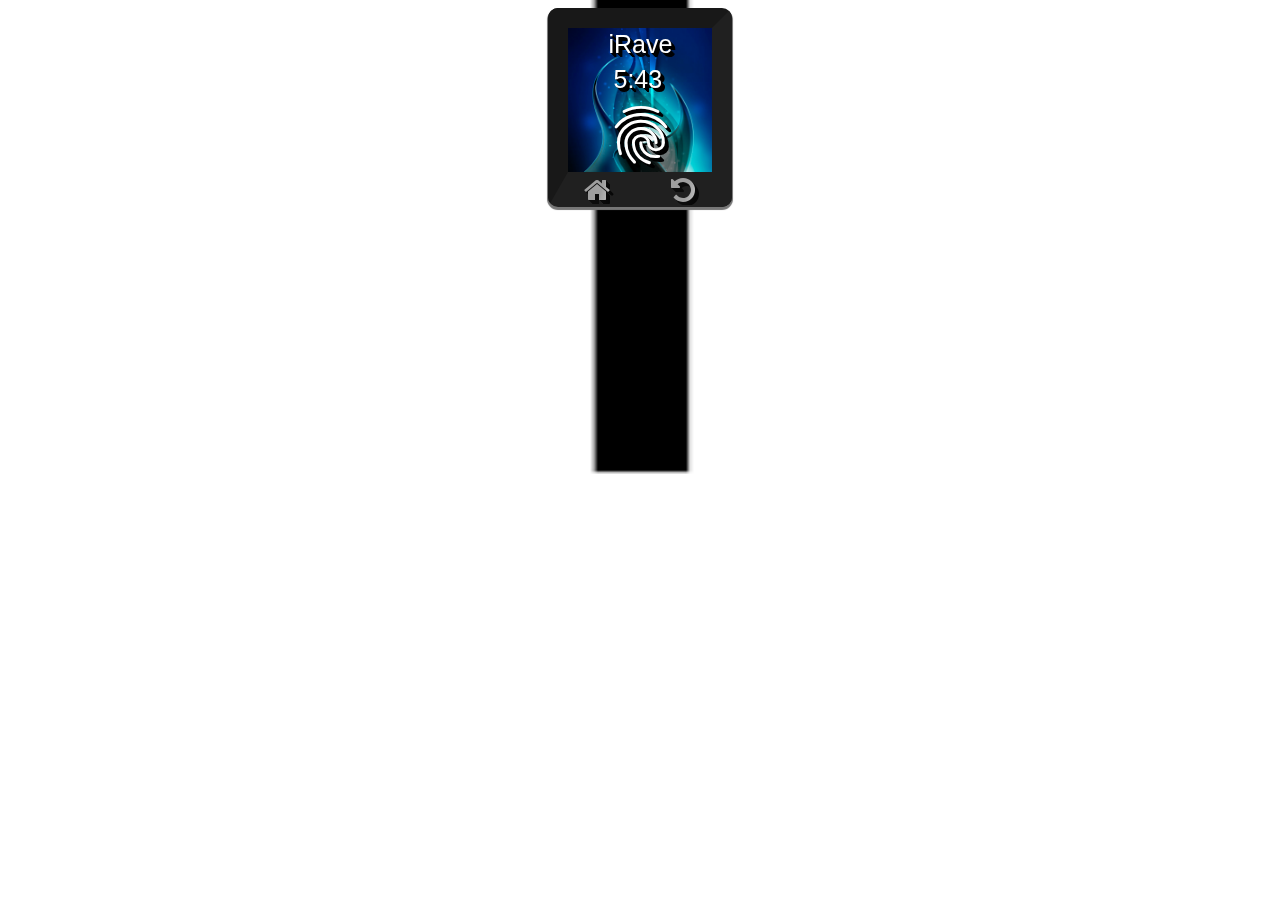
==== index.html @ 32898854 "arrow" ====
<!DOCTYPE html>
<html>
<meta charset="UTF-8">

<head>
  
    <link href="https://fonts.googleapis.com/icon?family=Material+Icons" rel="stylesheet">
    <link type="text/css" rel="stylesheet" href="stylesheetdrop.css">
    <link rel="stylesheet" href="https://cdnjs.cloudflare.com/ajax/libs/font-awesome/4.7.0/css/font-awesome.min.css">

	<script type="text/javascript" src="interactions.js">
	
	 </script>
   <script type="text/javascript" src="jquery-3.3.1.js"></script>
   <script type="text/javascript" src="QTransform.js"></script>

    </style>
</head>

<body onload="startTime()" >
<div id="watch-background"></div>
    <div id="iRave">
           iRave
        <p id="horas"></p>
        <i  href="#" onclick="plusSlides(0); return show('MenuSecundario','iRave');" class="material-icons" >fingerprint</i>
        <i class="HomeButton"><i class="fa fa-home" href="#" onclick="return show('iRave','iRave');"></i></i>
        <i class="ReturnButton"><i class="fa fa-undo" href="#" onclick="return show('iRave','iRave');"></i></i>
    </div>

    <div id="MenuSecundario" style="display:none">
        <div class="slideshow-container ">

            <div class="mySlides">
               
                <div class="text1" href="#" onclick="plusSlidesNavegacao(0);return show('MenuNavegacao','MenuSecundario')">Navegação</div>
              
            </div>
    
            <div class="mySlides">
               
                <div class="text2">Pagamento</div>
            </div>
    
            <div class="mySlides">
             
                <div class="text3" href="#" onclick="plusSlidesInformacao(0);return show('MenuInformacao','MenuSecundario')">Informação</div>
            </div>
    
            <div class="mySlides">
                
                <div class="text4">Ajuda</div>
            </div>
          
            <a class="prev " onclick="plusSlides(-1);">&#8249;</a>
            <a class="next" onclick="plusSlides(1);">&#8250;</a>
          
            <div class="dots"style="text-align:center" >
                <span class="dot" ></span>
                <span class="dot" ></span>
                <span class="dot" ></span>
                <span class="dot" > </span>
            
                
          </div>
          <i class="ReturnButton"><i class="fa fa-undo" href="#" onclick="return show('iRave','MenuSecundario');"></i></i>
          <i class="HomeButton" href="#" onclick="return show('iRave','MenuSecundario');"><i class="fa fa-home" href="#" onclick="return show('iRave','MenuSecundario');"></i></i> 
        </div>
    </div>

    <div id="MenuInformacao" style="display:none">
        <div class="slideshow-container">

            <div class="mySlidesInformacao">
                
                <div class="Concertos" href="#" onclick="plusSlidesDias(0);return show('MenuDias','MenuInformacao')" >Atuações</div>
              
            </div>
    
            <div class="mySlidesInformacao">
               
                <div class="Passatempos" href="#" onclick="plusSlidesPassatempos(0);return show('MenuPassatempos','MenuInformacao')">Atividades</div>
            </div>
            <div class="mySlidesInformacao">
               
                <div class="Metereologia" href="#" onclick="plusSlidesDias2(0);return show('MenuDias2','MenuInformacao')">Metereologia</div>
            </div>
          
            <a class="prev " onclick="plusSlidesInformacao(-1);">&#8249;</a>
            <a class="next" onclick="plusSlidesInformacao(1);">&#8250;</a>
          
            <div class="dotsInformacao"style="text-align:center" >
                <span class="dotInformacao" ></span>
                <span class="dotInformacao" ></span>
                <span class="dotInformacao" ></span>
             
          </div>
          <i class="ReturnButton"><i class="fa fa-undo" href="#" onclick="return show('MenuSecundario','MenuInformacao');"></i></i>
          <i class="HomeButton" href="#" onclick="return show('iRave','MenuInformacao');"><i class="fa fa-home" href="#" onclick="return show('iRave','MenuSecundario');"></i></i> 
        </div> 
    </div>
    
    <div id="MenuNavegacao" style="display:none">
        <div class="slideshow-container">

            <div class="mySlidesNavegacao">
                
                <div class="Amigos" href="#" onclick="return show('TabelaAmigos','MenuNavegacao')" >Amigos</div>
              
            </div>
    
            <div class="mySlidesNavegacao">
               
                <div class="PontosInteresse" href="#" onclick="plusSlidesInteresse(0);return show('MenuInteresse','MenuNavegacao')">Pontos de Interesse</div>
            </div>
           
          
            <a class="prev " onclick="plusSlidesNavegacao(-1);">&#8249;</a>
            <a class="next" onclick="plusSlidesNavegacao(1);">&#8250;</a>
          
            <div class="dotsNavegacao"style="text-align:center" >
                <span class="dotNavegacao" ></span>
                <span class="dotNavegacao" ></span>
          </div>
          <i class="ReturnButton"><i class="fa fa-undo" href="#" onclick="return show('MenuSecundario','MenuNavegacao');"></i></i>
          <i class="HomeButton" href="#" onclick="return show('iRave','MenuNavegacao');"><i class="fa fa-home" href="#" onclick="return show('iRave','MenuNavegacao');"></i></i> 
        </div> 
    </div>

    <div id="MenuInteresse" style="display:none">
        <div class="slideshow-container">

            <div class="mySlidesInteresse">
                
                <div class="PalcosInteresse" href="#" onclick="return show('TabelaPalcos','MenuInteresse')" >Palcos</div>
              
            </div>
    
            <div class="mySlidesInteresse">
               
                <div class="LazerInteresse" href="#" onclick="return show('TabelaLazer','MenuInteresse')">Pontos de Lazer</div>
            </div>

            <div class="mySlidesInteresse">
                
                <div class="RestauracaoInteresse" href="#" onclick="return show('TabelaRestauracao','MenuInteresse')" >Pontos de Restauração</div>
              </div>
            <div class="mySlidesInteresse">
                
                <div class="WCinteresse" href="#" onclick="return show('TabelaWC','MenuInteresse')" >WC's</div>
                  
             </div>
        

            <a class="prev " onclick="plusSlidesInteresse(-1);">&#8249;</a>
            <a class="next" onclick="plusSlidesInteresse(1);">&#8250;</a>
          
            <div class="dotsInteresse"style="text-align:center" >
                <span class="dotInteresse" ></span>
                <span class="dotInteresse" ></span>
                <span class="dotInteresse" ></span>
                <span class="dotInteresse" ></span>
          </div>
          <i class="ReturnButton"><i class="fa fa-undo" href="#" onclick="return show('MenuNavegacao','MenuInteresse');"></i></i>
          <i class="HomeButton" href="#" onclick="return show('iRave','MenuInteresse');"><i class="fa fa-home" href="#" onclick="return show('iRave','MenuInteresse');"></i></i> 
        </div> 
    </div>



    <div id="MenuDias" style="display:none">
        <div class="slideshow-container">
            
            <div class="mySlidesDias">
             
                <div class="Dia1" href="#" onclick="plusSlidesConcertos(0);return show('MenuConcerto','MenuDias')">Dia </div>
            </div>
            
            <div class="mySlidesDias">
             
                <div class="Dia2" href="#" onclick="plusSlidesConcertos2(-1);return show('MenuConcerto2','MenuDias')">Dia </div>
            </div>
          
            <a class="prev " onclick="plusSlidesDias(-1);">&#8249;</a>
            <a class="next" onclick="plusSlidesDias(1);">&#8250;</a>
          
            <div class="dotsDias"style="text-align:center" >
                <span class="dotDia" ></span>
                <span class="dotDia" ></span>
                
          </div>
          <i class="ReturnButton"><i class="fa fa-undo" href="#" onclick="return show('MenuInformacao','MenuDias');"></i></i>
          <i class="HomeButton" href="#" onclick="return show('iRave','MenuSecundario');"><i class="fa fa-home" href="#" onclick="return show('iRave','MenuDias');"></i></i> 
        </div>
    </div>
    
    <div id="MenuDias2" style="display:none">
        <div class="slideshow-container">
            
            <div class="mySlidesDias2">
             
                <div class="Dia1" href="#" onclick="return show('Metereologia1','MenuDias2')">Dia </div>
            </div>
            
            <div class="mySlidesDias2">
             
                <div class="Dia2" href="#" onclick="return show('Metereologia2','MenuDias2')">Dia </div>
            </div>
          
            <a class="prev " onclick="plusSlidesDias2(-1);">&#8249;</a>
            <a class="next" onclick="plusSlidesDias2(1);">&#8250;</a>
          
            <div class="dotsDias2"style="text-align:center" >
                <span class="dotDia2" ></span>
                <span class="dotDia2" ></span>
                
          </div>
          <i class="ReturnButton"><i class="fa fa-undo" href="#" onclick="return show('MenuInformacao','MenuDias2');"></i></i>
          <i class="HomeButton" href="#" onclick="return show('iRave','MenuDias2');"><i class="fa fa-home" href="#" onclick="return show('iRave','MenuDias2');"></i></i> 
        </div>
    </div>
    
    <div id="MenuConcerto" style="display:none">
        <div class="slideshow-container">

            <div class="mySlidesConcertos">
                
                <div class="Palco1" href="#" onclick="return show('TabelaConcertos1','MenuConcerto');" >Palco </div>
              
            </div>
    
            <div class="mySlidesConcertos">
               
                <div class="Palco2" href="#" onclick="return show('TabelaConcertos2','MenuConcerto');" >Palco </div>
            </div>
           
            <div class="mySlidesConcertos">
               
                <div class="Palco3" href="#" onclick="return show('TabelaConcertos3','MenuConcerto');" >Palco </div>
            </div>
          
            <a class="prev " onclick="plusSlidesConcertos(-1);">&#8249;</a>
            <a class="next" onclick="plusSlidesConcertos(1);">&#8250;</a>
          
            <div class="dotsConcerto"style="text-align:center" >
                <span class="dotConcerto" ></span>
                <span class="dotConcerto" ></span>
                <span class="dotConcerto" ></span>
             
          </div>
          <i class="ReturnButton"><i class="fa fa-undo" href="#" onclick="return show('MenuDias','MenuConcerto');"></i></i>
          <i class="HomeButton" href="#" onclick="return show('iRave','MenuConcerto');"><i class="fa fa-home" href="#" onclick="return show('iRave','MenuConcerto');"></i></i> 
        </div>
</div>

<div id="MenuConcerto2" style="display:none">
    <div class="slideshow-container">

        <div class="mySlidesConcertos2">
            
            <div class="Palco1" href="#" onclick="return show('TabelaConcertos5','MenuConcerto2');" >Palco </div>
          
        </div>

        <div class="mySlidesConcertos2">
           
            <div class="Palco2" href="#" onclick="return show('TabelaConcertos6','MenuConcerto2');" >Palco </div>
        </div>
       
        <div class="mySlidesConcertos2">
           
            <div class="Palco3" href="#" onclick="return show('TabelaConcertos7','MenuConcerto2');" >Palco </div>
        </div>
      
        <a class="prev " onclick="plusSlidesConcertos2(-1);">&#8249;</a>
        <a class="next" onclick="plusSlidesConcertos2(1);">&#8250;</a>
      
        <div class="dotsConcerto2"style="text-align:center" >
            <span class="dotConcerto2" ></span>
            <span class="dotConcerto2" ></span>
            <span class="dotConcerto2" ></span>
         
      </div>
      <i class="ReturnButton"><i class="fa fa-undo" href="#" onclick="return show('MenuDias','MenuConcerto2');"></i></i>
      <i class="HomeButton" href="#" onclick="return show('iRave','MenuConcerto2');"><i class="fa fa-home" href="#" onclick="return show('iRave','MenuConcerto');"></i></i> 
    </div>
</div>

    <div id="MenuPassatempos" style="display:none">
        <div class="slideshow-container">

            <div class="mySlidesPassatempos">
                
                <div class="Zona1" href="#" onclick="return show('TabelaPassatempos1','MenuPassatempos');" >Zona YORN</div>
              
            </div>
    
            <div class="mySlidesPassatempos" >
               
                <div class="Zona2" href="#" onclick="return show('TabelaPassatempos2','MenuPassatempos');">Zona MEO</div>
            </div>
          
            <a class="prev " onclick="plusSlidesPassatempos(-1);">&#8249;</a>
            <a class="next" onclick="plusSlidesPassatempos(1);">&#8250;</a>
          
            <div class="dotsPassatempos"style="text-align:center" >
                <span class="dotPassatempo" ></span>
                <span class="dotPassatempo" ></span>
               
             
          </div>
          <i class="ReturnButton"><i class="fa fa-undo" href="#" onclick="return show('MenuInformacao','MenuPassatempos');"></i></i>
          <i class="HomeButton" href="#" onclick="return show('iRave','MenuPassatempos');"><i class="fa fa-home" href="#" onclick="return show('iRave','MenuSecundario');"></i></i> 

        </div>

    </div>
</div>
    

        <div id="TabelaConcertos2" style="display:none">

            <table class="infoC" cellpadding="1,5" >
            <tr>
            <th>Artista(s)</th>
            <th>Hora</th>
            </tr>
            <tr>
            <td>NiN</td>
            <td>22:30</td>
            </tr>
            <tr>
            <td>Snow Patrol</td>
            <td>23:30</td>
            </tr>
            <tr>
            <td>D'Alva</td>
            <td>00:30</td>
            </tr>
            <tr>
            <td>Artic Monkeys</td>
            <td>01:30</td>
            </tr> 
            <i class="ReturnButton"><i class="fa fa-undo" href="#" onclick="return show('MenuConcerto','TabelaConcertos2');"></i></i>
            <i class="HomeButton" href="#" onclick="return show('iRave','MenuPassatempos');"><i class="fa fa-home" href="#" onclick="return show('iRave','TabelaConcertos2');"></i></i>  
            </table>
        </div>

        <div id="TabelaConcertos3" style="display:none">

            <table class="infoC" cellpadding="1,5" >
            <tr>
            <th>Artista(s)</th>
            <th>Hora</th>
            </tr>
            <tr>
            <td>DJ Glue</td>
            <td>23:30</td>
            </tr>
            <tr>
            <td>Fumaxa</td>
            <td>00:30</td>
            </tr>
            <tr>
            <td>Jain</td>
            <td>01:30</td>
            </tr>
            <tr>
            <td>Spdeville</td>
            <td>02:30</td>
            </tr>  
            <i class="ReturnButton"><i class="fa fa-undo" href="#" onclick="return show('MenuConcerto','TabelaConcertos3');"></i></i>
            <i class="HomeButton" href="#" onclick="return show('iRave','MenuPassatempos');"><i class="fa fa-home" href="#" onclick="return show('iRave','TabelaConcertos3');"></i></i> 
            </table>
        </div>
        <div id="TabelaConcertos1" style="display:none">

            <table class="infoC" cellpadding="1,5" >
            <tr>
            <th>Artista(s)</th>
            <th>Hora</th>
            </tr>
            <tr>
            <td>Khalid</td>
            <td>21:30</td>
            </tr>
            <tr>
            <td>Friendly Fires</td>
            <td>22:30</td>
            </tr>
            <tr>
            <td>Wolf Alice</td>
            <td>23:30</td>
            </tr>
            <tr>
            <td>Sampha</td>
            <td>00:30</td>
            </tr>  
            <i class="ReturnButton"><i class="fa fa-undo" href="#" onclick="return show('MenuConcerto','TabelaConcertos1');"></i></i>
            <i class="HomeButton" href="#" onclick="return show('iRave','MenuPassatempos');"><i class="fa fa-home" href="#" onclick="return show('iRave','TabelaConcertos1');"></i></i> 
            </table>
        </div>
       
       
        <div id="TabelaPassatempos1" style="display:none" >

            <table class="info" cellpadding="1,5" >
            <tr>
            <th>Atividades</th>
            </tr>
            <tr>
            <td href="#" onclick="return show('Atividade1','TabelaPassatempos1');">Escalada</td>
            </tr>
            <tr>
            <td href="#" onclick="return show('Atividade2','TabelaPassatempos1');">Futebol de praia</td>
            </tr>
            <tr>
            <td href="#" onclick="return show('Atividade3','TabelaPassatempos1');">Bungee jumping</td>
            </tr>
            <tr>
            <td href="#" onclick="return show('Atividade4','TabelaPassatempos1');">Concurso de Penaltis</td>
            </tr>  
            <tr>
            <td href="#" onclick="return show('Atividade5','TabelaPassatempos1');">Paintball</td>
            </tr> 
            <i class="ReturnButton"><i class="fa fa-undo" href="#" onclick="return show('MenuPassatempos','TabelaPassatempos1');"></i></i>
            <i class="HomeButton" href="#" onclick="return show('iRave','TabelaPassatempos2');"><i class="fa fa-home" href="#" onclick="return show('iRave','TabelaPassatempos1');"></i></i> 
            </table>
            </div>
    
            <div id="TabelaPassatempos2" style="display:none" >
    
                <table class="info" cellpadding="1,5" >
                <tr>
                <th>Atividades</th>
                </tr>
                <tr>
                <td href="#" onclick="return show('Atividade6','TabelaPassatempos2');">Tiro ao alvo</td>
                </tr>
                <tr>
                <td href="#" onclick="return show('Atividade7','TabelaPassatempos2');">Concurso de Twerk</td>
                </tr>
                <tr>
                <td href="#" onclick="return show('Atividade8','TabelaPassatempos2');">Roda Gigante</td>
                </tr>
                <tr>
                <td href="#" onclick="return show('Atividade9','TabelaPassatempos2');" >Montanha-Russa</td>
                </tr>  
                <tr>
                <td href="#" onclick="return show('Atividade10','TabelaPassatempos2');">Insuflável</td>
                </tr> 
                <i class="ReturnButton"><i class="fa fa-undo" href="#" onclick="return show('MenuPassatempos','TabelaPassatempos2');"></i></i>
                <i class="HomeButton" href="#" onclick="return show('iRave','TabelaPassatempos2');"><i class="fa fa-home" href="#" onclick="return show('iRave','TabelaPassatempos2');"></i></i> 
                </table>
            </div>
    
            
    
            <div id="TabelaConcertos5" style="display:none">
    
                <table class="infoC" cellpadding="1,5" >
                    <tr>
                    <th>Artista(s)</th>
                    <th>Hora</th>
                    </tr>
                    <tr>
                    <td>Martin Garrix</td>
                    <td>23:30</td>
                    </tr>
                    <tr>
                    <td>Hardwell</td>
                    <td>00:30</td>
                    </tr>
                    <tr>
                    <td>Deadmau</td>
                    <td>01:30</td>
                    </tr>
                    <tr>
                    <td>Calvin Harris</td>
                    <td>02:30</td>
                    </tr>  
                    <i class="ReturnButton"><i class="fa fa-undo" href="#" onclick="return show('MenuConcerto2','TabelaConcertos5');"></i></i>
                    <i class="HomeButton" href="#" onclick="return show('iRave','TabelaConcertos5');"><i class="fa fa-home" href="#" onclick="return show('iRave','TabelaConcertos5');"></i></i> 
                    </table>
            </div>
    
            <div id="TabelaConcertos6" style="display:none">
    
                <table class="infoC" cellpadding="1,5" >
                <tr>
                <th>Artista(s)</th>
                <th>Hora</th>
                </tr>
                <tr>
                <td>The Kooks</td>
                <td>23:30</td>
                </tr>
                <tr>
                <td>Surma</td>
                <td>00:30</td>
                </tr>
                <tr>
                <td>Bernardo</td>
                <td>01:30</td>
                </tr>
                <tr>
                <td>Yo la Tengo</td>
                <td>02:30</td>
                </tr>  
                <i class="ReturnButton"><i class="fa fa-undo" href="#" onclick="return show('MenuConcerto2','TabelaConcertos6');"></i></i>
                <i class="HomeButton" href="#" onclick="return show('iRave','TabelaConcertos6');"><i class="fa fa-home" href="#" onclick="return show('iRave','TabelaConcertos6');"></i></i> 
                </table>
            </div>
                <div id="TabelaConcertos7" style="display:none">
    
                    <table class="infoC" cellpadding="1,5" >
                    <tr>
                    <th>Artista(s)</th>
                    <th>Hora</th>
                    </tr>
                    <tr>
                    <td>BRMC</td>
                    <td>23:30</td>
                    </tr>
                    <tr>
                    <td>KOKOKO</td>
                    <td>00:30</td>
                    </tr>
                    <tr>
                    <td>BRANKO</td>
                    <td>01:30</td>
                    </tr>
                    <tr>
                    <td>Pearl Jam</td>
                    <td>02:30</td>
                    </tr>  
                    <i class="ReturnButton"><i class="fa fa-undo" href="#" onclick="return show('MenuConcerto2','TabelaConcertos7');"></i></i>
                    <i class="HomeButton" href="#" onclick="return show('iRave','TabelaConcertos7');"><i class="fa fa-home" href="#" onclick="return show('iRave','TabelaConcertos7');"></i></i> 
                    </table>
                    </div>

                    <div id="Atividade1" style="display:none" >
                             <h id="h1">PREÇO:GRÁTIS</h>
                             <h  id="h2">INÍCIO: 12:00 
                              FECHO:15:00
                             </h>
                             
                             <h id="h3">IDADE MÍNIMA:12</h>
                            <i class="ReturnButton"><i class="fa fa-undo" href="#" onclick="return show('TabelaPassatempos1','Atividade1');"></i></i>
                            <i class="HomeButton" href="#" onclick="return show('iRave','Atividade1');"><i class="fa fa-home" href="#" onclick="return show('iRave','Atividade1');"></i></i> 
                    </div>

                    <div id="Atividade2" style="display:none" >
                            <h id="h1">PREÇO:GRÁTIS</h>
                            <h  id="h2">INÍCIO: 14:00 
                             FECHO:15:00
                            </h>
                            
                            <h id="h3">IDADE MÍNIMA:6</h>
                           <i class="ReturnButton"><i class="fa fa-undo" href="#" onclick="return show('TabelaPassatempos1','Atividade2');"></i></i>
                           <i class="HomeButton" href="#" onclick="return show('iRave','Atividade2');"><i class="fa fa-home" href="#" onclick="return show('iRave','Atividade2');"></i></i> 
                   </div>

                   <div id="Atividade3" style="display:none" >
                        <h id="h1">PREÇO:10 EUROS</h>
                        <h  id="h2">INÍCIO: 12:00 
                         FECHO:15:00
                        </h>
                        
                        <h id="h3">IDADE MÍNIMA:16</h>
                       <i class="ReturnButton"><i class="fa fa-undo" href="#" onclick="return show('TabelaPassatempos1','Atividade3');"></i></i>
                       <i class="HomeButton" href="#" onclick="return show('iRave','Atividade3');"><i class="fa fa-home" href="#" onclick="return show('iRave','Atividade3');"></i></i> 
               </div>

               <div id="Atividade4" style="display:none" >
                    <h id="h1">PREÇO:GRÁTIS</h>
                    <h  id="h2">INÍCIO: 18:00 
                     FECHO:18:30
                    </h>
                    
                    <h id="h3">IDADE MÍNIMA:18</h>
                   <i class="ReturnButton"><i class="fa fa-undo" href="#" onclick="return show('TabelaPassatempos1','Atividade4');"></i></i>
                   <i class="HomeButton" href="#" onclick="return show('iRave','Atividade4');"><i class="fa fa-home" href="#" onclick="return show('iRave','Atividade4');"></i></i> 
           </div>

           <div id="Atividade5" style="display:none" >
                <h id="h1">PREÇO:GRÁTIS</h>
                <h  id="h2">INÍCIO: 12:00 
                 FECHO:15:00
                </h>
                
                <h id="h3">IDADE MÍNIMA:12</h>
               <i class="ReturnButton"><i class="fa fa-undo" href="#" onclick="return show('TabelaPassatempos1','Atividade5');"></i></i>
               <i class="HomeButton" href="#" onclick="return show('iRave','Atividade5');"><i class="fa fa-home" href="#" onclick="return show('iRave','Atividade5');"></i></i> 
       </div>
  
       <div id="Atividade6" style="display:none" >
            <h id="h1">PREÇO:GRÁTIS</h>
            <h  id="h2">INÍCIO: 12:00 
             FECHO:15:00
            </h>
            
            <h id="h3">IDADE MÍNIMA:18</h>
           <i class="ReturnButton"><i class="fa fa-undo" href="#" onclick="return show('TabelaPassatempos2','Atividade6');"></i></i>
           <i class="HomeButton" href="#" onclick="return show('iRave','Atividade6');"><i class="fa fa-home" href="#" onclick="return show('iRave','Atividade6');"></i></i> 
   </div>

   <div id="Atividade7" style="display:none" >
           <h id="h1">PREÇO:GRÁTIS</h>
           <h  id="h2">INÍCIO: 14:00 
            FECHO:15:00
           </h>
           
           <h id="h3">IDADE MÍNIMA:18</h>
          <i class="ReturnButton"><i class="fa fa-undo" href="#" onclick="return show('TabelaPassatempos2','Atividade7');"></i></i>
          <i class="HomeButton" href="#" onclick="return show('iRave','Atividade7');"><i class="fa fa-home" href="#" onclick="return show('iRave','Atividade7');"></i></i> 
  </div>

  <div id="Atividade8" style="display:none" >
       <h id="h1">PREÇO:10 EUROS</h>
       <h  id="h2">INÍCIO: 12:00 
        FECHO:15:00
       </h>
       
       <h id="h3">IDADE MÍNIMA:12</h>
      <i class="ReturnButton"><i class="fa fa-undo" href="#" onclick="return show('TabelaPassatempos2','Atividade8');"></i></i>
      <i class="HomeButton" href="#" onclick="return show('iRave','Atividade8');"><i class="fa fa-home" href="#" onclick="return show('iRave','Atividade8');"></i></i> 
</div>

<div id="Atividade9" style="display:none" >
   <h id="h1">PREÇO:GRÁTIS</h>
   <h  id="h2">INÍCIO: 18:00 
    FECHO:18:30
   </h>
   
   <h id="h3">IDADE MÍNIMA:14</h>
  <i class="ReturnButton"><i class="fa fa-undo" href="#" onclick="return show('TabelaPassatempos2','Atividade9');"></i></i>
  <i class="HomeButton" href="#" onclick="return show('iRave','Atividade9');"><i class="fa fa-home" href="#" onclick="return show('iRave','Atividade9');"></i></i> 
</div>

<div id="Atividade10" style="display:none" >
<h id="h1">PREÇO:GRÁTIS</h>
<h  id="h2">INÍCIO: 10:00 
FECHO:18:00
</h>

<h id="h3">IDADE MÍNIMA:6</h>
<i class="ReturnButton"><i class="fa fa-undo" href="#" onclick="return show('TabelaPassatempos2','Atividade10');"></i></i>
<i class="HomeButton" href="#" onclick="return show('iRave','Atividade10');"><i class="fa fa-home" href="#" onclick="return show('iRave','Atividade10');"></i></i> 
</div>

<div id="Metereologia1" style="display:none" >
   <div class="icon1"></div>
<p class="card-info">Tempo estável com algumas nuvens</p>
<p class="temperatura">30</p>
   <i class="ReturnButton"><i class="fa fa-undo" href="#" onclick="return show('MenuDias2','Metereologia1');"></i></i>
   <i class="HomeButton" href="#" onclick="return show('iRave','Metereologia1');"><i class="fa fa-home" href="#" onclick="return show('iRave','Metereologia1');"></i></i> 

</div>

 <div id="Metereologia2" style="display:none" >
    <div class="icon2"></div>
    <p class="card-info1">Céu limpo</p>
    <p class="temperatura">35</p>
    <i class="ReturnButton"><i class="fa fa-undo" href="#" onclick="return show('MenuDias2','Metereologia2');"></i></i>
    <i class="HomeButton" href="#" onclick="return show('iRave','Metereologia2');"><i class="fa fa-home" href="#" onclick="return show('iRave','Metereologia2');"></i></i> 
  </div>
  
  <div id="TabelaAmigos" style="display:none" >
    
    <table class="info" cellpadding="1,5" >
    <tr>
    <th>Amigos</th>
    </tr>
    <tr>
    <td href="#" onclick="return show('mapaBruno','TabelaAmigos');">Bruno </td>
    </tr>
    <tr>
    <td href="#" onclick="return show('','TabelaAmigos');">César</td>
    </tr>
    <tr>
    <td href="#" onclick="return show('','TabelaAmigos');">João</td>
    </tr>
    <tr>
    <td href="#" onclick="return show('','TabelaAmigos');" >Francisca</td>
    </tr>  
    <i class="ReturnButton"><i class="fa fa-undo" href="#" onclick="return show('MenuNavegacao','TabelaAmigos');"></i></i>
    <i class="HomeButton" href="#" onclick="return show('iRave','TabelaAmigos');"><i class="fa fa-home" href="#" onclick="return show('iRave','TabelaAmigos');"></i></i> 
    </table>
</div>

<div id="TabelaLazer" style="display:none" >
    
    <table class="info" cellpadding="1,5" >
    <tr>
    <th>Pontos de Lazer</th>
    </tr>
    <tr>
    <td href="#" onclick="return show('','TabelaLazer');">Zona MEO</td>
    </tr>
    <tr>
    <td href="#" onclick="return show('','TabelaLazer');">Zona Yorn</td>
    </tr>
    <tr>
        <td href="#" onclick="return show('','TabelaLazer');">Zona Vodafone</td>
        </tr>
    <i class="ReturnButton"><i class="fa fa-undo" href="#" onclick="return show('MenuInteresse','TabelaLazer');"></i></i>
    <i class="HomeButton" href="#" onclick="return show('iRave','TabelaLazer');"><i class="fa fa-home" href="#" onclick="return show('iRave','TabelaLazer');"></i></i> 
    </table>
</div>

<div id="TabelaWC" style="display:none" >
    
    <table class="info" cellpadding="1,5" >
    <tr>
    <th>WC</th>
    </tr>
    <tr>
    <td href="#" onclick="return show('','TabelaWC');">WC (norte)</td>
    </tr>
    <tr>
    <td href="#" onclick="return show('','TabelaWC');">WC (oeste)</td>
    </tr>
    <tr>
    <td href="#" onclick="return show('','TabelaWC');">WC (sul)</td>
    </tr>
   
    <i class="ReturnButton"><i class="fa fa-undo" href="#" onclick="return show('MenuInteresse','TabelaWC');"></i></i>
    <i class="HomeButton" href="#" onclick="return show('iRave','TabelaWC');"><i class="fa fa-home" href="#" onclick="return show('iRave','TabelaWC');"></i></i> 
    </table>
</div>

<div id="TabelaPalcos" style="display:none" >
    
    <table class="info" cellpadding="1,5" >
    <tr>
    <th>Palcos</th>
    </tr>
    <tr>
    <td href="#" onclick="return show('','TabelaPalcos');">Palco SuperBock</td>
    </tr>
    <tr>
    <td href="#" onclick="return show('','TabelaPalcos');">Palco Eristoff</td>
    </tr>
    <tr>
    <td href="#" onclick="return show('','TabelaPalcos');">Palco Heineken</td>
    </tr>
    <i class="ReturnButton"><i class="fa fa-undo" href="#" onclick="return show('MenuInteresse','TabelaPalcos');"></i></i>
    <i class="HomeButton" href="#" onclick="return show('iRave','TabelaPalcos');"><i class="fa fa-home" href="#" onclick="return show('iRave','TabelaPalcos');"></i></i> 
    </table>
</div>

<div id="TabelaRestauracao" style="display:none" >
    
    <table class="info" cellpadding="1,5" >
    <tr>
    <th>Pontos de Restauração</th>
    </tr>
    <tr>
    <td href="#" onclick="return show('','TabelaAmigos');">Casa do Falafel</td>
    </tr>
    <tr>
    <td href="#" onclick="return show('','TabelaAmigos');">Bifanas de Trancoso</td>
    </tr>
    <tr>
    <td href="#" onclick="return show('','TabelaAmigos');">Palácio do Kebab</td>
    </tr>
    
    <i class="ReturnButton"><i class="fa fa-undo" href="#" onclick="return show('MenuInteresse','TabelaRestauracao');"></i></i>
    <i class="HomeButton" href="#" onclick="return show('iRave','TabelaRestauracao');"><i class="fa fa-home" href="#" onclick="return show('iRave','TabelaRestauracao');"></i></i> 
    </table>
</div>

<div id="mapaBruno" style="display:none">
        <div class="pin"></div>
        <div class ="flag" href="#"
          onclick="show('Bussola','mapaBruno');navigate(35);"></div>
    <i class="ReturnButton"><i class="fa fa-undo" href="#" onclick="return show('MenuNavegacao','mapaBruno');"></i></i>
    <i class="HomeButton" href="#" onclick="return show('iRave','mapaBruno');"><i class="fa fa-home" href="#" onclick="return show('iRave','mapaBruno');"></i></i> 
    </div>

    <div id="Bussola" style="display:none">
            <div class="seta">
              <i class="fa fa-location-arrow"></i>
            </div>
            <div class ="BarraProgresso">
              <span id="distance">xm</span>
            </div>
     <i class="ReturnButton"><i class="fa fa-undo" href="#" onclick="return show('mapaBruno','Bussola');"></i></i>
    <i class="HomeButton" href="#" onclick="return show('iRave','Bussola');"><i class="fa fa-home" href="#" onclick="return show('iRave','Bussola');"></i></i> 
 </div>
</body>


</html>
---- stylesheetdrop.css ----
html {
	overflow: hidden; /* Disable Page scrolling */
	background-color:white;
	display:table;
	margin:auto;
	height:100%;
	background-image:url("blackstripe.png");
	background-repeat: no-repeat;
	background-position:center center;
	background-size:900px 500px  ;
	background-position:absolute;
	background-position-y: -5%;
	background-position-x: 52%;
	
	

	
}

body  {
	
	height: 144px;
	width: 144px;
	border: 1px solid black;
	border-width: 20px;
	border-radius: 10px;
	background-image: url("back4.png");
	background-repeat: no-repeat;
	background-position:center center;
	background-color:#fff;
    background-size:100% 100%;
    border-style:solid;
    border-top-color:#181818;
    border-left-color:#181818;
    border-bottom-color:#202020;
    border-right-color:#202020;
	box-shadow:0px 2px .7px 1px #777;
	border-bottom-width:35px;
	overflow:auto;
	
}

#horas{
	color:white;
	font-size: 25px;
	position:absolute;
	top:10px;
	left:5px;
	font-family:Sans-serif;
	text-shadow: 1px 1px black , 
	2px 2px black, 
	3px 3px black,
	4px 4px  black;
}

.material-icons{
	
	width:50px;
	height:50px;
	top:70px;
	left:-3px;

	position:absolute;
	font-size:70px;
	color:white;
 	display: inline-block;
  	cursor: pointer;
}

.material-icons:hover{
	color:#202020;
	text-shadow: 0 0 10px rgba(255,255,255,1) , 0 0 20px rgba(255,255,255,1) , 0 0 30px rgba(255,255,255,1) , 0 0 40px white , 0 0 70px white , 0 0 80px white , 0 0 100px white ;
	-webkit-transition: all 200ms cubic-bezier(0.42, 0, 0.58, 1);
	-moz-transition: all 200ms cubic-bezier(0.42, 0, 0.58, 1);
	-o-transition: all 200ms cubic-bezier(0.42, 0, 0.58, 1);
	transition: all 200ms cubic-bezier(0.42, 0, 0.58, 1);

}

#iRave{
	color:white;
	font-size: 25px;
	top:30px;
	position:fixed;
	margin-left:40.5px;
	font-family:"Gill Sans Extrabold",Helvetica, sans-serif;
	text-shadow: 1px 1px black, 
	2px 2px black, 
	3px 3px black,
	4px 4px  black;
	
}

#MenuSecundario{
	color:white;
	font-size: 25px;
	top:30px;
	font-family:Sans-serif;
	background-size:100% 100%;
	height: 144px;
	width: 144px;
	background-image: url("back4.png");
	background-repeat: no-repeat;
	background-position:center center;
	background-color:#fff;


}

a {
    text-decoration: none;
    display: inline-block;
	padding: 8px 16px;
	border-radius:50%;
	
}

a:active{
	background-color:grey;
}

.prev {
	background-color:black;
    position:absolute;
	color:white;
	font-size:30px;
	left:0px;
	font-weight: bold;
	top:85px;
	text-shadow:none;
	width:15px;
}

.next {
	background-color:black;
	position:absolute;
	left:97px;
	font-size:30px;
	font-weight: bold;
	text-shadow:none;
	top:85px;
	width:15px;
}

.text1{
	cursor:pointer;
    color:black;
	font-size: 25px;
	position:relative;
	font-family:Sans-serif;
	font-weight:bold;
	text-align:center;
	background-image:url("mapa.png");
	height:100px;
	background-size:60px ;
	background-repeat: no-repeat;
	background-position:center bottom 5px;
	background-color:white;	
	-webkit-mask-image: linear-gradient(-75deg, rgba(0,0,0,.6) 30%, #000 50%, rgba(0,0,0,.6) 70%);
	-webkit-mask-size: 200%;
	animation: shine 2s infinite;
	
  }
  @-webkit-keyframes shine {
	  from {
		-webkit-mask-position: 150%;
	  }
	  
	  to {
		-webkit-mask-position: -50%;
	  }
	}  

.text2{
    cursor:pointer;
	position:relative;
	top:0px;
	text-align:center;
	background-size:60px ;
	color:black;
	height:100px;
	font-weight:bold;
	background-image:url("pagamento.png");
	background-repeat: no-repeat;
	background-color:white;
	-webkit-mask-image: linear-gradient(-75deg, rgba(0,0,0,.6) 30%, #000 50%, rgba(0,0,0,.6) 70%);
	-webkit-mask-size: 200%;
	animation: shine 2s infinite;
	background-color:white;
	background-position:center bottom 5px;
  }
  @-webkit-keyframes shine {
	  from {
		-webkit-mask-position: 150%;
	  }
	  
	  to {
		-webkit-mask-position: -50%;
	  }
	}

.text3{
    cursor:pointer;
	position:relative;
	top:0px;
	text-align:center;
	font-weight:bold;
	color:black;
	background-image:url("information.png");
	height:100px;
	background-size:130px 80px;
	background-repeat: no-repeat;
	-webkit-mask-image: linear-gradient(-75deg, rgba(0,0,0,.6) 30%, #000 50%, rgba(0,0,0,.6) 70%);
	-webkit-mask-size: 200%;
	animation: shine 2s infinite;
	background-color:white;
	background-size:60px ;
	background-position:center bottom 5px;
  }
  @-webkit-keyframes shine {
	  from {
		-webkit-mask-position: 150%;
	  }
	  
	  to {
		-webkit-mask-position: -50%;
	  }
	}

.text4{
    cursor:pointer;
	position:relative;
	top:0px;
	color:black;
	font-weight:bold;
	text-align:center;
	background-image:url("help.png");
	height:100px;
	background-size:130px 80px;
	background-repeat: no-repeat;
	-webkit-mask-image: linear-gradient(-75deg, rgba(0,0,0,.6) 30%, #000 50%, rgba(0,0,0,.6) 70%);
	-webkit-mask-size: 200%;
	animation: shine 2s infinite;
	background-color:white;
	background-size:60px ;
	background-position:center bottom 5px;
  }
  @-webkit-keyframes shine {
	  from {
		-webkit-mask-position: 150%;
	  }
	  
	  to {
		-webkit-mask-position: -50%;
	  }
	}

.dot ,.dotInteresse{

	height: 7.5px;
	width: 7.5px;
	margin: 0 2px;
	background-color:white;
	border-radius: 50%;
	display: inline-block;
	
}

.active
{
	background-color:black;
	-moz-box-shadow: 0px 0px 11px white;
-webkit-box-shadow: 0px 0px 11px white;
box-shadow: 0px 0px 11px white;
	
}

.slideshow-container {
	width: 144px;
	height: 144px;
	position: relative;
	margin:auto;
	
	
}

.mySlides{
	opacity:1;
	
}

.dots,.dotsInteresse{
	position:absolute;
	bottom:0px;
	height:-10px;
	left:40px;
}
.dotsInformacao{
	position:absolute;
	left:55px;
	top:115px;
}
.dotInformacao{
	height: 8px;
	width: 8px;
	margin: 0 2px;
	background-color:white;
	border-radius: 50%;
	display: inline-block;

}
.active{
	background-color:black;
	-moz-box-shadow: 0px 0px 11px white;
-webkit-box-shadow: 0px 0px 11px white;
box-shadow: 0px 0px 11px white;
	
}
.HomeButton{
	position:fixed;
	cursor:pointer;
	width:60px;
	height:30px;
	top:175px;
	right:51%;
	background-color:transparent;
	text-align:center;
    color: whitesmoke;
    font-size: 28px;
	
	-webkit-mask-image: linear-gradient(-75deg, rgba(0,0,0,.6) 30%, #000 50%, rgba(0,0,0,.6) 70%);
	-webkit-mask-size: 200%;
	animation: shine 2s infinite;
}
@-webkit-keyframes shine {
	from {
	  -webkit-mask-position: 150%;
	}
	
	to {
	  -webkit-mask-position: -50%;
	}
  }  

.ReturnButton{
	position:fixed;
	cursor:pointer;
	width:60px;
	height:30px;
	top:175px;
	left:51%;
	background-color:transparent;
	text-align:center;
    color: whitesmoke;
    font-size: 28px;
	
	-webkit-mask-image: linear-gradient(-75deg, rgba(0,0,0,.6) 30%, #000 50%, rgba(0,0,0,.6) 70%);
	-webkit-mask-size: 200%;
	animation: shine 2s infinite;
}


 #MenuInformacao,#MenuNavegacao,#MenuInteresse{
	color:white;
	font-size: 22px;
	top:30px;
	font-family:Sans-serif;
	background-size:100% 100%;
	height: 144px;
	width: 144px;
	background-image: url("back4.png");
	background-repeat: no-repeat;
	background-position:center center;
	background-color:#fff;

 }

 .Concertos,.Amigos,.PontosInteresse,.PalcosInteresse,.LazerInteresse,.WCinteresse,.RestauracaoInteresse{
	cursor:pointer;
    color:black;
	font-size: 25px;
	position:relative;
	font-family:Sans-serif;
	font-weight:bold;
	text-align:center;
	background-image:url("Concert.png");
	height:100px;
	background-size:60px ;
	background-repeat: no-repeat;
	background-position:center bottom 5px;
	background-color:white;	
	-webkit-mask-image: linear-gradient(-75deg, rgba(0,0,0,.6) 30%, #000 50%, rgba(0,0,0,.6) 70%);
	-webkit-mask-size: 200%;
	animation: shine 2s infinite;

 }

 .Passatempos{
	cursor:pointer;
    color:black;
	position:relative;
	font-family:Sans-serif;
	font-weight:bold;
	text-align:center;
	background-image:url("passatempo.png");
	height:100px;
	background-size:60px ;
	background-repeat: no-repeat;
	background-position:center bottom 5px;
	background-color:white;	
	-webkit-mask-image: linear-gradient(-75deg, rgba(0,0,0,.6) 30%, #000 50%, rgba(0,0,0,.6) 70%);
	-webkit-mask-size: 200%;
	animation: shine 2s infinite;

 }

 .Metereologia{
	cursor:pointer;
    color:black;
	position:relative;
	font-family:Sans-serif;
	font-weight:bold;
	text-align:center;
	background-image:url("weather.png");
	height:100px;
	background-size:60px ;
	background-repeat: no-repeat;
	background-position:center bottom 5px;
	background-color:white;	
	-webkit-mask-image: linear-gradient(-75deg, rgba(0,0,0,.6) 30%, #000 50%, rgba(0,0,0,.6) 70%);
	-webkit-mask-size: 200%;
	animation: shine 2s infinite;

 }

 .dotsConcerto,.dotsConcerto2,.dotsNavegacao{
	position:absolute;
	left:47px;
	top:115px;
}
.dotsNavegacao{
	left:56px;
}
.dotConcerto,.dotConcerto2,.dotNavegacao{
	height: 7.5px;
	width: 7.5px;
	margin: 0 2px;
	background-color:white;
	border-radius: 50%;
	display: inline-block;

}
.active{
	background-color:black;
	-moz-box-shadow: 0px 0px 11px white;
-webkit-box-shadow: 0px 0px 11px white;
box-shadow: 0px 0px 11px white;
	
}
#MenuConcerto,#mapaBruno {
	color:white;
	font-size: 25px;
	top:30px;
	font-family:Sans-serif;
	background-size:100% 100%;
	height: 144px;
	width: 144px;
	background-image: url("back4.png");
	background-repeat: no-repeat;
	background-position:center center;
	background-color:#fff;

 }
 #MenuConcerto2 {
	color:white;
	font-size: 25px;
	top:30px;
	font-family:Sans-serif;
	background-size:100% 100%;
	height: 144px;
	width: 144px;
	background-image: url("back4.png");
	background-repeat: no-repeat;
	background-position:center center;
	background-color:#fff;

 }
 .Palco1{
	cursor:pointer;
    color:black;
	font-size: 25px;
	position:relative;
	font-family:Sans-serif;
	font-weight:bold;
	text-align:center;
	background-image:url("superbock.png");
	height:100px;
	background-size:75px ;
	background-repeat: no-repeat;
	background-position:center bottom 5px;
	background-color:white;	
	-webkit-mask-image: linear-gradient(-75deg, rgba(0,0,0,.6) 30%, #000 50%, rgba(0,0,0,.6) 70%);
	-webkit-mask-size: 200%;
	animation: shine 2s infinite;

 }

 
 
	.Palco2{
		cursor:pointer;
		color:black;
		font-size: 25px;
		position:relative;
		font-family:Sans-serif;
		font-weight:bold;
		text-align:center;
		background-image:url("Eristoff.png");
		height:100px;
		background-size:110px ;
		background-repeat: no-repeat;
		background-position:center bottom 5px;
		background-color:white;	
		-webkit-mask-image: linear-gradient(-75deg, rgba(0,0,0,.6) 30%, #000 50%, rgba(0,0,0,.6) 70%);
		-webkit-mask-size: 200%;
		animation: shine 2s infinite;
	
	 }
	
	 .Palco3{
		cursor:pointer;
		color:black;
		position:relative;
		font-family:Sans-serif;
		font-weight:bold;
		text-align:center;
		background-image:url("heineken.png");
		height:100px;
		background-size:90px ;
		background-repeat: no-repeat;
		background-position:center bottom 5px;
		background-color:white;	
		-webkit-mask-image: linear-gradient(-75deg, rgba(0,0,0,.6) 30%, #000 50%, rgba(0,0,0,.6) 70%);
		-webkit-mask-size: 200%;
		animation: shine 2s infinite;
	 }
	.dotsPassatempos{
			position:absolute;
			left:55px;
			top:112px;
		}
	.dotPassatempo{
			height: 8px;
			width: 8px;
			margin: 0 2px;
			background-color:white;
			border-radius: 50%;
			display: inline-block;
		
		}
	.active{
			background-color:black;
			-moz-box-shadow: 0px 0px 11px white;
		-webkit-box-shadow: 0px 0px 11px white;
		box-shadow: 0px 0px 11px white;
			
		}
	#MenuPassatempos{
			color:white;
			font-size: 25px;
			top:30px;
			font-family:Sans-serif;
			background-size:100% 100%;
			height: 144px;
			width: 144px;
			background-image: url("back4.png");
			background-repeat: no-repeat;
			background-position:center center;
			background-color:#fff;
		
		 }
	 .Zona1{
			cursor:pointer;
			color:black;
			font-size: 25px;
			position:relative;
			font-family:Sans-serif;
			font-weight:bold;
			text-align:center;
			background-image:url("yorn.png");
			height:100px;
			background-size:160px ;
			background-repeat: no-repeat;
			background-position:center bottom -10px;
			background-color:white;	
			-webkit-mask-image: linear-gradient(-75deg, rgba(0,0,0,.6) 30%, #000 50%, rgba(0,0,0,.6) 70%);
			-webkit-mask-size: 200%;
			animation: shine 2s infinite;
		
		 }
		
	.Zona2{
				cursor:pointer;
				color:black;
				font-size: 25px;
				position:relative;
				font-family:Sans-serif;
				font-weight:bold;
				text-align:center;
				background-image:url("MEO.png");
				height:100px;
				background-size:80px ;
				background-repeat: no-repeat;
				background-position:center bottom 30px;
				background-color:white;	
				-webkit-mask-image: linear-gradient(-75deg, rgba(0,0,0,.6) 30%, #000 50%, rgba(0,0,0,.6) 70%);
				-webkit-mask-size: 200%;
				animation: shine 2s infinite;
			
			 }
	 table.info{
				border-collapse:collapse;
				width:135px;
				height:144px;
				
				
				}
	  table.info th, table.info td {
				text-align:center;
				border:1px solid black;
				font-family: Sans-Serif;
				font-weight: bold;
				background:white;
                text-shadow: 0 0 2px white;
			
	  }
			
			
				
			  
	  table.info th {  
				box-shadow:0px -2px black;	
				background-color:black;
				color:white;
				position:sticky;
				top:0;
				width:144px;
				height:44px;
				
				}
			  
	  table.info td:first-child
				{
				  
					text-decoration: underline solid black ;
				  cursor:pointer;
				  height:45px;
				}
				
				table.info td:first-child:hover
				{
					color:grey;
					text-decoration: underline solid black ;
				}
	  div.TabelaPassatempos1,div.TabelaAmigos,div.TabelaLazer,div.TabelaRestauracao,div.TabelaWC,div.TabelaPalcos {
				  background-color: lightblue;
				  overflow:auto;
				  height: 144px;
				  width: 161px;
		  }
	  div.TabelaPassatempos2{
				background-color: lightblue;
				overflow:auto;
				height: 144px;
				width: 161px;
				
			}

			table.infoC{
				border-collapse:collapse;
				width:130px;
				height:144px;
			}
			  table.infoC th, table.infoC td {
				text-align:center;
				border:1px solid black;
				font-family: Sans-Serif;
				font-weight: bold;
				background-color: white;
				color:black;
				text-shadow: 0 0 2px white;
				}
			 
			  table.infoC th {
				box-shadow:0px -2px;
				background-color:black;
				color:white;
				position:sticky;
				top:0;
				width:130px;
				height:44px;
				box-shadow:0px -2px black;	
				}
			  
			  table.infoC td:first-child
				{
					
					background-color:white;
				  height:45px;
				}
				
			 
				
			  
			  div.TabelaConcertos1 {
				  background-color: transparent;
				  overflow:auto;
				  height: 144px;
				  width: 161px;
			  }
			 div.TabelaConcertos2 {
					background-color: transparent;
					overflow:auto;
					height: 144px;
					width: 161px;
			 }
			div.TabelaConcertos3{
					background-color: transparent;
					overflow:auto;
					height: 144px;
					width: 161px;
			}
			
			::-webkit-scrollbar {
				width: 14px;
				
			}
			
			::-webkit-scrollbar-thumb {
				-webkit-border-radius: 10px;
				border-radius: 10px;
				background: linear-gradient(45deg, grey, black); 
				
			}
			::-webkit-scrollbar-track
			{
				-webkit-box-shadow: inset 0 0 6px rgba(0,0,0,0.3);
				
				background-color: #F5F5F5;
			}
			
			::-webkit-scrollbar-thumb:hover {
				background:grey;
				
			}
			.dotsDias,.dotsDias2{
				position:absolute;
				left:55px;
				top:110px;
			}
			.dotDia,.dotDia2{
				height: 7.5px;
				width: 7.5px;
				margin: 0 2px;
				background-color:white;
				border-radius: 50%;
				display: inline-block;
			
			}
			.active{
				background-color:black;
				-moz-box-shadow: 0px 0px 11px white;
			-webkit-box-shadow: 0px 0px 11px white;
			box-shadow: 0px 0px 11px white;
				
			}
			#MenuDias,#MenuDias2{
				color:white;
				font-size: 25px;
				top:30px;
				font-family:Sans-serif;
				background-size:100% 100%;
				height: 144px;
				width: 144px;
				background-image: url("back4.png");
				background-repeat: no-repeat;
				background-position:center center;
				background-color:#fff;
			
			 }
			 .Dia1,.Dia2{
				cursor:pointer;
				color:black;
				font-size: 25px;
				position:relative;
				font-family:Sans-serif;
				font-weight:bold;
				text-align:center;
				background-image:url("1.png");
				height:100px;
				background-size:75px ;
				background-repeat: no-repeat;
				background-position:center bottom 5px;
				background-color:white;	
				-webkit-mask-image: linear-gradient(-75deg, rgba(0,0,0,.6) 30%, #000 50%, rgba(0,0,0,.6) 70%);
				-webkit-mask-size: 200%;
				animation: shine 2s infinite;

				
			
			 }
			 .Dia2{
				
				background-image:url("2.png");
			 }
			
			
			#Atividade1{
				background-color: white;
				height:144px;
				width: 144px;
			}
			#h1,#h2,#h3{
				position:absolute;
				color:black;
				font-weight:bold;
				font-family: Sans-serif;
				width:144px;
				top:4%;
			}
			
			#h2{
               top:8%;
			}
			
			#h3{
              top:14%;
			}

			#Atividade2{
				background-color: white;
				height:144px;
				width: 144px;
			}

			#Atividade3{
				background-color: white;
				height:144px;
				width: 144px;
			}
			#Atividade4{
				background-color: white;
				height:144px;
				width: 144px;
			}


			#Atividade5{
				background-color: white;
				height:144px;
				width: 144px;
			}

			#Atividade6{
				background-color: white;
				height:144px;
				width: 144px;
			}
			
			#Atividade7{
				background-color: white;
				height:144px;
				width: 144px;
			}

			#Atividade8{
				background-color: white;
				height:144px;
				width: 144px;
			}

			#Atividade9{
				background-color: white;
				height:144px;
				width: 144px;
			}

			#Atividade10{
				background-color: white;
				height:144px;
				width: 144px;
			}
			
         
		  .temperatura{
			position:absolute;
			top:13%;
			font-size: 25px;
			display: inline-block;
			margin-left: auto;
			margin-right: auto;
			right:49%;
			font-family: Sans-serif;
			   color: black;
		
		}
		.temperatura::after{
			content: "\00B0";
		}
		.card-info,.card-info1{
			position:absolute;
			top:2%;
			width:144px;
			height:144px;
			font-weight:bold;
			font-family:Sans-serif;
			font-size:15.5px;
			text-align:center;
		}
		#Metereologia1,#Metereologia2{
			background-color: white;
				height:144px;
				width: 144px;

		}

		.icon1,.icon2{
			position:absolute;
		    width:144px;
			height:85px;
			background-image:url("cloud.png");
			
			top:9%;
			background-size:90px ;
			background-repeat: no-repeat;
			background-position:center bottom 5px;
			background-color:white;	
		}

		.icon2{
			background-image:url("sun.png");
			top:7%;
			background-size:70px ;
		}
       .card-info1{
		   font-size:20px;
	   }

	   .Amigos{
        background-image:url("friends.png");
	   }

	   .LazerInteresse{
		 background-image:url("interesse.png");
		 background-size:40px;
	   }
	   .PalcosInteresse{

		background-image:url("Concert.png");
		background-size:60px;
	   }

	   .PontosInteresse{

		background-image:url("interesse.png");
		background-size:40px;
	   }
	.WCinteresse{
		background-image:url("wc.png");
		background-size:60px;
	}

	.RestauracaoInteresse{
		background-image:url("restauracao.png");
		background-size:40px;
		font-size:23px;
	}

	#mapaBruno{
		background-image: url("festival.png");
	}
	.pin{
		width:30px;
		height:50px;
		background-image:url("pin.png");
		top:5%;
		right:50%;
		background-size:35px;
		background-repeat: no-repeat;
		position:absolute;
	}

	.flag{
		width:50px;
		height:50px;
		background-image:url("flag.png");
		top:13%;
		right:48%;
		background-size:40px;
		background-repeat: no-repeat;
		position:absolute;
		cursor:pointer;
	}

.seta {
    font-size: 5em;
    color: Tomato;
}

.fa-location-arrow {
    margin-top: 20px;
    margin-left: 40px;
}

.BarraProgresso {
    color: white;
    text-align: center;
}
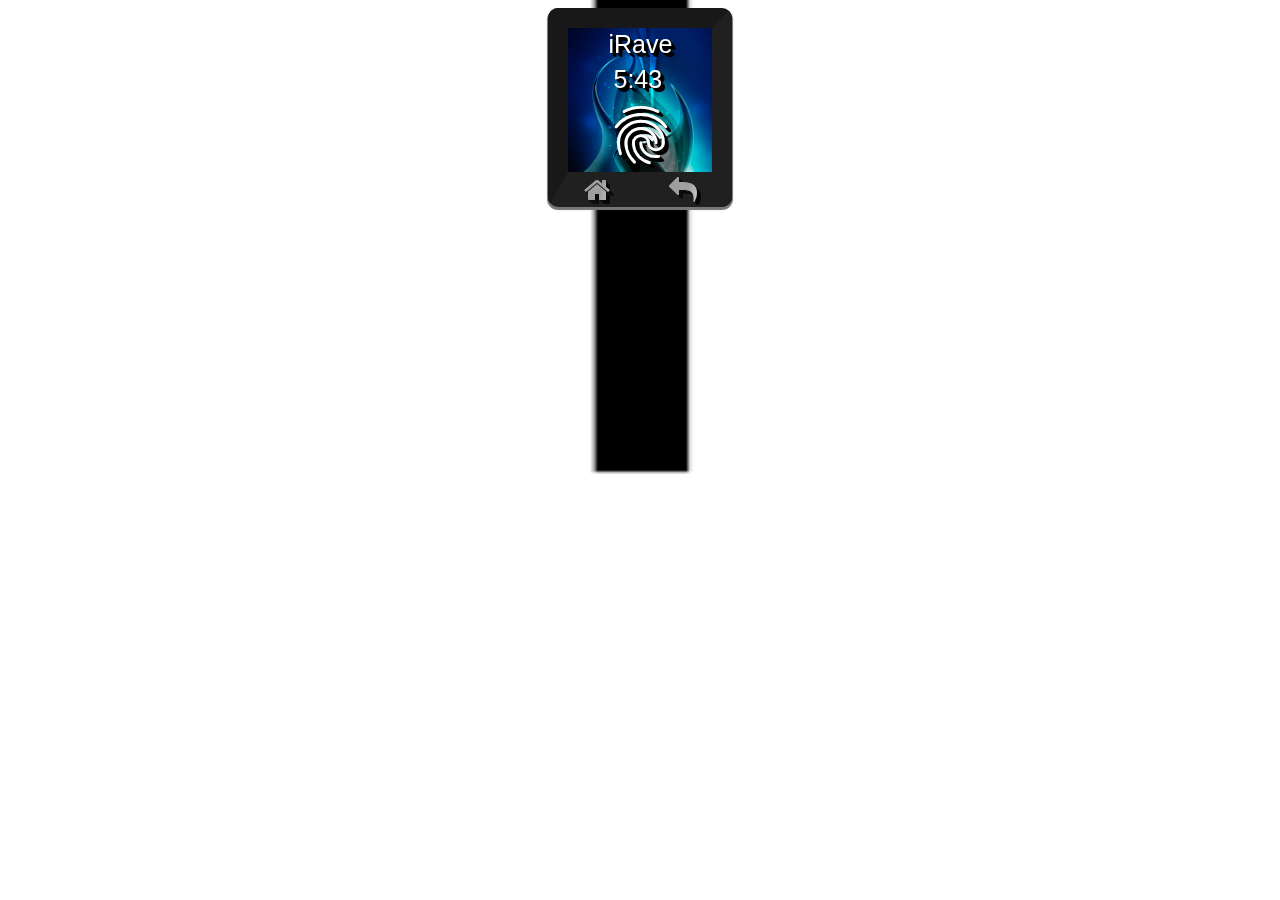
==== commit 1d96e8d2: "cenas novas" ====
--- a/index.html
+++ b/index.html
@@ -13,6 +13,8 @@
 	 </script>
    <script type="text/javascript" src="jquery-3.3.1.js"></script>
    <script type="text/javascript" src="QTransform.js"></script>
+   <script type="text/javascript" src="point.js"></script>
+   <script type="text/javascript" src="nav.js"></script>
 
     </style>
 </head>
@@ -24,7 +26,7 @@
         <p id="horas"></p>
         <i  href="#" onclick="plusSlides(0); return show('MenuSecundario','iRave');" class="material-icons" >fingerprint</i>
         <i class="HomeButton"><i class="fa fa-home" href="#" onclick="return show('iRave','iRave');"></i></i>
-        <i class="ReturnButton"><i class="fa fa-undo" href="#" onclick="return show('iRave','iRave');"></i></i>
+        <i class="ReturnButton"><i class="fa fa-reply" href="#" onclick="return show('iRave','iRave');"></i></i>
     </div>
 
     <div id="MenuSecundario" style="display:none">
@@ -38,7 +40,7 @@
     
             <div class="mySlides">
                
-                <div class="text2">Pagamento</div>
+                <div class="text2"onclick="plusSlidesPagamento(0);return show('MenuPagamento','MenuSecundario')" >Pagamento</div>
             </div>
     
             <div class="mySlides">
@@ -62,7 +64,7 @@
             
                 
           </div>
-          <i class="ReturnButton"><i class="fa fa-undo" href="#" onclick="return show('iRave','MenuSecundario');"></i></i>
+          <i class="ReturnButton"><i class="fa fa-reply" href="#" onclick="return show('iRave','MenuSecundario');"></i></i>
           <i class="HomeButton" href="#" onclick="return show('iRave','MenuSecundario');"><i class="fa fa-home" href="#" onclick="return show('iRave','MenuSecundario');"></i></i> 
         </div>
     </div>
@@ -94,7 +96,7 @@
                 <span class="dotInformacao" ></span>
              
           </div>
-          <i class="ReturnButton"><i class="fa fa-undo" href="#" onclick="return show('MenuSecundario','MenuInformacao');"></i></i>
+          <i class="ReturnButton"><i class="fa fa-reply" href="#" onclick="return show('MenuSecundario','MenuInformacao');"></i></i>
           <i class="HomeButton" href="#" onclick="return show('iRave','MenuInformacao');"><i class="fa fa-home" href="#" onclick="return show('iRave','MenuSecundario');"></i></i> 
         </div> 
     </div>
@@ -121,7 +123,7 @@
                 <span class="dotNavegacao" ></span>
                 <span class="dotNavegacao" ></span>
           </div>
-          <i class="ReturnButton"><i class="fa fa-undo" href="#" onclick="return show('MenuSecundario','MenuNavegacao');"></i></i>
+          <i class="ReturnButton"><i class="fa fa-reply" href="#" onclick="return show('MenuSecundario','MenuNavegacao');"></i></i>
           <i class="HomeButton" href="#" onclick="return show('iRave','MenuNavegacao');"><i class="fa fa-home" href="#" onclick="return show('iRave','MenuNavegacao');"></i></i> 
         </div> 
     </div>
@@ -160,7 +162,7 @@
                 <span class="dotInteresse" ></span>
                 <span class="dotInteresse" ></span>
           </div>
-          <i class="ReturnButton"><i class="fa fa-undo" href="#" onclick="return show('MenuNavegacao','MenuInteresse');"></i></i>
+          <i class="ReturnButton"><i class="fa fa-reply" href="#" onclick="return show('MenuNavegacao','MenuInteresse');"></i></i>
           <i class="HomeButton" href="#" onclick="return show('iRave','MenuInteresse');"><i class="fa fa-home" href="#" onclick="return show('iRave','MenuInteresse');"></i></i> 
         </div> 
     </div>
@@ -188,7 +190,7 @@
                 <span class="dotDia" ></span>
                 
           </div>
-          <i class="ReturnButton"><i class="fa fa-undo" href="#" onclick="return show('MenuInformacao','MenuDias');"></i></i>
+          <i class="ReturnButton"><i class="fa fa-reply" href="#" onclick="return show('MenuInformacao','MenuDias');"></i></i>
           <i class="HomeButton" href="#" onclick="return show('iRave','MenuSecundario');"><i class="fa fa-home" href="#" onclick="return show('iRave','MenuDias');"></i></i> 
         </div>
     </div>
@@ -214,7 +216,7 @@
                 <span class="dotDia2" ></span>
                 
           </div>
-          <i class="ReturnButton"><i class="fa fa-undo" href="#" onclick="return show('MenuInformacao','MenuDias2');"></i></i>
+          <i class="ReturnButton"><i class="fa fa-reply" href="#" onclick="return show('MenuInformacao','MenuDias2');"></i></i>
           <i class="HomeButton" href="#" onclick="return show('iRave','MenuDias2');"><i class="fa fa-home" href="#" onclick="return show('iRave','MenuDias2');"></i></i> 
         </div>
     </div>
@@ -247,7 +249,7 @@
                 <span class="dotConcerto" ></span>
              
           </div>
-          <i class="ReturnButton"><i class="fa fa-undo" href="#" onclick="return show('MenuDias','MenuConcerto');"></i></i>
+          <i class="ReturnButton"><i class="fa fa-reply" href="#" onclick="return show('MenuDias','MenuConcerto');"></i></i>
           <i class="HomeButton" href="#" onclick="return show('iRave','MenuConcerto');"><i class="fa fa-home" href="#" onclick="return show('iRave','MenuConcerto');"></i></i> 
         </div>
 </div>
@@ -280,7 +282,7 @@
             <span class="dotConcerto2" ></span>
          
       </div>
-      <i class="ReturnButton"><i class="fa fa-undo" href="#" onclick="return show('MenuDias','MenuConcerto2');"></i></i>
+      <i class="ReturnButton"><i class="fa fa-reply" href="#" onclick="return show('MenuDias','MenuConcerto2');"></i></i>
       <i class="HomeButton" href="#" onclick="return show('iRave','MenuConcerto2');"><i class="fa fa-home" href="#" onclick="return show('iRave','MenuConcerto');"></i></i> 
     </div>
 </div>
@@ -308,7 +310,7 @@
                
              
           </div>
-          <i class="ReturnButton"><i class="fa fa-undo" href="#" onclick="return show('MenuInformacao','MenuPassatempos');"></i></i>
+          <i class="ReturnButton"><i class="fa fa-reply" href="#" onclick="return show('MenuInformacao','MenuPassatempos');"></i></i>
           <i class="HomeButton" href="#" onclick="return show('iRave','MenuPassatempos');"><i class="fa fa-home" href="#" onclick="return show('iRave','MenuSecundario');"></i></i> 
 
         </div>
@@ -316,7 +318,65 @@
     </div>
 </div>
     
-
+<div id="MenuPagamento" style="display:none">
+    <div class="slideshow-container">
+
+        <div class="mySlidesPagamento">
+            
+            <div class="Merchandise" href="#" onclick="" >Merchandise</div>
+          
+        </div>
+
+        <div class="mySlidesPagamento">
+           
+            <div class="Comida" href="#" onclick="">Comida</div>
+        </div>
+        <div class="mySlidesPagamento">
+           
+            <div class="Bebidas" href="#" onclick="plusSlidesBebida(0);return show('MenuBebida','MenuPagamento')">Bebida</div>
+        </div>
+      
+        <a class="prev " onclick="plusSlidesPagamento(-1);">&#8249;</a>
+        <a class="next" onclick="plusSlidesPagamento(1);">&#8250;</a>
+      
+        <div class="dotsPagamento"style="text-align:center" >
+            <span class="dotPagamento" ></span>
+            <span class="dotPagamento" ></span>
+            <span class="dotPagamento" ></span>
+         
+      </div>
+      <i class="ReturnButton"><i class="fa fa-reply" href="#" onclick="return show('MenuSecundario','MenuPagamento');"></i></i>
+      <i class="HomeButton" href="#" onclick="return show('iRave','MenuPagamento');"><i class="fa fa-home" href="#" onclick="return show('iRave','MenuPagamento');"></i></i> 
+    </div> 
+</div>
+
+
+<div id="MenuBebida" style="display:none">
+    <div class="slideshow-container">
+
+        <div class="mySlidesBebida">
+            
+            <div class="ComAlcool" href="#" onclick="" >Com Álcool</div>
+          
+        </div>
+
+        <div class="mySlidesBebida">
+           
+            <div class="SemAlcool" href="#" onclick="">Sem Álcool</div>
+        </div>
+      
+        <a class="prev " onclick="plusSlidesBebida(-1);">&#8249;</a>
+        <a class="next" onclick="plusSlidesBebida(1);">&#8250;</a>
+      
+        <div class="dotsBebida"style="text-align:center" >
+            <span class="dotBebida" ></span>
+            <span class="dotBebida" ></span>
+           
+         
+      </div>
+      <i class="ReturnButton"><i class="fa fa-reply" href="#" onclick="return show('MenuPagamento','MenuBebida');"></i></i>
+      <i class="HomeButton" href="#" onclick="return show('iRave','MenuBebida');"><i class="fa fa-home" href="#" onclick="return show('iRave','MenuBebida');"></i></i> 
+    </div> 
         <div id="TabelaConcertos2" style="display:none">
 
             <table class="infoC" cellpadding="1,5" >
@@ -340,7 +400,7 @@
             <td>Artic Monkeys</td>
             <td>01:30</td>
             </tr> 
-            <i class="ReturnButton"><i class="fa fa-undo" href="#" onclick="return show('MenuConcerto','TabelaConcertos2');"></i></i>
+            <i class="ReturnButton"><i class="fa fa-reply" href="#" onclick="return show('MenuConcerto','TabelaConcertos2');"></i></i>
             <i class="HomeButton" href="#" onclick="return show('iRave','MenuPassatempos');"><i class="fa fa-home" href="#" onclick="return show('iRave','TabelaConcertos2');"></i></i>  
             </table>
         </div>
@@ -368,7 +428,7 @@
             <td>Spdeville</td>
             <td>02:30</td>
             </tr>  
-            <i class="ReturnButton"><i class="fa fa-undo" href="#" onclick="return show('MenuConcerto','TabelaConcertos3');"></i></i>
+            <i class="ReturnButton"><i class="fa fa-reply" href="#" onclick="return show('MenuConcerto','TabelaConcertos3');"></i></i>
             <i class="HomeButton" href="#" onclick="return show('iRave','MenuPassatempos');"><i class="fa fa-home" href="#" onclick="return show('iRave','TabelaConcertos3');"></i></i> 
             </table>
         </div>
@@ -395,7 +455,7 @@
             <td>Sampha</td>
             <td>00:30</td>
             </tr>  
-            <i class="ReturnButton"><i class="fa fa-undo" href="#" onclick="return show('MenuConcerto','TabelaConcertos1');"></i></i>
+            <i class="ReturnButton"><i class="fa fa-reply" href="#" onclick="return show('MenuConcerto','TabelaConcertos1');"></i></i>
             <i class="HomeButton" href="#" onclick="return show('iRave','MenuPassatempos');"><i class="fa fa-home" href="#" onclick="return show('iRave','TabelaConcertos1');"></i></i> 
             </table>
         </div>
@@ -422,7 +482,7 @@
             <tr>
             <td href="#" onclick="return show('Atividade5','TabelaPassatempos1');">Paintball</td>
             </tr> 
-            <i class="ReturnButton"><i class="fa fa-undo" href="#" onclick="return show('MenuPassatempos','TabelaPassatempos1');"></i></i>
+            <i class="ReturnButton"><i class="fa fa-reply" href="#" onclick="return show('MenuPassatempos','TabelaPassatempos1');"></i></i>
             <i class="HomeButton" href="#" onclick="return show('iRave','TabelaPassatempos2');"><i class="fa fa-home" href="#" onclick="return show('iRave','TabelaPassatempos1');"></i></i> 
             </table>
             </div>
@@ -448,7 +508,7 @@
                 <tr>
                 <td href="#" onclick="return show('Atividade10','TabelaPassatempos2');">Insuflável</td>
                 </tr> 
-                <i class="ReturnButton"><i class="fa fa-undo" href="#" onclick="return show('MenuPassatempos','TabelaPassatempos2');"></i></i>
+                <i class="ReturnButton"><i class="fa fa-reply" href="#" onclick="return show('MenuPassatempos','TabelaPassatempos2');"></i></i>
                 <i class="HomeButton" href="#" onclick="return show('iRave','TabelaPassatempos2');"><i class="fa fa-home" href="#" onclick="return show('iRave','TabelaPassatempos2');"></i></i> 
                 </table>
             </div>
@@ -478,7 +538,7 @@
                     <td>Calvin Harris</td>
                     <td>02:30</td>
                     </tr>  
-                    <i class="ReturnButton"><i class="fa fa-undo" href="#" onclick="return show('MenuConcerto2','TabelaConcertos5');"></i></i>
+                    <i class="ReturnButton"><i class="fa fa-reply" href="#" onclick="return show('MenuConcerto2','TabelaConcertos5');"></i></i>
                     <i class="HomeButton" href="#" onclick="return show('iRave','TabelaConcertos5');"><i class="fa fa-home" href="#" onclick="return show('iRave','TabelaConcertos5');"></i></i> 
                     </table>
             </div>
@@ -506,7 +566,7 @@
                 <td>Yo la Tengo</td>
                 <td>02:30</td>
                 </tr>  
-                <i class="ReturnButton"><i class="fa fa-undo" href="#" onclick="return show('MenuConcerto2','TabelaConcertos6');"></i></i>
+                <i class="ReturnButton"><i class="fa fa-reply" href="#" onclick="return show('MenuConcerto2','TabelaConcertos6');"></i></i>
                 <i class="HomeButton" href="#" onclick="return show('iRave','TabelaConcertos6');"><i class="fa fa-home" href="#" onclick="return show('iRave','TabelaConcertos6');"></i></i> 
                 </table>
             </div>
@@ -533,7 +593,7 @@
                     <td>Pearl Jam</td>
                     <td>02:30</td>
                     </tr>  
-                    <i class="ReturnButton"><i class="fa fa-undo" href="#" onclick="return show('MenuConcerto2','TabelaConcertos7');"></i></i>
+                    <i class="ReturnButton"><i class="fa fa-reply" href="#" onclick="return show('MenuConcerto2','TabelaConcertos7');"></i></i>
                     <i class="HomeButton" href="#" onclick="return show('iRave','TabelaConcertos7');"><i class="fa fa-home" href="#" onclick="return show('iRave','TabelaConcertos7');"></i></i> 
                     </table>
                     </div>
@@ -545,7 +605,7 @@
                              </h>
                              
                              <h id="h3">IDADE MÍNIMA:12</h>
-                            <i class="ReturnButton"><i class="fa fa-undo" href="#" onclick="return show('TabelaPassatempos1','Atividade1');"></i></i>
+                            <i class="ReturnButton"><i class="fa fa-reply" href="#" onclick="return show('TabelaPassatempos1','Atividade1');"></i></i>
                             <i class="HomeButton" href="#" onclick="return show('iRave','Atividade1');"><i class="fa fa-home" href="#" onclick="return show('iRave','Atividade1');"></i></i> 
                     </div>
 
@@ -556,7 +616,7 @@
                             </h>
                             
                             <h id="h3">IDADE MÍNIMA:6</h>
-                           <i class="ReturnButton"><i class="fa fa-undo" href="#" onclick="return show('TabelaPassatempos1','Atividade2');"></i></i>
+                           <i class="ReturnButton"><i class="fa fa-reply" href="#" onclick="return show('TabelaPassatempos1','Atividade2');"></i></i>
                            <i class="HomeButton" href="#" onclick="return show('iRave','Atividade2');"><i class="fa fa-home" href="#" onclick="return show('iRave','Atividade2');"></i></i> 
                    </div>
 
@@ -567,7 +627,7 @@
                         </h>
                         
                         <h id="h3">IDADE MÍNIMA:16</h>
-                       <i class="ReturnButton"><i class="fa fa-undo" href="#" onclick="return show('TabelaPassatempos1','Atividade3');"></i></i>
+                       <i class="ReturnButton"><i class="fa fa-reply" href="#" onclick="return show('TabelaPassatempos1','Atividade3');"></i></i>
                        <i class="HomeButton" href="#" onclick="return show('iRave','Atividade3');"><i class="fa fa-home" href="#" onclick="return show('iRave','Atividade3');"></i></i> 
                </div>
 
@@ -578,7 +638,7 @@
                     </h>
                     
                     <h id="h3">IDADE MÍNIMA:18</h>
-                   <i class="ReturnButton"><i class="fa fa-undo" href="#" onclick="return show('TabelaPassatempos1','Atividade4');"></i></i>
+                   <i class="ReturnButton"><i class="fa fa-reply" href="#" onclick="return show('TabelaPassatempos1','Atividade4');"></i></i>
                    <i class="HomeButton" href="#" onclick="return show('iRave','Atividade4');"><i class="fa fa-home" href="#" onclick="return show('iRave','Atividade4');"></i></i> 
            </div>
 
@@ -589,7 +649,7 @@
                 </h>
                 
                 <h id="h3">IDADE MÍNIMA:12</h>
-               <i class="ReturnButton"><i class="fa fa-undo" href="#" onclick="return show('TabelaPassatempos1','Atividade5');"></i></i>
+               <i class="ReturnButton"><i class="fa fa-reply" href="#" onclick="return show('TabelaPassatempos1','Atividade5');"></i></i>
                <i class="HomeButton" href="#" onclick="return show('iRave','Atividade5');"><i class="fa fa-home" href="#" onclick="return show('iRave','Atividade5');"></i></i> 
        </div>
   
@@ -600,7 +660,7 @@
             </h>
             
             <h id="h3">IDADE MÍNIMA:18</h>
-           <i class="ReturnButton"><i class="fa fa-undo" href="#" onclick="return show('TabelaPassatempos2','Atividade6');"></i></i>
+           <i class="ReturnButton"><i class="fa fa-reply" href="#" onclick="return show('TabelaPassatempos2','Atividade6');"></i></i>
            <i class="HomeButton" href="#" onclick="return show('iRave','Atividade6');"><i class="fa fa-home" href="#" onclick="return show('iRave','Atividade6');"></i></i> 
    </div>
 
@@ -611,7 +671,7 @@
            </h>
            
            <h id="h3">IDADE MÍNIMA:18</h>
-          <i class="ReturnButton"><i class="fa fa-undo" href="#" onclick="return show('TabelaPassatempos2','Atividade7');"></i></i>
+          <i class="ReturnButton"><i class="fa fa-reply" href="#" onclick="return show('TabelaPassatempos2','Atividade7');"></i></i>
           <i class="HomeButton" href="#" onclick="return show('iRave','Atividade7');"><i class="fa fa-home" href="#" onclick="return show('iRave','Atividade7');"></i></i> 
   </div>
 
@@ -622,7 +682,7 @@
        </h>
        
        <h id="h3">IDADE MÍNIMA:12</h>
-      <i class="ReturnButton"><i class="fa fa-undo" href="#" onclick="return show('TabelaPassatempos2','Atividade8');"></i></i>
+      <i class="ReturnButton"><i class="fa fa-reply" href="#" onclick="return show('TabelaPassatempos2','Atividade8');"></i></i>
       <i class="HomeButton" href="#" onclick="return show('iRave','Atividade8');"><i class="fa fa-home" href="#" onclick="return show('iRave','Atividade8');"></i></i> 
 </div>
 
@@ -633,7 +693,7 @@
    </h>
    
    <h id="h3">IDADE MÍNIMA:14</h>
-  <i class="ReturnButton"><i class="fa fa-undo" href="#" onclick="return show('TabelaPassatempos2','Atividade9');"></i></i>
+  <i class="ReturnButton"><i class="fa fa-reply" href="#" onclick="return show('TabelaPassatempos2','Atividade9');"></i></i>
   <i class="HomeButton" href="#" onclick="return show('iRave','Atividade9');"><i class="fa fa-home" href="#" onclick="return show('iRave','Atividade9');"></i></i> 
 </div>
 
@@ -644,7 +704,7 @@
 </h>
 
 <h id="h3">IDADE MÍNIMA:6</h>
-<i class="ReturnButton"><i class="fa fa-undo" href="#" onclick="return show('TabelaPassatempos2','Atividade10');"></i></i>
+<i class="ReturnButton"><i class="fa fa-reply" href="#" onclick="return show('TabelaPassatempos2','Atividade10');"></i></i>
 <i class="HomeButton" href="#" onclick="return show('iRave','Atividade10');"><i class="fa fa-home" href="#" onclick="return show('iRave','Atividade10');"></i></i> 
 </div>
 
@@ -652,7 +712,7 @@
    <div class="icon1"></div>
 <p class="card-info">Tempo estável com algumas nuvens</p>
 <p class="temperatura">30</p>
-   <i class="ReturnButton"><i class="fa fa-undo" href="#" onclick="return show('MenuDias2','Metereologia1');"></i></i>
+   <i class="ReturnButton"><i class="fa fa-reply" href="#" onclick="return show('MenuDias2','Metereologia1');"></i></i>
    <i class="HomeButton" href="#" onclick="return show('iRave','Metereologia1');"><i class="fa fa-home" href="#" onclick="return show('iRave','Metereologia1');"></i></i> 
 
 </div>
@@ -661,7 +721,7 @@
     <div class="icon2"></div>
     <p class="card-info1">Céu limpo</p>
     <p class="temperatura">35</p>
-    <i class="ReturnButton"><i class="fa fa-undo" href="#" onclick="return show('MenuDias2','Metereologia2');"></i></i>
+    <i class="ReturnButton"><i class="fa fa-reply" href="#" onclick="return show('MenuDias2','Metereologia2');"></i></i>
     <i class="HomeButton" href="#" onclick="return show('iRave','Metereologia2');"><i class="fa fa-home" href="#" onclick="return show('iRave','Metereologia2');"></i></i> 
   </div>
   
@@ -675,15 +735,15 @@
     <td href="#" onclick="return show('mapaBruno','TabelaAmigos');">Bruno </td>
     </tr>
     <tr>
-    <td href="#" onclick="return show('','TabelaAmigos');">César</td>
-    </tr>
-    <tr>
-    <td href="#" onclick="return show('','TabelaAmigos');">João</td>
-    </tr>
-    <tr>
-    <td href="#" onclick="return show('','TabelaAmigos');" >Francisca</td>
+    <td href="#" onclick="return show('mapaBarata','TabelaAmigos');">Barata</td>
+    </tr>
+    <tr>
+    <td href="#" onclick="return show('mapaJoao','TabelaAmigos');">João</td>
+    </tr>
+    <tr>
+    <td href="#" onclick="return show('mapaFrancisca','TabelaAmigos');" >Francisca</td>
     </tr>  
-    <i class="ReturnButton"><i class="fa fa-undo" href="#" onclick="return show('MenuNavegacao','TabelaAmigos');"></i></i>
+    <i class="ReturnButton"><i class="fa fa-reply" href="#" onclick="return show('MenuNavegacao','TabelaAmigos');"></i></i>
     <i class="HomeButton" href="#" onclick="return show('iRave','TabelaAmigos');"><i class="fa fa-home" href="#" onclick="return show('iRave','TabelaAmigos');"></i></i> 
     </table>
 </div>
@@ -695,15 +755,15 @@
     <th>Pontos de Lazer</th>
     </tr>
     <tr>
-    <td href="#" onclick="return show('','TabelaLazer');">Zona MEO</td>
-    </tr>
-    <tr>
-    <td href="#" onclick="return show('','TabelaLazer');">Zona Yorn</td>
-    </tr>
-    <tr>
-        <td href="#" onclick="return show('','TabelaLazer');">Zona Vodafone</td>
+    <td href="#" onclick="return show('Lazer1','TabelaLazer');">Zona MEO</td>
+    </tr>
+    <tr>
+    <td href="#" onclick="return show('Lazer2','TabelaLazer');">Zona Yorn</td>
+    </tr>
+    <tr>
+        <td href="#" onclick="return show('Lazer3','TabelaLazer');">Zona Vodafone</td>
         </tr>
-    <i class="ReturnButton"><i class="fa fa-undo" href="#" onclick="return show('MenuInteresse','TabelaLazer');"></i></i>
+    <i class="ReturnButton"><i class="fa fa-reply" href="#" onclick="return show('MenuInteresse','TabelaLazer');"></i></i>
     <i class="HomeButton" href="#" onclick="return show('iRave','TabelaLazer');"><i class="fa fa-home" href="#" onclick="return show('iRave','TabelaLazer');"></i></i> 
     </table>
 </div>
@@ -715,16 +775,16 @@
     <th>WC</th>
     </tr>
     <tr>
-    <td href="#" onclick="return show('','TabelaWC');">WC (norte)</td>
-    </tr>
-    <tr>
-    <td href="#" onclick="return show('','TabelaWC');">WC (oeste)</td>
-    </tr>
-    <tr>
-    <td href="#" onclick="return show('','TabelaWC');">WC (sul)</td>
+    <td href="#" onclick="return show('WC1','TabelaWC');">WC (norte)</td>
+    </tr>
+    <tr>
+    <td href="#" onclick="return show('WC2','TabelaWC');">WC (oeste)</td>
+    </tr>
+    <tr>
+    <td href="#" onclick="return show('WC3','TabelaWC');">WC (sul)</td>
     </tr>
    
-    <i class="ReturnButton"><i class="fa fa-undo" href="#" onclick="return show('MenuInteresse','TabelaWC');"></i></i>
+    <i class="ReturnButton"><i class="fa fa-reply" href="#" onclick="return show('MenuInteresse','TabelaWC');"></i></i>
     <i class="HomeButton" href="#" onclick="return show('iRave','TabelaWC');"><i class="fa fa-home" href="#" onclick="return show('iRave','TabelaWC');"></i></i> 
     </table>
 </div>
@@ -736,15 +796,15 @@
     <th>Palcos</th>
     </tr>
     <tr>
-    <td href="#" onclick="return show('','TabelaPalcos');">Palco SuperBock</td>
-    </tr>
-    <tr>
-    <td href="#" onclick="return show('','TabelaPalcos');">Palco Eristoff</td>
-    </tr>
-    <tr>
-    <td href="#" onclick="return show('','TabelaPalcos');">Palco Heineken</td>
-    </tr>
-    <i class="ReturnButton"><i class="fa fa-undo" href="#" onclick="return show('MenuInteresse','TabelaPalcos');"></i></i>
+    <td href="#" onclick="return show('Palco11','TabelaPalcos');">Palco SuperBock</td>
+    </tr>
+    <tr>
+    <td href="#" onclick="return show('Palco22','TabelaPalcos');">Palco Eristoff</td>
+    </tr>
+    <tr>
+    <td href="#" onclick="return show('Palco33','TabelaPalcos');">Palco Heineken</td>
+    </tr>
+    <i class="ReturnButton"><i class="fa fa-reply" href="#" onclick="return show('MenuInteresse','TabelaPalcos');"></i></i>
     <i class="HomeButton" href="#" onclick="return show('iRave','TabelaPalcos');"><i class="fa fa-home" href="#" onclick="return show('iRave','TabelaPalcos');"></i></i> 
     </table>
 </div>
@@ -756,16 +816,16 @@
     <th>Pontos de Restauração</th>
     </tr>
     <tr>
-    <td href="#" onclick="return show('','TabelaAmigos');">Casa do Falafel</td>
-    </tr>
-    <tr>
-    <td href="#" onclick="return show('','TabelaAmigos');">Bifanas de Trancoso</td>
-    </tr>
-    <tr>
-    <td href="#" onclick="return show('','TabelaAmigos');">Palácio do Kebab</td>
-    </tr>
-    
-    <i class="ReturnButton"><i class="fa fa-undo" href="#" onclick="return show('MenuInteresse','TabelaRestauracao');"></i></i>
+    <td href="#" onclick="return show('Piteu1','TabelaRestauracao');">Casa do Falafel</td>
+    </tr>
+    <tr>
+    <td href="#" onclick="return show('Piteu2','TabelaRestauracao');">Bifanas de Trancoso</td>
+    </tr>
+    <tr>
+    <td href="#" onclick="return show('Piteu3','TabelaRestauracao');">Palácio do Kebab</td>
+    </tr>
+    
+    <i class="ReturnButton"><i class="fa fa-reply" href="#" onclick="return show('MenuInteresse','TabelaRestauracao');"></i></i>
     <i class="HomeButton" href="#" onclick="return show('iRave','TabelaRestauracao');"><i class="fa fa-home" href="#" onclick="return show('iRave','TabelaRestauracao');"></i></i> 
     </table>
 </div>
@@ -773,9 +833,17 @@
 <div id="mapaBruno" style="display:none">
         <div class="pin"></div>
         <div class ="flag" href="#"
-          onclick="show('Bussola','mapaBruno');navigate(35);"></div>
-    <i class="ReturnButton"><i class="fa fa-undo" href="#" onclick="return show('MenuNavegacao','mapaBruno');"></i></i>
+          onclick="show('Bussola','mapaBruno');navigate(locations.bruno);"></div>
+    <i class="ReturnButton"><i class="fa fa-reply" href="#" onclick="return show('TabelaAmigos','mapaBruno');"></i></i>
     <i class="HomeButton" href="#" onclick="return show('iRave','mapaBruno');"><i class="fa fa-home" href="#" onclick="return show('iRave','mapaBruno');"></i></i> 
+    </div>
+
+    <div id="arrival" style="display:none">
+      
+          
+
+    <i class="ReturnButton"><i class="fa fa-reply" href="#" onclick="return show('MenuNavegacao','arrival');"></i></i>
+    <i class="HomeButton" href="#" onclick="return show('iRave','arrival');"><i class="fa fa-home" href="#" onclick="return show('iRave','arrival');"></i></i> 
     </div>
 
     <div id="Bussola" style="display:none">
@@ -783,11 +851,137 @@
               <i class="fa fa-location-arrow"></i>
             </div>
             <div class ="BarraProgresso">
-              <span id="distance">xm</span>
-            </div>
-     <i class="ReturnButton"><i class="fa fa-undo" href="#" onclick="return show('mapaBruno','Bussola');"></i></i>
-    <i class="HomeButton" href="#" onclick="return show('iRave','Bussola');"><i class="fa fa-home" href="#" onclick="return show('iRave','Bussola');"></i></i> 
+              <span id="distance">m</span>
+            </div>
+     <i class="ReturnButton"><i class="fa fa-reply" href="#"
+         onclick="clearTimeout(gnav); show('MenuNavegacao','Bussola');"></i></i>
+    <i class="HomeButton" href="#" onclick="clearTimeout(gnav); show('iRave','Bussola');"><i class="fa fa-home" href="#" onclick="return show('iRave','Bussola');"></i></i> 
  </div>
+
+    <div id="ArrivalScreen" style="display:none">
+        <div class ="text"></div>
+    </div>
+ 
+
+ <div id="mapaBarata" style="display:none">
+    <div class="pin"></div>
+    <div class ="flag1" href="#"
+      onclick="show('Bussola','mapaBarata');navigate(locations.barata);"></div>
+<i class="ReturnButton"><i class="fa fa-reply" href="#" onclick="return show('TabelaAmigos','mapaBarata');"></i></i>
+<i class="HomeButton" href="#" onclick="return show('iRave','mapaBarata');"><i class="fa fa-home" href="#" onclick="return show('iRave','mapaBarata');"></i></i> 
+</div>
+
+<div id="mapaJoao" style="display:none">
+    <div class="pin"></div>
+    <div class ="flag2" href="#"
+      onclick="show('Bussola','mapaJoao');navigate(locations.joao);"></div>
+<i class="ReturnButton"><i class="fa fa-reply" href="#" onclick="return show('TabelaAmigos','mapaJoao');"></i></i>
+<i class="HomeButton" href="#" onclick="return show('iRave','mapaJoao');"><i class="fa fa-home" href="#" onclick="return show('iRave','mapaJoao');"></i></i> 
+</div>
+
+
+<div id="mapaFrancisca" style="display:none">
+    <div class="pin"></div>
+    <div class ="flag3" href="#"
+      onclick="show('Bussola','mapaFrancisca');navigate(locations.francisca);"></div>
+<i class="ReturnButton"><i class="fa fa-reply" href="#" onclick="return show('TabelaAmigos','mapaFrancisca');"></i></i>
+<i class="HomeButton" href="#" onclick="return show('iRave','mapaFrancisca');"><i class="fa fa-home" href="#" onclick="return show('iRave','mapaFrancisca');"></i></i> 
+</div>
+
+<div id="Lazer1" style="display:none">
+    <div class="pin"></div>
+    <div class ="flag4" href="#"
+      onclick="show('Bussola','Lazer1');navigate(locations.lazer1);"></div>
+<i class="ReturnButton"><i class="fa fa-reply" href="#" onclick="return show('TabelaLazer','Lazer1');"></i></i>
+<i class="HomeButton" href="#" onclick="return show('iRave','Lazer1');"><i class="fa fa-home" href="#" onclick="return show('iRave','Lazer1');"></i></i> 
+</div>
+
+<div id="Lazer2" style="display:none">
+    <div class="pin"></div>
+    <div class ="flag5" href="#"
+      onclick="show('Bussola','Lazer2');navigate(locations.lazer2);"></div>
+<i class="ReturnButton"><i class="fa fa-reply" href="#" onclick="return show('TabelaLazer','Lazer2');"></i></i>
+<i class="HomeButton" href="#" onclick="return show('iRave','Lazer2');"><i class="fa fa-home" href="#" onclick="return show('iRave','Lazer2');"></i></i> 
+</div>
+
+<div id="Lazer3" style="display:none">
+    <div class="pin"></div>
+    <div class ="flag6" href="#"
+      onclick="show('Bussola','Lazer3');navigate(locations.lazer3);"></div>
+<i class="ReturnButton"><i class="fa fa-reply" href="#" onclick="return show('TabelaLazer','Lazer3');"></i></i>
+<i class="HomeButton" href="#" onclick="return show('iRave','Lazer3');"><i class="fa fa-home" href="#" onclick="return show('iRave','Lazer3');"></i></i> 
+</div>
+
+<div id="WC3" style="display:none">
+    <div class="pin"></div>
+    <div class ="flag7" href="#"
+      onclick="show('Bussola','WC3');navigate(locations.wc3);"></div>
+<i class="ReturnButton"><i class="fa fa-reply" href="#" onclick="return show('TabelaWC','WC3');"></i></i>
+<i class="HomeButton" href="#" onclick="return show('iRave','WC3');"><i class="fa fa-home" href="#" onclick="return show('iRave','WC3');"></i></i> 
+</div>
+
+<div id="WC1" style="display:none">
+    <div class="pin"></div>
+    <div class ="flag8" href="#"
+      onclick="show('Bussola','WC1');navigate(locations.wc1);"></div>
+<i class="ReturnButton"><i class="fa fa-reply" href="#" onclick="return show('TabelaWC','WC1');"></i></i>
+<i class="HomeButton" href="#" onclick="return show('iRave','WC1');"><i class="fa fa-home" href="#" onclick="return show('iRave','WC1');"></i></i> 
+</div>
+
+<div id="WC2" style="display:none">
+    <div class="pin"></div>
+    <div class ="flag9" href="#"
+      onclick="show('Bussola','WC2');navigate(locaitons.wc2);"></div>
+<i class="ReturnButton"><i class="fa fa-reply" href="#" onclick="return show('TabelaWC','WC2');"></i></i>
+<i class="HomeButton" href="#" onclick="return show('iRave','WC2');"><i class="fa fa-home" href="#" onclick="return show('iRave','WC2');"></i></i> 
+</div>
+
+<div id="Palco11" style="display:none">
+    <div class="pin"></div>
+    <div class ="flag10" href="#"
+      onclick="show('Bussola','Palco11');navigate(locations.palco1);"></div>
+<i class="ReturnButton"><i class="fa fa-reply" href="#" onclick="return show('TabelaPalcos','Palco11');"></i></i>
+<i class="HomeButton" href="#" onclick="return show('iRave','Palco11');"><i class="fa fa-home" href="#" onclick="return show('iRave','Palco11');"></i></i> 
+</div>
+
+<div id="Palco22" style="display:none">
+    <div class="pin"></div>
+    <div class ="flag11" href="#"
+      onclick="show('Bussola','Palco22');navigate(locations.palco2);"></div>
+<i class="ReturnButton"><i class="fa fa-reply" href="#" onclick="return show('TabelaPalcos','Palco22');"></i></i>
+<i class="HomeButton" href="#" onclick="return show('iRave','Palco22');"><i class="fa fa-home" href="#" onclick="return show('iRave','Palco22');"></i></i> 
+</div>
+
+<div id="Palco33" style="display:none">
+    <div class="pin"></div>
+    <div class ="flag12" href="#"
+      onclick="show('Bussola','Palco33');navigate(locations.palco3);"></div>
+<i class="ReturnButton"><i class="fa fa-reply" href="#" onclick="return show('TabelaPalcos','Palco33');"></i></i>
+<i class="HomeButton" href="#" onclick="return show('iRave','Palco33');"><i class="fa fa-home" href="#" onclick="return show('iRave','Palco33');"></i></i> 
+</div>
+
+<div id="Piteu1" style="display:none">
+    <div class="pin"></div>
+    <div class ="flag13" href="#"
+      onclick="show('Bussola','Piteu1');navigate(locations.piteu1);"></div>
+<i class="ReturnButton"><i class="fa fa-reply" href="#" onclick="return show('TabelaRestauracao','Piteu1');"></i></i>
+<i class="HomeButton" href="#" onclick="return show('iRave','Piteu1');"><i class="fa fa-home" href="#" onclick="return show('iRave','Piteu1');"></i></i> 
+</div>
+<div id="Piteu2" style="display:none">
+    <div class="pin"></div>
+    <div class ="flag14" href="#"
+      onclick="show('Bussola','Piteu2');navigate(locations.piteu2);"></div>
+<i class="ReturnButton"><i class="fa fa-reply" href="#" onclick="return show('TabelaRestauracao','Piteu2');"></i></i>
+<i class="HomeButton" href="#" onclick="return show('iRave','Piteu2');"><i class="fa fa-home" href="#" onclick="return show('iRave','Piteu2');"></i></i> 
+</div>
+<div id="Piteu3" style="display:none">
+    <div class="pin"></div>
+    <div class ="flag15" href="#"
+      onclick="show('Bussola','Piteu3');navigate(locations.piteu3);"></div>
+<i class="ReturnButton"><i class="fa fa-reply" href="#" onclick="return show('TabelaRestauracao','Piteu3');"></i></i>
+<i class="HomeButton" href="#" onclick="return show('iRave','Piteu3');"><i class="fa fa-home" href="#" onclick="return show('iRave','Piteu3');"></i></i> 
+</div>
+
 </body>
 
 
--- a/stylesheetdrop.css
+++ b/stylesheetdrop.css
@@ -297,19 +297,22 @@
 	height:-10px;
 	left:40px;
 }
-.dotsInformacao{
+.dotsInformacao,.dotsPagamento{
 	position:absolute;
-	left:55px;
+	left:48px;
 	top:115px;
 }
-.dotInformacao{
+
+.dotInformacao,.dotPagamento{
 	height: 8px;
 	width: 8px;
 	margin: 0 2px;
 	background-color:white;
 	border-radius: 50%;
 	display: inline-block;
-
+}
+.dotsPagamento{
+	text-align: center;
 }
 .active{
 	background-color:black;
@@ -362,7 +365,7 @@
 }
 
 
- #MenuInformacao,#MenuNavegacao,#MenuInteresse{
+ #MenuInformacao,#MenuNavegacao,#MenuInteresse,#MenuPagamento,#MenuBebida{
 	color:white;
 	font-size: 22px;
 	top:30px;
@@ -377,7 +380,7 @@
 
  }
 
- .Concertos,.Amigos,.PontosInteresse,.PalcosInteresse,.LazerInteresse,.WCinteresse,.RestauracaoInteresse{
+ .Concertos,.Amigos,.PontosInteresse,.PalcosInteresse,.LazerInteresse,.WCinteresse,.RestauracaoInteresse,.SemAlcool,.ComAlcool{
 	cursor:pointer;
     color:black;
 	font-size: 25px;
@@ -396,7 +399,12 @@
 	animation: shine 2s infinite;
 
  }
-
+.ComAlcool{
+	background-image:url("beer.png");
+}
+.SemAlcool{
+	background-image:url("juice.png");
+}
  .Passatempos{
 	cursor:pointer;
     color:black;
@@ -435,15 +443,15 @@
 
  }
 
- .dotsConcerto,.dotsConcerto2,.dotsNavegacao{
+ .dotsConcerto,.dotsConcerto2,.dotsNavegacao,.dotsBebida{
 	position:absolute;
-	left:47px;
+	left:56px;
 	top:115px;
 }
 .dotsNavegacao{
 	left:56px;
 }
-.dotConcerto,.dotConcerto2,.dotNavegacao{
+.dotConcerto,.dotConcerto2,.dotNavegacao,.dotBebida{
 	height: 7.5px;
 	width: 7.5px;
 	margin: 0 2px;
@@ -459,7 +467,7 @@
 box-shadow: 0px 0px 11px white;
 	
 }
-#MenuConcerto,#mapaBruno {
+#MenuConcerto,#mapaBruno,#mapaBarata,#mapaFrancisca,#mapaJoao, #Lazer1, #Lazer2, #Lazer3, #Palco11, #Palco22, #Palco33, #WC1, #WC2, #WC3, #Piteu1, #Piteu2, #Piteu3{
 	color:white;
 	font-size: 25px;
 	top:30px;
@@ -487,7 +495,7 @@
 	background-color:#fff;
 
  }
- .Palco1{
+ .Palco1,.Comida,.Bebidas,.Merchandise{
 	cursor:pointer;
     color:black;
 	font-size: 25px;
@@ -507,7 +515,20 @@
 
  }
 
- 
+ .Comida{
+	background-image:url("burguer.png");
+ }
+
+ .Bebidas{
+
+	background-image:url("drink.png");
+ }
+
+
+ .Merchandise{
+	background-image:url("shirt.png");
+	font-size:23px;
+ }
  
 	.Palco2{
 		cursor:pointer;
@@ -978,7 +999,7 @@
 		font-size:23px;
 	}
 
-	#mapaBruno{
+	#mapaBruno,#mapaBarata, #mapaFrancisca, #mapaJoao, #Lazer1, #Lazer2, #Lazer3, #Palco11, #Palco22, #Palco33, #WC1, #WC2, #WC3, #Piteu1, #Piteu2, #Piteu3{
 		background-image: url("festival.png");
 	}
 	.pin{
@@ -992,29 +1013,121 @@
 		position:absolute;
 	}
 
-	.flag{
-		width:50px;
+	.flag,.flag1,.flag2,.flag3,.flag4,.flag5,.flag6,.flag7,.flag8,.flag9,.flag10,.flag11,.flag12,.flag13,.flag14,.flag15{
+		width:60px;
 		height:50px;
 		background-image:url("flag.png");
-		top:13%;
-		right:48%;
 		background-size:40px;
 		background-repeat: no-repeat;
 		position:absolute;
 		cursor:pointer;
+		background-color:white;
+		border-radius:60px;
+		-webkit-mask-image: linear-gradient(-75deg, rgba(0,0,0,.6) 30%, #000 50%, rgba(0,0,0,.6) 70%);
+				-webkit-mask-size: 200%;
+				animation: shine 2s infinite;
+		background-position:center;
+
+	}
+
+	.flag1{
+		top:13%;
+		right:49%;
+	}
+
+	.flag2{
+		top:11%;
+		right:48%;
+	}
+
+	.flag{
+		top:13%;
+		right:48%;
+	}
+
+	.flag3{
+		top:12%;
+		right:50%;
+	}
+
+	.flag4{
+		top:13%;
+		right:48%;
+	}
+
+	.flag5{
+		top:10%;
+		right:48%;
+	}
+
+	.flag6{
+		top:12%;
+		right:49%;
+	}
+
+	.flag7{
+		top:12%;
+		right:47%;
+	}
+	.flag8{
+		top:12%;
+		right:49%;
+	}
+	.flag9{
+		top:12%;
+		right:49%;
+	}
+	.flag10{
+		top:9%;
+		right:50%;
+	}
+	.flag11{
+		top:12%;
+		right:49%;
+	}
+	.flag12{
+		top:8%;
+		right:51%;
+	}
+	.flag13{
+		top:11%;
+		right:50%;
+	}
+	.flag14{
+		top:11%;
+		right:50%;
+	}
+	.flag15{
+		top:12%;
+		right:51%;
 	}
 
 .seta {
     font-size: 5em;
-    color: Tomato;
+    color: black;
 }
 
 .fa-location-arrow {
     margin-top: 20px;
-    margin-left: 40px;
+	margin-left: 40px;
+	font-weight:bold;
+	width:60px;
 }
 
 .BarraProgresso {
-    color: white;
-    text-align: center;
-}
+    color: black;
+	text-align: center;
+	font-weight:bold;
+	font-size:30px;
+	background-color:white;
+	height:25%;
+}
+
+#Bussola{
+	background-image:url('path.gif');
+	background-size:cover;
+	background-size: 100% 75%;
+	height:144px;
+	width:144px;
+}
+
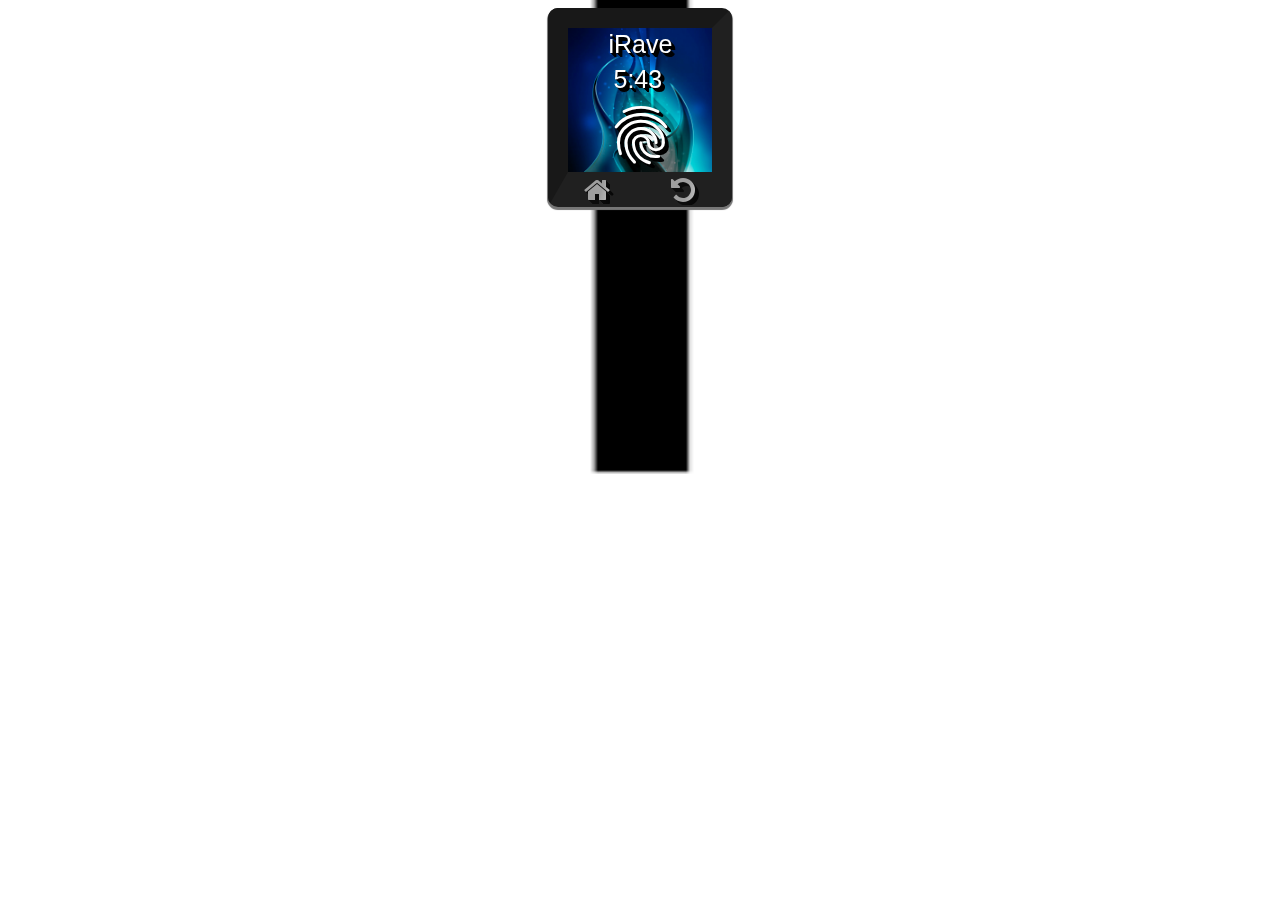
==== commit 7959ed9f: "oiiiii" ====
--- a/index.html
+++ b/index.html
@@ -11,10 +11,6 @@
 	<script type="text/javascript" src="interactions.js">
 	
 	 </script>
-   <script type="text/javascript" src="jquery-3.3.1.js"></script>
-   <script type="text/javascript" src="QTransform.js"></script>
-   <script type="text/javascript" src="point.js"></script>
-   <script type="text/javascript" src="nav.js"></script>
 
     </style>
 </head>
@@ -26,7 +22,7 @@
         <p id="horas"></p>
         <i  href="#" onclick="plusSlides(0); return show('MenuSecundario','iRave');" class="material-icons" >fingerprint</i>
         <i class="HomeButton"><i class="fa fa-home" href="#" onclick="return show('iRave','iRave');"></i></i>
-        <i class="ReturnButton"><i class="fa fa-reply" href="#" onclick="return show('iRave','iRave');"></i></i>
+        <i class="ReturnButton"><i class="fa fa-undo" href="#" onclick="return show('iRave','iRave');"></i></i>
     </div>
 
     <div id="MenuSecundario" style="display:none">
@@ -40,7 +36,7 @@
     
             <div class="mySlides">
                
-                <div class="text2"onclick="plusSlidesPagamento(0);return show('MenuPagamento','MenuSecundario')" >Pagamento</div>
+                <div class="text2">Pagamento</div>
             </div>
     
             <div class="mySlides">
@@ -64,7 +60,7 @@
             
                 
           </div>
-          <i class="ReturnButton"><i class="fa fa-reply" href="#" onclick="return show('iRave','MenuSecundario');"></i></i>
+          <i class="ReturnButton"><i class="fa fa-undo" href="#" onclick="return show('iRave','MenuSecundario');"></i></i>
           <i class="HomeButton" href="#" onclick="return show('iRave','MenuSecundario');"><i class="fa fa-home" href="#" onclick="return show('iRave','MenuSecundario');"></i></i> 
         </div>
     </div>
@@ -96,7 +92,7 @@
                 <span class="dotInformacao" ></span>
              
           </div>
-          <i class="ReturnButton"><i class="fa fa-reply" href="#" onclick="return show('MenuSecundario','MenuInformacao');"></i></i>
+          <i class="ReturnButton"><i class="fa fa-undo" href="#" onclick="return show('MenuSecundario','MenuInformacao');"></i></i>
           <i class="HomeButton" href="#" onclick="return show('iRave','MenuInformacao');"><i class="fa fa-home" href="#" onclick="return show('iRave','MenuSecundario');"></i></i> 
         </div> 
     </div>
@@ -123,7 +119,7 @@
                 <span class="dotNavegacao" ></span>
                 <span class="dotNavegacao" ></span>
           </div>
-          <i class="ReturnButton"><i class="fa fa-reply" href="#" onclick="return show('MenuSecundario','MenuNavegacao');"></i></i>
+          <i class="ReturnButton"><i class="fa fa-undo" href="#" onclick="return show('MenuSecundario','MenuNavegacao');"></i></i>
           <i class="HomeButton" href="#" onclick="return show('iRave','MenuNavegacao');"><i class="fa fa-home" href="#" onclick="return show('iRave','MenuNavegacao');"></i></i> 
         </div> 
     </div>
@@ -162,7 +158,7 @@
                 <span class="dotInteresse" ></span>
                 <span class="dotInteresse" ></span>
           </div>
-          <i class="ReturnButton"><i class="fa fa-reply" href="#" onclick="return show('MenuNavegacao','MenuInteresse');"></i></i>
+          <i class="ReturnButton"><i class="fa fa-undo" href="#" onclick="return show('MenuNavegacao','MenuInteresse');"></i></i>
           <i class="HomeButton" href="#" onclick="return show('iRave','MenuInteresse');"><i class="fa fa-home" href="#" onclick="return show('iRave','MenuInteresse');"></i></i> 
         </div> 
     </div>
@@ -190,7 +186,7 @@
                 <span class="dotDia" ></span>
                 
           </div>
-          <i class="ReturnButton"><i class="fa fa-reply" href="#" onclick="return show('MenuInformacao','MenuDias');"></i></i>
+          <i class="ReturnButton"><i class="fa fa-undo" href="#" onclick="return show('MenuInformacao','MenuDias');"></i></i>
           <i class="HomeButton" href="#" onclick="return show('iRave','MenuSecundario');"><i class="fa fa-home" href="#" onclick="return show('iRave','MenuDias');"></i></i> 
         </div>
     </div>
@@ -216,7 +212,7 @@
                 <span class="dotDia2" ></span>
                 
           </div>
-          <i class="ReturnButton"><i class="fa fa-reply" href="#" onclick="return show('MenuInformacao','MenuDias2');"></i></i>
+          <i class="ReturnButton"><i class="fa fa-undo" href="#" onclick="return show('MenuInformacao','MenuDias2');"></i></i>
           <i class="HomeButton" href="#" onclick="return show('iRave','MenuDias2');"><i class="fa fa-home" href="#" onclick="return show('iRave','MenuDias2');"></i></i> 
         </div>
     </div>
@@ -249,7 +245,7 @@
                 <span class="dotConcerto" ></span>
              
           </div>
-          <i class="ReturnButton"><i class="fa fa-reply" href="#" onclick="return show('MenuDias','MenuConcerto');"></i></i>
+          <i class="ReturnButton"><i class="fa fa-undo" href="#" onclick="return show('MenuDias','MenuConcerto');"></i></i>
           <i class="HomeButton" href="#" onclick="return show('iRave','MenuConcerto');"><i class="fa fa-home" href="#" onclick="return show('iRave','MenuConcerto');"></i></i> 
         </div>
 </div>
@@ -282,7 +278,7 @@
             <span class="dotConcerto2" ></span>
          
       </div>
-      <i class="ReturnButton"><i class="fa fa-reply" href="#" onclick="return show('MenuDias','MenuConcerto2');"></i></i>
+      <i class="ReturnButton"><i class="fa fa-undo" href="#" onclick="return show('MenuDias','MenuConcerto2');"></i></i>
       <i class="HomeButton" href="#" onclick="return show('iRave','MenuConcerto2');"><i class="fa fa-home" href="#" onclick="return show('iRave','MenuConcerto');"></i></i> 
     </div>
 </div>
@@ -310,7 +306,7 @@
                
              
           </div>
-          <i class="ReturnButton"><i class="fa fa-reply" href="#" onclick="return show('MenuInformacao','MenuPassatempos');"></i></i>
+          <i class="ReturnButton"><i class="fa fa-undo" href="#" onclick="return show('MenuInformacao','MenuPassatempos');"></i></i>
           <i class="HomeButton" href="#" onclick="return show('iRave','MenuPassatempos');"><i class="fa fa-home" href="#" onclick="return show('iRave','MenuSecundario');"></i></i> 
 
         </div>
@@ -318,65 +314,7 @@
     </div>
 </div>
     
-<div id="MenuPagamento" style="display:none">
-    <div class="slideshow-container">
-
-        <div class="mySlidesPagamento">
-            
-            <div class="Merchandise" href="#" onclick="" >Merchandise</div>
-          
-        </div>
-
-        <div class="mySlidesPagamento">
-           
-            <div class="Comida" href="#" onclick="">Comida</div>
-        </div>
-        <div class="mySlidesPagamento">
-           
-            <div class="Bebidas" href="#" onclick="plusSlidesBebida(0);return show('MenuBebida','MenuPagamento')">Bebida</div>
-        </div>
-      
-        <a class="prev " onclick="plusSlidesPagamento(-1);">&#8249;</a>
-        <a class="next" onclick="plusSlidesPagamento(1);">&#8250;</a>
-      
-        <div class="dotsPagamento"style="text-align:center" >
-            <span class="dotPagamento" ></span>
-            <span class="dotPagamento" ></span>
-            <span class="dotPagamento" ></span>
-         
-      </div>
-      <i class="ReturnButton"><i class="fa fa-reply" href="#" onclick="return show('MenuSecundario','MenuPagamento');"></i></i>
-      <i class="HomeButton" href="#" onclick="return show('iRave','MenuPagamento');"><i class="fa fa-home" href="#" onclick="return show('iRave','MenuPagamento');"></i></i> 
-    </div> 
-</div>
-
-
-<div id="MenuBebida" style="display:none">
-    <div class="slideshow-container">
-
-        <div class="mySlidesBebida">
-            
-            <div class="ComAlcool" href="#" onclick="" >Com Álcool</div>
-          
-        </div>
-
-        <div class="mySlidesBebida">
-           
-            <div class="SemAlcool" href="#" onclick="">Sem Álcool</div>
-        </div>
-      
-        <a class="prev " onclick="plusSlidesBebida(-1);">&#8249;</a>
-        <a class="next" onclick="plusSlidesBebida(1);">&#8250;</a>
-      
-        <div class="dotsBebida"style="text-align:center" >
-            <span class="dotBebida" ></span>
-            <span class="dotBebida" ></span>
-           
-         
-      </div>
-      <i class="ReturnButton"><i class="fa fa-reply" href="#" onclick="return show('MenuPagamento','MenuBebida');"></i></i>
-      <i class="HomeButton" href="#" onclick="return show('iRave','MenuBebida');"><i class="fa fa-home" href="#" onclick="return show('iRave','MenuBebida');"></i></i> 
-    </div> 
+
         <div id="TabelaConcertos2" style="display:none">
 
             <table class="infoC" cellpadding="1,5" >
@@ -400,7 +338,7 @@
             <td>Artic Monkeys</td>
             <td>01:30</td>
             </tr> 
-            <i class="ReturnButton"><i class="fa fa-reply" href="#" onclick="return show('MenuConcerto','TabelaConcertos2');"></i></i>
+            <i class="ReturnButton"><i class="fa fa-undo" href="#" onclick="return show('MenuConcerto','TabelaConcertos2');"></i></i>
             <i class="HomeButton" href="#" onclick="return show('iRave','MenuPassatempos');"><i class="fa fa-home" href="#" onclick="return show('iRave','TabelaConcertos2');"></i></i>  
             </table>
         </div>
@@ -428,7 +366,7 @@
             <td>Spdeville</td>
             <td>02:30</td>
             </tr>  
-            <i class="ReturnButton"><i class="fa fa-reply" href="#" onclick="return show('MenuConcerto','TabelaConcertos3');"></i></i>
+            <i class="ReturnButton"><i class="fa fa-undo" href="#" onclick="return show('MenuConcerto','TabelaConcertos3');"></i></i>
             <i class="HomeButton" href="#" onclick="return show('iRave','MenuPassatempos');"><i class="fa fa-home" href="#" onclick="return show('iRave','TabelaConcertos3');"></i></i> 
             </table>
         </div>
@@ -455,7 +393,7 @@
             <td>Sampha</td>
             <td>00:30</td>
             </tr>  
-            <i class="ReturnButton"><i class="fa fa-reply" href="#" onclick="return show('MenuConcerto','TabelaConcertos1');"></i></i>
+            <i class="ReturnButton"><i class="fa fa-undo" href="#" onclick="return show('MenuConcerto','TabelaConcertos1');"></i></i>
             <i class="HomeButton" href="#" onclick="return show('iRave','MenuPassatempos');"><i class="fa fa-home" href="#" onclick="return show('iRave','TabelaConcertos1');"></i></i> 
             </table>
         </div>
@@ -482,7 +420,7 @@
             <tr>
             <td href="#" onclick="return show('Atividade5','TabelaPassatempos1');">Paintball</td>
             </tr> 
-            <i class="ReturnButton"><i class="fa fa-reply" href="#" onclick="return show('MenuPassatempos','TabelaPassatempos1');"></i></i>
+            <i class="ReturnButton"><i class="fa fa-undo" href="#" onclick="return show('MenuPassatempos','TabelaPassatempos1');"></i></i>
             <i class="HomeButton" href="#" onclick="return show('iRave','TabelaPassatempos2');"><i class="fa fa-home" href="#" onclick="return show('iRave','TabelaPassatempos1');"></i></i> 
             </table>
             </div>
@@ -508,7 +446,7 @@
                 <tr>
                 <td href="#" onclick="return show('Atividade10','TabelaPassatempos2');">Insuflável</td>
                 </tr> 
-                <i class="ReturnButton"><i class="fa fa-reply" href="#" onclick="return show('MenuPassatempos','TabelaPassatempos2');"></i></i>
+                <i class="ReturnButton"><i class="fa fa-undo" href="#" onclick="return show('MenuPassatempos','TabelaPassatempos2');"></i></i>
                 <i class="HomeButton" href="#" onclick="return show('iRave','TabelaPassatempos2');"><i class="fa fa-home" href="#" onclick="return show('iRave','TabelaPassatempos2');"></i></i> 
                 </table>
             </div>
@@ -538,7 +476,7 @@
                     <td>Calvin Harris</td>
                     <td>02:30</td>
                     </tr>  
-                    <i class="ReturnButton"><i class="fa fa-reply" href="#" onclick="return show('MenuConcerto2','TabelaConcertos5');"></i></i>
+                    <i class="ReturnButton"><i class="fa fa-undo" href="#" onclick="return show('MenuConcerto2','TabelaConcertos5');"></i></i>
                     <i class="HomeButton" href="#" onclick="return show('iRave','TabelaConcertos5');"><i class="fa fa-home" href="#" onclick="return show('iRave','TabelaConcertos5');"></i></i> 
                     </table>
             </div>
@@ -566,7 +504,7 @@
                 <td>Yo la Tengo</td>
                 <td>02:30</td>
                 </tr>  
-                <i class="ReturnButton"><i class="fa fa-reply" href="#" onclick="return show('MenuConcerto2','TabelaConcertos6');"></i></i>
+                <i class="ReturnButton"><i class="fa fa-undo" href="#" onclick="return show('MenuConcerto2','TabelaConcertos6');"></i></i>
                 <i class="HomeButton" href="#" onclick="return show('iRave','TabelaConcertos6');"><i class="fa fa-home" href="#" onclick="return show('iRave','TabelaConcertos6');"></i></i> 
                 </table>
             </div>
@@ -593,7 +531,7 @@
                     <td>Pearl Jam</td>
                     <td>02:30</td>
                     </tr>  
-                    <i class="ReturnButton"><i class="fa fa-reply" href="#" onclick="return show('MenuConcerto2','TabelaConcertos7');"></i></i>
+                    <i class="ReturnButton"><i class="fa fa-undo" href="#" onclick="return show('MenuConcerto2','TabelaConcertos7');"></i></i>
                     <i class="HomeButton" href="#" onclick="return show('iRave','TabelaConcertos7');"><i class="fa fa-home" href="#" onclick="return show('iRave','TabelaConcertos7');"></i></i> 
                     </table>
                     </div>
@@ -605,7 +543,7 @@
                              </h>
                              
                              <h id="h3">IDADE MÍNIMA:12</h>
-                            <i class="ReturnButton"><i class="fa fa-reply" href="#" onclick="return show('TabelaPassatempos1','Atividade1');"></i></i>
+                            <i class="ReturnButton"><i class="fa fa-undo" href="#" onclick="return show('TabelaPassatempos1','Atividade1');"></i></i>
                             <i class="HomeButton" href="#" onclick="return show('iRave','Atividade1');"><i class="fa fa-home" href="#" onclick="return show('iRave','Atividade1');"></i></i> 
                     </div>
 
@@ -616,7 +554,7 @@
                             </h>
                             
                             <h id="h3">IDADE MÍNIMA:6</h>
-                           <i class="ReturnButton"><i class="fa fa-reply" href="#" onclick="return show('TabelaPassatempos1','Atividade2');"></i></i>
+                           <i class="ReturnButton"><i class="fa fa-undo" href="#" onclick="return show('TabelaPassatempos1','Atividade2');"></i></i>
                            <i class="HomeButton" href="#" onclick="return show('iRave','Atividade2');"><i class="fa fa-home" href="#" onclick="return show('iRave','Atividade2');"></i></i> 
                    </div>
 
@@ -627,7 +565,7 @@
                         </h>
                         
                         <h id="h3">IDADE MÍNIMA:16</h>
-                       <i class="ReturnButton"><i class="fa fa-reply" href="#" onclick="return show('TabelaPassatempos1','Atividade3');"></i></i>
+                       <i class="ReturnButton"><i class="fa fa-undo" href="#" onclick="return show('TabelaPassatempos1','Atividade3');"></i></i>
                        <i class="HomeButton" href="#" onclick="return show('iRave','Atividade3');"><i class="fa fa-home" href="#" onclick="return show('iRave','Atividade3');"></i></i> 
                </div>
 
@@ -638,7 +576,7 @@
                     </h>
                     
                     <h id="h3">IDADE MÍNIMA:18</h>
-                   <i class="ReturnButton"><i class="fa fa-reply" href="#" onclick="return show('TabelaPassatempos1','Atividade4');"></i></i>
+                   <i class="ReturnButton"><i class="fa fa-undo" href="#" onclick="return show('TabelaPassatempos1','Atividade4');"></i></i>
                    <i class="HomeButton" href="#" onclick="return show('iRave','Atividade4');"><i class="fa fa-home" href="#" onclick="return show('iRave','Atividade4');"></i></i> 
            </div>
 
@@ -649,7 +587,7 @@
                 </h>
                 
                 <h id="h3">IDADE MÍNIMA:12</h>
-               <i class="ReturnButton"><i class="fa fa-reply" href="#" onclick="return show('TabelaPassatempos1','Atividade5');"></i></i>
+               <i class="ReturnButton"><i class="fa fa-undo" href="#" onclick="return show('TabelaPassatempos1','Atividade5');"></i></i>
                <i class="HomeButton" href="#" onclick="return show('iRave','Atividade5');"><i class="fa fa-home" href="#" onclick="return show('iRave','Atividade5');"></i></i> 
        </div>
   
@@ -660,7 +598,7 @@
             </h>
             
             <h id="h3">IDADE MÍNIMA:18</h>
-           <i class="ReturnButton"><i class="fa fa-reply" href="#" onclick="return show('TabelaPassatempos2','Atividade6');"></i></i>
+           <i class="ReturnButton"><i class="fa fa-undo" href="#" onclick="return show('TabelaPassatempos2','Atividade6');"></i></i>
            <i class="HomeButton" href="#" onclick="return show('iRave','Atividade6');"><i class="fa fa-home" href="#" onclick="return show('iRave','Atividade6');"></i></i> 
    </div>
 
@@ -671,7 +609,7 @@
            </h>
            
            <h id="h3">IDADE MÍNIMA:18</h>
-          <i class="ReturnButton"><i class="fa fa-reply" href="#" onclick="return show('TabelaPassatempos2','Atividade7');"></i></i>
+          <i class="ReturnButton"><i class="fa fa-undo" href="#" onclick="return show('TabelaPassatempos2','Atividade7');"></i></i>
           <i class="HomeButton" href="#" onclick="return show('iRave','Atividade7');"><i class="fa fa-home" href="#" onclick="return show('iRave','Atividade7');"></i></i> 
   </div>
 
@@ -682,7 +620,7 @@
        </h>
        
        <h id="h3">IDADE MÍNIMA:12</h>
-      <i class="ReturnButton"><i class="fa fa-reply" href="#" onclick="return show('TabelaPassatempos2','Atividade8');"></i></i>
+      <i class="ReturnButton"><i class="fa fa-undo" href="#" onclick="return show('TabelaPassatempos2','Atividade8');"></i></i>
       <i class="HomeButton" href="#" onclick="return show('iRave','Atividade8');"><i class="fa fa-home" href="#" onclick="return show('iRave','Atividade8');"></i></i> 
 </div>
 
@@ -693,7 +631,7 @@
    </h>
    
    <h id="h3">IDADE MÍNIMA:14</h>
-  <i class="ReturnButton"><i class="fa fa-reply" href="#" onclick="return show('TabelaPassatempos2','Atividade9');"></i></i>
+  <i class="ReturnButton"><i class="fa fa-undo" href="#" onclick="return show('TabelaPassatempos2','Atividade9');"></i></i>
   <i class="HomeButton" href="#" onclick="return show('iRave','Atividade9');"><i class="fa fa-home" href="#" onclick="return show('iRave','Atividade9');"></i></i> 
 </div>
 
@@ -704,7 +642,7 @@
 </h>
 
 <h id="h3">IDADE MÍNIMA:6</h>
-<i class="ReturnButton"><i class="fa fa-reply" href="#" onclick="return show('TabelaPassatempos2','Atividade10');"></i></i>
+<i class="ReturnButton"><i class="fa fa-undo" href="#" onclick="return show('TabelaPassatempos2','Atividade10');"></i></i>
 <i class="HomeButton" href="#" onclick="return show('iRave','Atividade10');"><i class="fa fa-home" href="#" onclick="return show('iRave','Atividade10');"></i></i> 
 </div>
 
@@ -712,7 +650,7 @@
    <div class="icon1"></div>
 <p class="card-info">Tempo estável com algumas nuvens</p>
 <p class="temperatura">30</p>
-   <i class="ReturnButton"><i class="fa fa-reply" href="#" onclick="return show('MenuDias2','Metereologia1');"></i></i>
+   <i class="ReturnButton"><i class="fa fa-undo" href="#" onclick="return show('MenuDias2','Metereologia1');"></i></i>
    <i class="HomeButton" href="#" onclick="return show('iRave','Metereologia1');"><i class="fa fa-home" href="#" onclick="return show('iRave','Metereologia1');"></i></i> 
 
 </div>
@@ -721,7 +659,7 @@
     <div class="icon2"></div>
     <p class="card-info1">Céu limpo</p>
     <p class="temperatura">35</p>
-    <i class="ReturnButton"><i class="fa fa-reply" href="#" onclick="return show('MenuDias2','Metereologia2');"></i></i>
+    <i class="ReturnButton"><i class="fa fa-undo" href="#" onclick="return show('MenuDias2','Metereologia2');"></i></i>
     <i class="HomeButton" href="#" onclick="return show('iRave','Metereologia2');"><i class="fa fa-home" href="#" onclick="return show('iRave','Metereologia2');"></i></i> 
   </div>
   
@@ -735,15 +673,15 @@
     <td href="#" onclick="return show('mapaBruno','TabelaAmigos');">Bruno </td>
     </tr>
     <tr>
-    <td href="#" onclick="return show('mapaBarata','TabelaAmigos');">Barata</td>
-    </tr>
-    <tr>
-    <td href="#" onclick="return show('mapaJoao','TabelaAmigos');">João</td>
-    </tr>
-    <tr>
-    <td href="#" onclick="return show('mapaFrancisca','TabelaAmigos');" >Francisca</td>
+    <td href="#" onclick="return show('','TabelaAmigos');">César</td>
+    </tr>
+    <tr>
+    <td href="#" onclick="return show('','TabelaAmigos');">João</td>
+    </tr>
+    <tr>
+    <td href="#" onclick="return show('','TabelaAmigos');" >Francisca</td>
     </tr>  
-    <i class="ReturnButton"><i class="fa fa-reply" href="#" onclick="return show('MenuNavegacao','TabelaAmigos');"></i></i>
+    <i class="ReturnButton"><i class="fa fa-undo" href="#" onclick="return show('MenuNavegacao','TabelaAmigos');"></i></i>
     <i class="HomeButton" href="#" onclick="return show('iRave','TabelaAmigos');"><i class="fa fa-home" href="#" onclick="return show('iRave','TabelaAmigos');"></i></i> 
     </table>
 </div>
@@ -755,15 +693,15 @@
     <th>Pontos de Lazer</th>
     </tr>
     <tr>
-    <td href="#" onclick="return show('Lazer1','TabelaLazer');">Zona MEO</td>
-    </tr>
-    <tr>
-    <td href="#" onclick="return show('Lazer2','TabelaLazer');">Zona Yorn</td>
-    </tr>
-    <tr>
-        <td href="#" onclick="return show('Lazer3','TabelaLazer');">Zona Vodafone</td>
+    <td href="#" onclick="return show('','TabelaLazer');">Zona MEO</td>
+    </tr>
+    <tr>
+    <td href="#" onclick="return show('','TabelaLazer');">Zona Yorn</td>
+    </tr>
+    <tr>
+        <td href="#" onclick="return show('','TabelaLazer');">Zona Vodafone</td>
         </tr>
-    <i class="ReturnButton"><i class="fa fa-reply" href="#" onclick="return show('MenuInteresse','TabelaLazer');"></i></i>
+    <i class="ReturnButton"><i class="fa fa-undo" href="#" onclick="return show('MenuInteresse','TabelaLazer');"></i></i>
     <i class="HomeButton" href="#" onclick="return show('iRave','TabelaLazer');"><i class="fa fa-home" href="#" onclick="return show('iRave','TabelaLazer');"></i></i> 
     </table>
 </div>
@@ -775,16 +713,16 @@
     <th>WC</th>
     </tr>
     <tr>
-    <td href="#" onclick="return show('WC1','TabelaWC');">WC (norte)</td>
-    </tr>
-    <tr>
-    <td href="#" onclick="return show('WC2','TabelaWC');">WC (oeste)</td>
-    </tr>
-    <tr>
-    <td href="#" onclick="return show('WC3','TabelaWC');">WC (sul)</td>
+    <td href="#" onclick="return show('','TabelaWC');">WC (norte)</td>
+    </tr>
+    <tr>
+    <td href="#" onclick="return show('','TabelaWC');">WC (oeste)</td>
+    </tr>
+    <tr>
+    <td href="#" onclick="return show('','TabelaWC');">WC (sul)</td>
     </tr>
    
-    <i class="ReturnButton"><i class="fa fa-reply" href="#" onclick="return show('MenuInteresse','TabelaWC');"></i></i>
+    <i class="ReturnButton"><i class="fa fa-undo" href="#" onclick="return show('MenuInteresse','TabelaWC');"></i></i>
     <i class="HomeButton" href="#" onclick="return show('iRave','TabelaWC');"><i class="fa fa-home" href="#" onclick="return show('iRave','TabelaWC');"></i></i> 
     </table>
 </div>
@@ -796,15 +734,15 @@
     <th>Palcos</th>
     </tr>
     <tr>
-    <td href="#" onclick="return show('Palco11','TabelaPalcos');">Palco SuperBock</td>
-    </tr>
-    <tr>
-    <td href="#" onclick="return show('Palco22','TabelaPalcos');">Palco Eristoff</td>
-    </tr>
-    <tr>
-    <td href="#" onclick="return show('Palco33','TabelaPalcos');">Palco Heineken</td>
-    </tr>
-    <i class="ReturnButton"><i class="fa fa-reply" href="#" onclick="return show('MenuInteresse','TabelaPalcos');"></i></i>
+    <td href="#" onclick="return show('','TabelaPalcos');">Palco SuperBock</td>
+    </tr>
+    <tr>
+    <td href="#" onclick="return show('','TabelaPalcos');">Palco Eristoff</td>
+    </tr>
+    <tr>
+    <td href="#" onclick="return show('','TabelaPalcos');">Palco Heineken</td>
+    </tr>
+    <i class="ReturnButton"><i class="fa fa-undo" href="#" onclick="return show('MenuInteresse','TabelaPalcos');"></i></i>
     <i class="HomeButton" href="#" onclick="return show('iRave','TabelaPalcos');"><i class="fa fa-home" href="#" onclick="return show('iRave','TabelaPalcos');"></i></i> 
     </table>
 </div>
@@ -816,172 +754,33 @@
     <th>Pontos de Restauração</th>
     </tr>
     <tr>
-    <td href="#" onclick="return show('Piteu1','TabelaRestauracao');">Casa do Falafel</td>
-    </tr>
-    <tr>
-    <td href="#" onclick="return show('Piteu2','TabelaRestauracao');">Bifanas de Trancoso</td>
-    </tr>
-    <tr>
-    <td href="#" onclick="return show('Piteu3','TabelaRestauracao');">Palácio do Kebab</td>
-    </tr>
-    
-    <i class="ReturnButton"><i class="fa fa-reply" href="#" onclick="return show('MenuInteresse','TabelaRestauracao');"></i></i>
+    <td href="#" onclick="return show('','TabelaAmigos');">Casa do Falafel</td>
+    </tr>
+    <tr>
+    <td href="#" onclick="return show('','TabelaAmigos');">Bifanas de Trancoso</td>
+    </tr>
+    <tr>
+    <td href="#" onclick="return show('','TabelaAmigos');">Palácio do Kebab</td>
+    </tr>
+    
+    <i class="ReturnButton"><i class="fa fa-undo" href="#" onclick="return show('MenuInteresse','TabelaRestauracao');"></i></i>
     <i class="HomeButton" href="#" onclick="return show('iRave','TabelaRestauracao');"><i class="fa fa-home" href="#" onclick="return show('iRave','TabelaRestauracao');"></i></i> 
     </table>
 </div>
 
 <div id="mapaBruno" style="display:none">
         <div class="pin"></div>
-        <div class ="flag" href="#"
-          onclick="show('Bussola','mapaBruno');navigate(locations.bruno);"></div>
-    <i class="ReturnButton"><i class="fa fa-reply" href="#" onclick="return show('TabelaAmigos','mapaBruno');"></i></i>
+        <div class ="flag" href="#" onclick="return show('Bussola','mapaBruno');"></div>
+    <i class="ReturnButton"><i class="fa fa-undo" href="#" onclick="return show('MenuNavegacao','mapaBruno');"></i></i>
     <i class="HomeButton" href="#" onclick="return show('iRave','mapaBruno');"><i class="fa fa-home" href="#" onclick="return show('iRave','mapaBruno');"></i></i> 
     </div>
 
-    <div id="arrival" style="display:none">
-      
-          
-
-    <i class="ReturnButton"><i class="fa fa-reply" href="#" onclick="return show('MenuNavegacao','arrival');"></i></i>
-    <i class="HomeButton" href="#" onclick="return show('iRave','arrival');"><i class="fa fa-home" href="#" onclick="return show('iRave','arrival');"></i></i> 
-    </div>
-
     <div id="Bussola" style="display:none">
-            <div class="seta">
-              <i class="fa fa-location-arrow"></i>
-            </div>
-            <div class ="BarraProgresso">
-              <span id="distance">m</span>
-            </div>
-     <i class="ReturnButton"><i class="fa fa-reply" href="#"
-         onclick="clearTimeout(gnav); show('MenuNavegacao','Bussola');"></i></i>
-    <i class="HomeButton" href="#" onclick="clearTimeout(gnav); show('iRave','Bussola');"><i class="fa fa-home" href="#" onclick="return show('iRave','Bussola');"></i></i> 
+            <div class="seta"></div>
+            <div class ="BarraProgresso"></div>
+     <i class="ReturnButton"><i class="fa fa-undo" href="#" onclick="return show('mapaBruno','Bussola');"></i></i>
+    <i class="HomeButton" href="#" onclick="return show('iRave','Bussola');"><i class="fa fa-home" href="#" onclick="return show('iRave','Bussola');"></i></i> 
  </div>
-
-    <div id="ArrivalScreen" style="display:none">
-        <div class ="text"></div>
-    </div>
- 
-
- <div id="mapaBarata" style="display:none">
-    <div class="pin"></div>
-    <div class ="flag1" href="#"
-      onclick="show('Bussola','mapaBarata');navigate(locations.barata);"></div>
-<i class="ReturnButton"><i class="fa fa-reply" href="#" onclick="return show('TabelaAmigos','mapaBarata');"></i></i>
-<i class="HomeButton" href="#" onclick="return show('iRave','mapaBarata');"><i class="fa fa-home" href="#" onclick="return show('iRave','mapaBarata');"></i></i> 
-</div>
-
-<div id="mapaJoao" style="display:none">
-    <div class="pin"></div>
-    <div class ="flag2" href="#"
-      onclick="show('Bussola','mapaJoao');navigate(locations.joao);"></div>
-<i class="ReturnButton"><i class="fa fa-reply" href="#" onclick="return show('TabelaAmigos','mapaJoao');"></i></i>
-<i class="HomeButton" href="#" onclick="return show('iRave','mapaJoao');"><i class="fa fa-home" href="#" onclick="return show('iRave','mapaJoao');"></i></i> 
-</div>
-
-
-<div id="mapaFrancisca" style="display:none">
-    <div class="pin"></div>
-    <div class ="flag3" href="#"
-      onclick="show('Bussola','mapaFrancisca');navigate(locations.francisca);"></div>
-<i class="ReturnButton"><i class="fa fa-reply" href="#" onclick="return show('TabelaAmigos','mapaFrancisca');"></i></i>
-<i class="HomeButton" href="#" onclick="return show('iRave','mapaFrancisca');"><i class="fa fa-home" href="#" onclick="return show('iRave','mapaFrancisca');"></i></i> 
-</div>
-
-<div id="Lazer1" style="display:none">
-    <div class="pin"></div>
-    <div class ="flag4" href="#"
-      onclick="show('Bussola','Lazer1');navigate(locations.lazer1);"></div>
-<i class="ReturnButton"><i class="fa fa-reply" href="#" onclick="return show('TabelaLazer','Lazer1');"></i></i>
-<i class="HomeButton" href="#" onclick="return show('iRave','Lazer1');"><i class="fa fa-home" href="#" onclick="return show('iRave','Lazer1');"></i></i> 
-</div>
-
-<div id="Lazer2" style="display:none">
-    <div class="pin"></div>
-    <div class ="flag5" href="#"
-      onclick="show('Bussola','Lazer2');navigate(locations.lazer2);"></div>
-<i class="ReturnButton"><i class="fa fa-reply" href="#" onclick="return show('TabelaLazer','Lazer2');"></i></i>
-<i class="HomeButton" href="#" onclick="return show('iRave','Lazer2');"><i class="fa fa-home" href="#" onclick="return show('iRave','Lazer2');"></i></i> 
-</div>
-
-<div id="Lazer3" style="display:none">
-    <div class="pin"></div>
-    <div class ="flag6" href="#"
-      onclick="show('Bussola','Lazer3');navigate(locations.lazer3);"></div>
-<i class="ReturnButton"><i class="fa fa-reply" href="#" onclick="return show('TabelaLazer','Lazer3');"></i></i>
-<i class="HomeButton" href="#" onclick="return show('iRave','Lazer3');"><i class="fa fa-home" href="#" onclick="return show('iRave','Lazer3');"></i></i> 
-</div>
-
-<div id="WC3" style="display:none">
-    <div class="pin"></div>
-    <div class ="flag7" href="#"
-      onclick="show('Bussola','WC3');navigate(locations.wc3);"></div>
-<i class="ReturnButton"><i class="fa fa-reply" href="#" onclick="return show('TabelaWC','WC3');"></i></i>
-<i class="HomeButton" href="#" onclick="return show('iRave','WC3');"><i class="fa fa-home" href="#" onclick="return show('iRave','WC3');"></i></i> 
-</div>
-
-<div id="WC1" style="display:none">
-    <div class="pin"></div>
-    <div class ="flag8" href="#"
-      onclick="show('Bussola','WC1');navigate(locations.wc1);"></div>
-<i class="ReturnButton"><i class="fa fa-reply" href="#" onclick="return show('TabelaWC','WC1');"></i></i>
-<i class="HomeButton" href="#" onclick="return show('iRave','WC1');"><i class="fa fa-home" href="#" onclick="return show('iRave','WC1');"></i></i> 
-</div>
-
-<div id="WC2" style="display:none">
-    <div class="pin"></div>
-    <div class ="flag9" href="#"
-      onclick="show('Bussola','WC2');navigate(locaitons.wc2);"></div>
-<i class="ReturnButton"><i class="fa fa-reply" href="#" onclick="return show('TabelaWC','WC2');"></i></i>
-<i class="HomeButton" href="#" onclick="return show('iRave','WC2');"><i class="fa fa-home" href="#" onclick="return show('iRave','WC2');"></i></i> 
-</div>
-
-<div id="Palco11" style="display:none">
-    <div class="pin"></div>
-    <div class ="flag10" href="#"
-      onclick="show('Bussola','Palco11');navigate(locations.palco1);"></div>
-<i class="ReturnButton"><i class="fa fa-reply" href="#" onclick="return show('TabelaPalcos','Palco11');"></i></i>
-<i class="HomeButton" href="#" onclick="return show('iRave','Palco11');"><i class="fa fa-home" href="#" onclick="return show('iRave','Palco11');"></i></i> 
-</div>
-
-<div id="Palco22" style="display:none">
-    <div class="pin"></div>
-    <div class ="flag11" href="#"
-      onclick="show('Bussola','Palco22');navigate(locations.palco2);"></div>
-<i class="ReturnButton"><i class="fa fa-reply" href="#" onclick="return show('TabelaPalcos','Palco22');"></i></i>
-<i class="HomeButton" href="#" onclick="return show('iRave','Palco22');"><i class="fa fa-home" href="#" onclick="return show('iRave','Palco22');"></i></i> 
-</div>
-
-<div id="Palco33" style="display:none">
-    <div class="pin"></div>
-    <div class ="flag12" href="#"
-      onclick="show('Bussola','Palco33');navigate(locations.palco3);"></div>
-<i class="ReturnButton"><i class="fa fa-reply" href="#" onclick="return show('TabelaPalcos','Palco33');"></i></i>
-<i class="HomeButton" href="#" onclick="return show('iRave','Palco33');"><i class="fa fa-home" href="#" onclick="return show('iRave','Palco33');"></i></i> 
-</div>
-
-<div id="Piteu1" style="display:none">
-    <div class="pin"></div>
-    <div class ="flag13" href="#"
-      onclick="show('Bussola','Piteu1');navigate(locations.piteu1);"></div>
-<i class="ReturnButton"><i class="fa fa-reply" href="#" onclick="return show('TabelaRestauracao','Piteu1');"></i></i>
-<i class="HomeButton" href="#" onclick="return show('iRave','Piteu1');"><i class="fa fa-home" href="#" onclick="return show('iRave','Piteu1');"></i></i> 
-</div>
-<div id="Piteu2" style="display:none">
-    <div class="pin"></div>
-    <div class ="flag14" href="#"
-      onclick="show('Bussola','Piteu2');navigate(locations.piteu2);"></div>
-<i class="ReturnButton"><i class="fa fa-reply" href="#" onclick="return show('TabelaRestauracao','Piteu2');"></i></i>
-<i class="HomeButton" href="#" onclick="return show('iRave','Piteu2');"><i class="fa fa-home" href="#" onclick="return show('iRave','Piteu2');"></i></i> 
-</div>
-<div id="Piteu3" style="display:none">
-    <div class="pin"></div>
-    <div class ="flag15" href="#"
-      onclick="show('Bussola','Piteu3');navigate(locations.piteu3);"></div>
-<i class="ReturnButton"><i class="fa fa-reply" href="#" onclick="return show('TabelaRestauracao','Piteu3');"></i></i>
-<i class="HomeButton" href="#" onclick="return show('iRave','Piteu3');"><i class="fa fa-home" href="#" onclick="return show('iRave','Piteu3');"></i></i> 
-</div>
-
 </body>
 
 
--- a/stylesheetdrop.css
+++ b/stylesheetdrop.css
@@ -297,22 +297,19 @@
 	height:-10px;
 	left:40px;
 }
-.dotsInformacao,.dotsPagamento{
+.dotsInformacao{
 	position:absolute;
-	left:48px;
+	left:55px;
 	top:115px;
 }
-
-.dotInformacao,.dotPagamento{
+.dotInformacao{
 	height: 8px;
 	width: 8px;
 	margin: 0 2px;
 	background-color:white;
 	border-radius: 50%;
 	display: inline-block;
-}
-.dotsPagamento{
-	text-align: center;
+
 }
 .active{
 	background-color:black;
@@ -365,7 +362,7 @@
 }
 
 
- #MenuInformacao,#MenuNavegacao,#MenuInteresse,#MenuPagamento,#MenuBebida{
+ #MenuInformacao,#MenuNavegacao,#MenuInteresse{
 	color:white;
 	font-size: 22px;
 	top:30px;
@@ -380,7 +377,7 @@
 
  }
 
- .Concertos,.Amigos,.PontosInteresse,.PalcosInteresse,.LazerInteresse,.WCinteresse,.RestauracaoInteresse,.SemAlcool,.ComAlcool{
+ .Concertos,.Amigos,.PontosInteresse,.PalcosInteresse,.LazerInteresse,.WCinteresse,.RestauracaoInteresse{
 	cursor:pointer;
     color:black;
 	font-size: 25px;
@@ -399,12 +396,7 @@
 	animation: shine 2s infinite;
 
  }
-.ComAlcool{
-	background-image:url("beer.png");
-}
-.SemAlcool{
-	background-image:url("juice.png");
-}
+
  .Passatempos{
 	cursor:pointer;
     color:black;
@@ -443,15 +435,15 @@
 
  }
 
- .dotsConcerto,.dotsConcerto2,.dotsNavegacao,.dotsBebida{
+ .dotsConcerto,.dotsConcerto2,.dotsNavegacao{
 	position:absolute;
-	left:56px;
+	left:47px;
 	top:115px;
 }
 .dotsNavegacao{
 	left:56px;
 }
-.dotConcerto,.dotConcerto2,.dotNavegacao,.dotBebida{
+.dotConcerto,.dotConcerto2,.dotNavegacao{
 	height: 7.5px;
 	width: 7.5px;
 	margin: 0 2px;
@@ -467,7 +459,7 @@
 box-shadow: 0px 0px 11px white;
 	
 }
-#MenuConcerto,#mapaBruno,#mapaBarata,#mapaFrancisca,#mapaJoao, #Lazer1, #Lazer2, #Lazer3, #Palco11, #Palco22, #Palco33, #WC1, #WC2, #WC3, #Piteu1, #Piteu2, #Piteu3{
+#MenuConcerto,#mapaBruno {
 	color:white;
 	font-size: 25px;
 	top:30px;
@@ -495,7 +487,7 @@
 	background-color:#fff;
 
  }
- .Palco1,.Comida,.Bebidas,.Merchandise{
+ .Palco1{
 	cursor:pointer;
     color:black;
 	font-size: 25px;
@@ -515,20 +507,7 @@
 
  }
 
- .Comida{
-	background-image:url("burguer.png");
- }
-
- .Bebidas{
-
-	background-image:url("drink.png");
- }
-
-
- .Merchandise{
-	background-image:url("shirt.png");
-	font-size:23px;
- }
+ 
  
 	.Palco2{
 		cursor:pointer;
@@ -999,7 +978,7 @@
 		font-size:23px;
 	}
 
-	#mapaBruno,#mapaBarata, #mapaFrancisca, #mapaJoao, #Lazer1, #Lazer2, #Lazer3, #Palco11, #Palco22, #Palco33, #WC1, #WC2, #WC3, #Piteu1, #Piteu2, #Piteu3{
+	#mapaBruno{
 		background-image: url("festival.png");
 	}
 	.pin{
@@ -1013,121 +992,16 @@
 		position:absolute;
 	}
 
-	.flag,.flag1,.flag2,.flag3,.flag4,.flag5,.flag6,.flag7,.flag8,.flag9,.flag10,.flag11,.flag12,.flag13,.flag14,.flag15{
-		width:60px;
+	.flag{
+		width:50px;
 		height:50px;
 		background-image:url("flag.png");
+		top:13%;
+		right:48%;
 		background-size:40px;
 		background-repeat: no-repeat;
 		position:absolute;
 		cursor:pointer;
-		background-color:white;
-		border-radius:60px;
-		-webkit-mask-image: linear-gradient(-75deg, rgba(0,0,0,.6) 30%, #000 50%, rgba(0,0,0,.6) 70%);
-				-webkit-mask-size: 200%;
-				animation: shine 2s infinite;
-		background-position:center;
-
 	}
 
-	.flag1{
-		top:13%;
-		right:49%;
-	}
-
-	.flag2{
-		top:11%;
-		right:48%;
-	}
-
-	.flag{
-		top:13%;
-		right:48%;
-	}
-
-	.flag3{
-		top:12%;
-		right:50%;
-	}
-
-	.flag4{
-		top:13%;
-		right:48%;
-	}
-
-	.flag5{
-		top:10%;
-		right:48%;
-	}
-
-	.flag6{
-		top:12%;
-		right:49%;
-	}
-
-	.flag7{
-		top:12%;
-		right:47%;
-	}
-	.flag8{
-		top:12%;
-		right:49%;
-	}
-	.flag9{
-		top:12%;
-		right:49%;
-	}
-	.flag10{
-		top:9%;
-		right:50%;
-	}
-	.flag11{
-		top:12%;
-		right:49%;
-	}
-	.flag12{
-		top:8%;
-		right:51%;
-	}
-	.flag13{
-		top:11%;
-		right:50%;
-	}
-	.flag14{
-		top:11%;
-		right:50%;
-	}
-	.flag15{
-		top:12%;
-		right:51%;
-	}
-
-.seta {
-    font-size: 5em;
-    color: black;
-}
-
-.fa-location-arrow {
-    margin-top: 20px;
-	margin-left: 40px;
-	font-weight:bold;
-	width:60px;
-}
-
-.BarraProgresso {
-    color: black;
-	text-align: center;
-	font-weight:bold;
-	font-size:30px;
-	background-color:white;
-	height:25%;
-}
-
-#Bussola{
-	background-image:url('path.gif');
-	background-size:cover;
-	background-size: 100% 75%;
-	height:144px;
-	width:144px;
-}
-
+	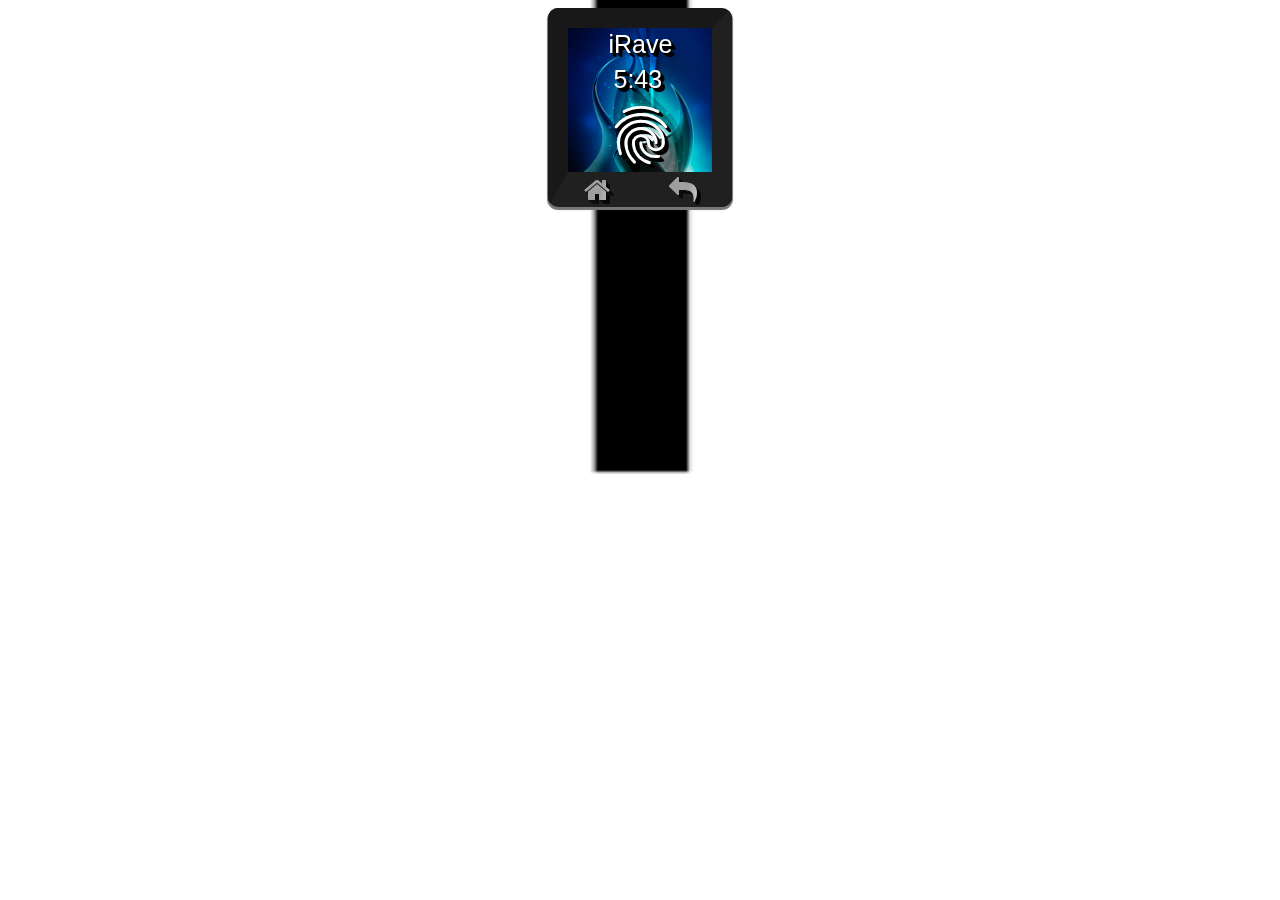
==== commit 9433c86c: "Merge remote-tracking branch 'origin/master'" ====
--- a/index.html
+++ b/index.html
@@ -1,787 +1,981 @@
 <!DOCTYPE html>
 <html>
 <meta charset="UTF-8">
-
 <head>
-  
     <link href="https://fonts.googleapis.com/icon?family=Material+Icons" rel="stylesheet">
     <link type="text/css" rel="stylesheet" href="stylesheetdrop.css">
     <link rel="stylesheet" href="https://cdnjs.cloudflare.com/ajax/libs/font-awesome/4.7.0/css/font-awesome.min.css">
-
-	<script type="text/javascript" src="interactions.js">
-	
-	 </script>
-
-    </style>
+    <script type="text/javascript" src="interactions.js"></script>
+    <script type="text/javascript" src="jquery-3.3.1.js"></script>
+    <script type="text/javascript" src="QTransform.js"></script>
+    <script type="text/javascript" src="point.js"></script>
+    <script type="text/javascript" src="nav.js"></script>
 </head>
-
-<body onload="startTime()" >
-<div id="watch-background"></div>
+<body onload="startTime()">
+    <div id="watch-background">
+    </div>
     <div id="iRave">
-           iRave
+        iRave
         <p id="horas"></p>
-        <i  href="#" onclick="plusSlides(0); return show('MenuSecundario','iRave');" class="material-icons" >fingerprint</i>
-        <i class="HomeButton"><i class="fa fa-home" href="#" onclick="return show('iRave','iRave');"></i></i>
-        <i class="ReturnButton"><i class="fa fa-undo" href="#" onclick="return show('iRave','iRave');"></i></i>
-    </div>
-
+        <i href="#" onclick="plusSlides(0); return show('MenuSecundario','iRave');" class="material-icons">fingerprint</i>
+        <i class="HomeButton">
+            <i class="fa fa-home" href="#" onclick="return show('iRave','iRave');"></i>
+        </i>
+        <i class="ReturnButton">
+            <i class="fa fa-reply" href="#" onclick="return show('iRave','iRave');"></i>
+        </i>
+    </div>
     <div id="MenuSecundario" style="display:none">
         <div class="slideshow-container ">
-
             <div class="mySlides">
-               
                 <div class="text1" href="#" onclick="plusSlidesNavegacao(0);return show('MenuNavegacao','MenuSecundario')">Navegação</div>
-              
-            </div>
-    
+            </div>
             <div class="mySlides">
-               
-                <div class="text2">Pagamento</div>
-            </div>
-    
+                <div class="text2" onclick="plusSlidesPagamento(0);return show('MenuPagamento','MenuSecundario')">Pagamento</div>
+            </div>
             <div class="mySlides">
-             
                 <div class="text3" href="#" onclick="plusSlidesInformacao(0);return show('MenuInformacao','MenuSecundario')">Informação</div>
             </div>
-    
             <div class="mySlides">
-                
                 <div class="text4">Ajuda</div>
             </div>
-          
-            <a class="prev " onclick="plusSlides(-1);">&#8249;</a>
+            <a class="prev" onclick="plusSlides(-1);">&#8249;</a>
             <a class="next" onclick="plusSlides(1);">&#8250;</a>
-          
-            <div class="dots"style="text-align:center" >
-                <span class="dot" ></span>
-                <span class="dot" ></span>
-                <span class="dot" ></span>
-                <span class="dot" > </span>
-            
-                
-          </div>
-          <i class="ReturnButton"><i class="fa fa-undo" href="#" onclick="return show('iRave','MenuSecundario');"></i></i>
-          <i class="HomeButton" href="#" onclick="return show('iRave','MenuSecundario');"><i class="fa fa-home" href="#" onclick="return show('iRave','MenuSecundario');"></i></i> 
-        </div>
-    </div>
-
+            <div class="dots" style="text-align:center">
+                <span class="dot"></span>
+                <span class="dot"></span>
+                <span class="dot"></span>
+                <span class="dot"></span>
+            </div>
+            <i class="ReturnButton">
+                <i class="fa fa-reply" href="#" onclick="return show('iRave','MenuSecundario');"></i>
+            </i>
+            <i class="HomeButton" href="#" onclick="return show('iRave','MenuSecundario');">
+                <i class="fa fa-home" href="#" onclick="return show('iRave','MenuSecundario');"></i>
+            </i>
+        </div>
+    </div>
     <div id="MenuInformacao" style="display:none">
         <div class="slideshow-container">
-
             <div class="mySlidesInformacao">
-                
-                <div class="Concertos" href="#" onclick="plusSlidesDias(0);return show('MenuDias','MenuInformacao')" >Atuações</div>
-              
-            </div>
-    
+                <div class="Concertos" href="#" onclick="plusSlidesDias(0);return show('MenuDias','MenuInformacao')">Atuações</div>
+            </div>
             <div class="mySlidesInformacao">
-               
                 <div class="Passatempos" href="#" onclick="plusSlidesPassatempos(0);return show('MenuPassatempos','MenuInformacao')">Atividades</div>
             </div>
             <div class="mySlidesInformacao">
-               
                 <div class="Metereologia" href="#" onclick="plusSlidesDias2(0);return show('MenuDias2','MenuInformacao')">Metereologia</div>
             </div>
-          
             <a class="prev " onclick="plusSlidesInformacao(-1);">&#8249;</a>
             <a class="next" onclick="plusSlidesInformacao(1);">&#8250;</a>
-          
-            <div class="dotsInformacao"style="text-align:center" >
-                <span class="dotInformacao" ></span>
-                <span class="dotInformacao" ></span>
-                <span class="dotInformacao" ></span>
-             
-          </div>
-          <i class="ReturnButton"><i class="fa fa-undo" href="#" onclick="return show('MenuSecundario','MenuInformacao');"></i></i>
-          <i class="HomeButton" href="#" onclick="return show('iRave','MenuInformacao');"><i class="fa fa-home" href="#" onclick="return show('iRave','MenuSecundario');"></i></i> 
-        </div> 
-    </div>
-    
+            <div class="dotsInformacao" style="text-align:center">
+                <span class="dotInformacao"></span>
+                <span class="dotInformacao"></span>
+                <span class="dotInformacao"></span>
+            </div>
+            <i class="ReturnButton">
+                <i class="fa fa-reply" href="#" onclick="return show('MenuSecundario','MenuInformacao');"></i>
+            </i>
+            <i class="HomeButton" href="#" onclick="return show('iRave','MenuInformacao');">
+                <i class="fa fa-home" href="#" onclick="return show('iRave','MenuSecundario');"></i>
+            </i>
+        </div>
+    </div>
     <div id="MenuNavegacao" style="display:none">
         <div class="slideshow-container">
-
             <div class="mySlidesNavegacao">
-                
-                <div class="Amigos" href="#" onclick="return show('TabelaAmigos','MenuNavegacao')" >Amigos</div>
-              
-            </div>
-    
+                <div class="Amigos" href="#" onclick="return show('TabelaAmigos','MenuNavegacao')">Amigos</div>
+            </div>
             <div class="mySlidesNavegacao">
-               
                 <div class="PontosInteresse" href="#" onclick="plusSlidesInteresse(0);return show('MenuInteresse','MenuNavegacao')">Pontos de Interesse</div>
             </div>
-           
-          
             <a class="prev " onclick="plusSlidesNavegacao(-1);">&#8249;</a>
             <a class="next" onclick="plusSlidesNavegacao(1);">&#8250;</a>
-          
-            <div class="dotsNavegacao"style="text-align:center" >
-                <span class="dotNavegacao" ></span>
-                <span class="dotNavegacao" ></span>
-          </div>
-          <i class="ReturnButton"><i class="fa fa-undo" href="#" onclick="return show('MenuSecundario','MenuNavegacao');"></i></i>
-          <i class="HomeButton" href="#" onclick="return show('iRave','MenuNavegacao');"><i class="fa fa-home" href="#" onclick="return show('iRave','MenuNavegacao');"></i></i> 
-        </div> 
-    </div>
-
+            <div class="dotsNavegacao" style="text-align:center">
+                <span class="dotNavegacao"></span>
+                <span class="dotNavegacao"></span>
+            </div>
+            <i class="ReturnButton">
+                <i class="fa fa-reply" href="#" onclick="return show('MenuSecundario','MenuNavegacao');"></i>
+            </i>
+            <i class="HomeButton" href="#" onclick="return show('iRave','MenuNavegacao');">
+                <i class="fa fa-home" href="#" onclick="return show('iRave','MenuNavegacao');"></i>
+            </i>
+        </div>
+    </div>
     <div id="MenuInteresse" style="display:none">
         <div class="slideshow-container">
-
             <div class="mySlidesInteresse">
-                
-                <div class="PalcosInteresse" href="#" onclick="return show('TabelaPalcos','MenuInteresse')" >Palcos</div>
-              
-            </div>
-    
+                <div class="PalcosInteresse" href="#" onclick="return show('TabelaPalcos','MenuInteresse')">Palcos</div>
+            </div>
             <div class="mySlidesInteresse">
-               
                 <div class="LazerInteresse" href="#" onclick="return show('TabelaLazer','MenuInteresse')">Pontos de Lazer</div>
             </div>
-
             <div class="mySlidesInteresse">
-                
-                <div class="RestauracaoInteresse" href="#" onclick="return show('TabelaRestauracao','MenuInteresse')" >Pontos de Restauração</div>
-              </div>
+                <div class="RestauracaoInteresse" href="#" onclick="return show('TabelaRestauracao','MenuInteresse')">Pontos de Restauração</div>
+            </div>
             <div class="mySlidesInteresse">
-                
-                <div class="WCinteresse" href="#" onclick="return show('TabelaWC','MenuInteresse')" >WC's</div>
-                  
-             </div>
-        
-
+                <div class="WCinteresse" href="#" onclick="return show('TabelaWC','MenuInteresse')">WC's</div>
+            </div>
             <a class="prev " onclick="plusSlidesInteresse(-1);">&#8249;</a>
             <a class="next" onclick="plusSlidesInteresse(1);">&#8250;</a>
-          
-            <div class="dotsInteresse"style="text-align:center" >
-                <span class="dotInteresse" ></span>
-                <span class="dotInteresse" ></span>
-                <span class="dotInteresse" ></span>
-                <span class="dotInteresse" ></span>
-          </div>
-          <i class="ReturnButton"><i class="fa fa-undo" href="#" onclick="return show('MenuNavegacao','MenuInteresse');"></i></i>
-          <i class="HomeButton" href="#" onclick="return show('iRave','MenuInteresse');"><i class="fa fa-home" href="#" onclick="return show('iRave','MenuInteresse');"></i></i> 
-        </div> 
-    </div>
-
-
-
+            <div class="dotsInteresse" style="text-align:center">
+                <span class="dotInteresse"></span>
+                <span class="dotInteresse"></span>
+                <span class="dotInteresse"></span>
+                <span class="dotInteresse"></span>
+            </div>
+            <i class="ReturnButton">
+                <i class="fa fa-reply" href="#" onclick="return show('MenuNavegacao','MenuInteresse');"></i>
+            </i>
+            <i class="HomeButton" href="#" onclick="return show('iRave','MenuInteresse');">
+                <i class="fa fa-home" href="#" onclick="return show('iRave','MenuInteresse');"></i>
+            </i>
+        </div>
+    </div>
     <div id="MenuDias" style="display:none">
         <div class="slideshow-container">
-            
             <div class="mySlidesDias">
-             
                 <div class="Dia1" href="#" onclick="plusSlidesConcertos(0);return show('MenuConcerto','MenuDias')">Dia </div>
             </div>
-            
             <div class="mySlidesDias">
-             
                 <div class="Dia2" href="#" onclick="plusSlidesConcertos2(-1);return show('MenuConcerto2','MenuDias')">Dia </div>
             </div>
-          
             <a class="prev " onclick="plusSlidesDias(-1);">&#8249;</a>
             <a class="next" onclick="plusSlidesDias(1);">&#8250;</a>
-          
-            <div class="dotsDias"style="text-align:center" >
-                <span class="dotDia" ></span>
-                <span class="dotDia" ></span>
-                
-          </div>
-          <i class="ReturnButton"><i class="fa fa-undo" href="#" onclick="return show('MenuInformacao','MenuDias');"></i></i>
-          <i class="HomeButton" href="#" onclick="return show('iRave','MenuSecundario');"><i class="fa fa-home" href="#" onclick="return show('iRave','MenuDias');"></i></i> 
-        </div>
-    </div>
-    
+            <div class="dotsDias" style="text-align:center">
+                <span class="dotDia"></span>
+                <span class="dotDia"></span>
+            </div>
+            <i class="ReturnButton">
+                <i class="fa fa-reply" href="#" onclick="return show('MenuInformacao','MenuDias');"></i>
+            </i>
+            <i class="HomeButton" href="#" onclick="return show('iRave','MenuSecundario');">
+                <i class="fa fa-home" href="#" onclick="return show('iRave','MenuDias');"></i>
+            </i>
+        </div>
+    </div>
     <div id="MenuDias2" style="display:none">
         <div class="slideshow-container">
-            
             <div class="mySlidesDias2">
-             
                 <div class="Dia1" href="#" onclick="return show('Metereologia1','MenuDias2')">Dia </div>
             </div>
-            
             <div class="mySlidesDias2">
-             
                 <div class="Dia2" href="#" onclick="return show('Metereologia2','MenuDias2')">Dia </div>
             </div>
-          
             <a class="prev " onclick="plusSlidesDias2(-1);">&#8249;</a>
             <a class="next" onclick="plusSlidesDias2(1);">&#8250;</a>
-          
-            <div class="dotsDias2"style="text-align:center" >
-                <span class="dotDia2" ></span>
-                <span class="dotDia2" ></span>
-                
-          </div>
-          <i class="ReturnButton"><i class="fa fa-undo" href="#" onclick="return show('MenuInformacao','MenuDias2');"></i></i>
-          <i class="HomeButton" href="#" onclick="return show('iRave','MenuDias2');"><i class="fa fa-home" href="#" onclick="return show('iRave','MenuDias2');"></i></i> 
-        </div>
-    </div>
-    
+            <div class="dotsDias2" style="text-align:center">
+                <span class="dotDia2"></span>
+                <span class="dotDia2"></span>
+            </div>
+            <i class="ReturnButton">
+                <i class="fa fa-reply" href="#" onclick="return show('MenuInformacao','MenuDias2');"></i>
+            </i>
+            <i class="HomeButton" href="#" onclick="return show('iRave','MenuDias2');">
+                <i class="fa fa-home" href="#" onclick="return show('iRave','MenuDias2');"></i>
+            </i>
+        </div>
+    </div>
     <div id="MenuConcerto" style="display:none">
         <div class="slideshow-container">
-
             <div class="mySlidesConcertos">
-                
-                <div class="Palco1" href="#" onclick="return show('TabelaConcertos1','MenuConcerto');" >Palco </div>
-              
-            </div>
-    
+                <div class="Palco1" href="#" onclick="return show('TabelaConcertos1','MenuConcerto');">Palco </div>
+            </div>
             <div class="mySlidesConcertos">
-               
-                <div class="Palco2" href="#" onclick="return show('TabelaConcertos2','MenuConcerto');" >Palco </div>
-            </div>
-           
+                <div class="Palco2" href="#" onclick="return show('TabelaConcertos2','MenuConcerto');">Palco </div>
+            </div>
             <div class="mySlidesConcertos">
-               
-                <div class="Palco3" href="#" onclick="return show('TabelaConcertos3','MenuConcerto');" >Palco </div>
-            </div>
-          
+                <div class="Palco3" href="#" onclick="return show('TabelaConcertos3','MenuConcerto');">Palco </div>
+            </div>
             <a class="prev " onclick="plusSlidesConcertos(-1);">&#8249;</a>
             <a class="next" onclick="plusSlidesConcertos(1);">&#8250;</a>
-          
-            <div class="dotsConcerto"style="text-align:center" >
-                <span class="dotConcerto" ></span>
-                <span class="dotConcerto" ></span>
-                <span class="dotConcerto" ></span>
-             
-          </div>
-          <i class="ReturnButton"><i class="fa fa-undo" href="#" onclick="return show('MenuDias','MenuConcerto');"></i></i>
-          <i class="HomeButton" href="#" onclick="return show('iRave','MenuConcerto');"><i class="fa fa-home" href="#" onclick="return show('iRave','MenuConcerto');"></i></i> 
-        </div>
-</div>
-
-<div id="MenuConcerto2" style="display:none">
-    <div class="slideshow-container">
-
-        <div class="mySlidesConcertos2">
-            
-            <div class="Palco1" href="#" onclick="return show('TabelaConcertos5','MenuConcerto2');" >Palco </div>
-          
-        </div>
-
-        <div class="mySlidesConcertos2">
-           
-            <div class="Palco2" href="#" onclick="return show('TabelaConcertos6','MenuConcerto2');" >Palco </div>
-        </div>
-       
-        <div class="mySlidesConcertos2">
-           
-            <div class="Palco3" href="#" onclick="return show('TabelaConcertos7','MenuConcerto2');" >Palco </div>
-        </div>
-      
-        <a class="prev " onclick="plusSlidesConcertos2(-1);">&#8249;</a>
-        <a class="next" onclick="plusSlidesConcertos2(1);">&#8250;</a>
-      
-        <div class="dotsConcerto2"style="text-align:center" >
-            <span class="dotConcerto2" ></span>
-            <span class="dotConcerto2" ></span>
-            <span class="dotConcerto2" ></span>
-         
-      </div>
-      <i class="ReturnButton"><i class="fa fa-undo" href="#" onclick="return show('MenuDias','MenuConcerto2');"></i></i>
-      <i class="HomeButton" href="#" onclick="return show('iRave','MenuConcerto2');"><i class="fa fa-home" href="#" onclick="return show('iRave','MenuConcerto');"></i></i> 
-    </div>
-</div>
-
+            <div class="dotsConcerto" style="text-align:center">
+                <span class="dotConcerto"></span>
+                <span class="dotConcerto"></span>
+                <span class="dotConcerto"></span>
+            </div>
+            <i class="ReturnButton">
+                <i class="fa fa-reply" href="#" onclick="return show('MenuDias','MenuConcerto');"></i>
+            </i>
+            <i class="HomeButton" href="#" onclick="return show('iRave','MenuConcerto');">
+                <i class="fa fa-home" href="#" onclick="return show('iRave','MenuConcerto');"></i>
+            </i>
+        </div>
+    </div>
+    <div id="MenuConcerto2" style="display:none">
+        <div class="slideshow-container">
+            <div class="mySlidesConcertos2">
+                <div class="Palco1" href="#" onclick="return show('TabelaConcertos5','MenuConcerto2');">Palco </div>
+            </div>
+            <div class="mySlidesConcertos2">
+                <div class="Palco2" href="#" onclick="return show('TabelaConcertos6','MenuConcerto2');">Palco </div>
+            </div>
+            <div class="mySlidesConcertos2">
+                <div class="Palco3" href="#" onclick="return show('TabelaConcertos7','MenuConcerto2');">Palco </div>
+            </div>
+            <a class="prev " onclick="plusSlidesConcertos2(-1);">&#8249;</a>
+            <a class="next" onclick="plusSlidesConcertos2(1);">&#8250;</a>
+            <div class="dotsConcerto2" style="text-align:center">
+                <span class="dotConcerto2"></span>
+                <span class="dotConcerto2"></span>
+                <span class="dotConcerto2"></span>
+            </div>
+            <i class="ReturnButton">
+                <i class="fa fa-reply" href="#" onclick="return show('MenuDias','MenuConcerto2');"></i>
+            </i>
+            <i class="HomeButton" href="#" onclick="return show('iRave','MenuConcerto2');">
+                <i class="fa fa-home" href="#" onclick="return show('iRave','MenuConcerto');"></i>
+            </i>
+        </div>
+    </div>
     <div id="MenuPassatempos" style="display:none">
         <div class="slideshow-container">
-
             <div class="mySlidesPassatempos">
-                
-                <div class="Zona1" href="#" onclick="return show('TabelaPassatempos1','MenuPassatempos');" >Zona YORN</div>
-              
-            </div>
-    
-            <div class="mySlidesPassatempos" >
-               
+                <div class="Zona1" href="#" onclick="return show('TabelaPassatempos1','MenuPassatempos');">Zona YORN</div>
+            </div>
+            <div class="mySlidesPassatempos">
                 <div class="Zona2" href="#" onclick="return show('TabelaPassatempos2','MenuPassatempos');">Zona MEO</div>
             </div>
-          
             <a class="prev " onclick="plusSlidesPassatempos(-1);">&#8249;</a>
             <a class="next" onclick="plusSlidesPassatempos(1);">&#8250;</a>
-          
-            <div class="dotsPassatempos"style="text-align:center" >
-                <span class="dotPassatempo" ></span>
-                <span class="dotPassatempo" ></span>
-               
-             
-          </div>
-          <i class="ReturnButton"><i class="fa fa-undo" href="#" onclick="return show('MenuInformacao','MenuPassatempos');"></i></i>
-          <i class="HomeButton" href="#" onclick="return show('iRave','MenuPassatempos');"><i class="fa fa-home" href="#" onclick="return show('iRave','MenuSecundario');"></i></i> 
-
-        </div>
-
-    </div>
-</div>
-    
-
-        <div id="TabelaConcertos2" style="display:none">
-
-            <table class="infoC" cellpadding="1,5" >
-            <tr>
-            <th>Artista(s)</th>
-            <th>Hora</th>
-            </tr>
-            <tr>
-            <td>NiN</td>
-            <td>22:30</td>
-            </tr>
-            <tr>
-            <td>Snow Patrol</td>
-            <td>23:30</td>
-            </tr>
-            <tr>
-            <td>D'Alva</td>
-            <td>00:30</td>
-            </tr>
-            <tr>
-            <td>Artic Monkeys</td>
-            <td>01:30</td>
-            </tr> 
-            <i class="ReturnButton"><i class="fa fa-undo" href="#" onclick="return show('MenuConcerto','TabelaConcertos2');"></i></i>
-            <i class="HomeButton" href="#" onclick="return show('iRave','MenuPassatempos');"><i class="fa fa-home" href="#" onclick="return show('iRave','TabelaConcertos2');"></i></i>  
-            </table>
-        </div>
-
-        <div id="TabelaConcertos3" style="display:none">
-
-            <table class="infoC" cellpadding="1,5" >
-            <tr>
-            <th>Artista(s)</th>
-            <th>Hora</th>
-            </tr>
-            <tr>
-            <td>DJ Glue</td>
-            <td>23:30</td>
-            </tr>
-            <tr>
-            <td>Fumaxa</td>
-            <td>00:30</td>
-            </tr>
-            <tr>
-            <td>Jain</td>
-            <td>01:30</td>
-            </tr>
-            <tr>
-            <td>Spdeville</td>
-            <td>02:30</td>
-            </tr>  
-            <i class="ReturnButton"><i class="fa fa-undo" href="#" onclick="return show('MenuConcerto','TabelaConcertos3');"></i></i>
-            <i class="HomeButton" href="#" onclick="return show('iRave','MenuPassatempos');"><i class="fa fa-home" href="#" onclick="return show('iRave','TabelaConcertos3');"></i></i> 
-            </table>
-        </div>
-        <div id="TabelaConcertos1" style="display:none">
-
-            <table class="infoC" cellpadding="1,5" >
-            <tr>
-            <th>Artista(s)</th>
-            <th>Hora</th>
-            </tr>
-            <tr>
-            <td>Khalid</td>
-            <td>21:30</td>
-            </tr>
-            <tr>
-            <td>Friendly Fires</td>
-            <td>22:30</td>
-            </tr>
-            <tr>
-            <td>Wolf Alice</td>
-            <td>23:30</td>
-            </tr>
-            <tr>
-            <td>Sampha</td>
-            <td>00:30</td>
-            </tr>  
-            <i class="ReturnButton"><i class="fa fa-undo" href="#" onclick="return show('MenuConcerto','TabelaConcertos1');"></i></i>
-            <i class="HomeButton" href="#" onclick="return show('iRave','MenuPassatempos');"><i class="fa fa-home" href="#" onclick="return show('iRave','TabelaConcertos1');"></i></i> 
-            </table>
-        </div>
-       
-       
-        <div id="TabelaPassatempos1" style="display:none" >
-
-            <table class="info" cellpadding="1,5" >
-            <tr>
-            <th>Atividades</th>
-            </tr>
-            <tr>
-            <td href="#" onclick="return show('Atividade1','TabelaPassatempos1');">Escalada</td>
-            </tr>
-            <tr>
-            <td href="#" onclick="return show('Atividade2','TabelaPassatempos1');">Futebol de praia</td>
-            </tr>
-            <tr>
-            <td href="#" onclick="return show('Atividade3','TabelaPassatempos1');">Bungee jumping</td>
-            </tr>
-            <tr>
-            <td href="#" onclick="return show('Atividade4','TabelaPassatempos1');">Concurso de Penaltis</td>
-            </tr>  
-            <tr>
-            <td href="#" onclick="return show('Atividade5','TabelaPassatempos1');">Paintball</td>
-            </tr> 
-            <i class="ReturnButton"><i class="fa fa-undo" href="#" onclick="return show('MenuPassatempos','TabelaPassatempos1');"></i></i>
-            <i class="HomeButton" href="#" onclick="return show('iRave','TabelaPassatempos2');"><i class="fa fa-home" href="#" onclick="return show('iRave','TabelaPassatempos1');"></i></i> 
-            </table>
-            </div>
-    
-            <div id="TabelaPassatempos2" style="display:none" >
-    
-                <table class="info" cellpadding="1,5" >
-                <tr>
-                <th>Atividades</th>
-                </tr>
-                <tr>
-                <td href="#" onclick="return show('Atividade6','TabelaPassatempos2');">Tiro ao alvo</td>
-                </tr>
-                <tr>
-                <td href="#" onclick="return show('Atividade7','TabelaPassatempos2');">Concurso de Twerk</td>
-                </tr>
-                <tr>
-                <td href="#" onclick="return show('Atividade8','TabelaPassatempos2');">Roda Gigante</td>
-                </tr>
-                <tr>
-                <td href="#" onclick="return show('Atividade9','TabelaPassatempos2');" >Montanha-Russa</td>
-                </tr>  
-                <tr>
-                <td href="#" onclick="return show('Atividade10','TabelaPassatempos2');">Insuflável</td>
-                </tr> 
-                <i class="ReturnButton"><i class="fa fa-undo" href="#" onclick="return show('MenuPassatempos','TabelaPassatempos2');"></i></i>
-                <i class="HomeButton" href="#" onclick="return show('iRave','TabelaPassatempos2');"><i class="fa fa-home" href="#" onclick="return show('iRave','TabelaPassatempos2');"></i></i> 
-                </table>
-            </div>
-    
-            
-    
-            <div id="TabelaConcertos5" style="display:none">
-    
-                <table class="infoC" cellpadding="1,5" >
-                    <tr>
-                    <th>Artista(s)</th>
-                    <th>Hora</th>
-                    </tr>
-                    <tr>
-                    <td>Martin Garrix</td>
-                    <td>23:30</td>
-                    </tr>
-                    <tr>
-                    <td>Hardwell</td>
-                    <td>00:30</td>
-                    </tr>
-                    <tr>
-                    <td>Deadmau</td>
-                    <td>01:30</td>
-                    </tr>
-                    <tr>
-                    <td>Calvin Harris</td>
-                    <td>02:30</td>
-                    </tr>  
-                    <i class="ReturnButton"><i class="fa fa-undo" href="#" onclick="return show('MenuConcerto2','TabelaConcertos5');"></i></i>
-                    <i class="HomeButton" href="#" onclick="return show('iRave','TabelaConcertos5');"><i class="fa fa-home" href="#" onclick="return show('iRave','TabelaConcertos5');"></i></i> 
-                    </table>
-            </div>
-    
-            <div id="TabelaConcertos6" style="display:none">
-    
-                <table class="infoC" cellpadding="1,5" >
-                <tr>
+            <div class="dotsPassatempos" style="text-align:center">
+                <span class="dotPassatempo"></span>
+                <span class="dotPassatempo"></span>
+            </div>
+            <i class="ReturnButton">
+                <i class="fa fa-reply" href="#" onclick="return show('MenuInformacao','MenuPassatempos');"></i>
+            </i>
+            <i class="HomeButton" href="#" onclick="return show('iRave','MenuPassatempos');">
+                <i class="fa fa-home" href="#" onclick="return show('iRave','MenuSecundario');"></i>
+            </i>
+        </div>
+    </div>
+    <div id="MenuPagamento" style="display:none">
+        <div class="slideshow-container">
+            <div class="mySlidesPagamento">
+                <div class="Merchandise" href="#" onclick="">Merchandise</div>
+            </div>
+            <div class="mySlidesPagamento">
+                <div class="Comida" href="#" onclick="">Comida</div>
+            </div>
+            <div class="mySlidesPagamento">
+                <div class="Bebidas" href="#" onclick="plusSlidesBebida(0);return show('MenuBebida','MenuPagamento')">Bebida</div>
+            </div>
+            <a class="prev " onclick="plusSlidesPagamento(-1);">&#8249;</a>
+            <a class="next" onclick="plusSlidesPagamento(1);">&#8250;</a>
+            <div class="dotsPagamento" style="text-align:center">
+                <span class="dotPagamento"></span>
+                <span class="dotPagamento"></span>
+                <span class="dotPagamento"></span>
+            </div>
+            <i class="ReturnButton">
+                <i class="fa fa-reply" href="#" onclick="return show('MenuSecundario','MenuPagamento');"></i>
+            </i>
+            <i class="HomeButton" href="#" onclick="return show('iRave','MenuPagamento');">
+                <i class="fa fa-home" href="#" onclick="return show('iRave','MenuPagamento');"></i>
+            </i>
+        </div>
+    </div>
+    <div id="TabelaConcertos2" style="display:none">
+        <table class="infoC" cellpadding="1,5">
+            <tr>
                 <th>Artista(s)</th>
                 <th>Hora</th>
-                </tr>
-                <tr>
+            </tr>
+            <tr>
+                <td>NiN</td>
+                <td>22:30</td>
+            </tr>
+            <tr>
+                <td>Snow Patrol</td>
+                <td>23:30</td>
+            </tr>
+            <tr>
+                <td>D'Alva</td>
+                <td>00:30</td>
+            </tr>
+            <tr>
+                <td>Artic Monkeys</td>
+                <td>01:30</td>
+            </tr>
+            <i class="ReturnButton">
+                <i class="fa fa-reply" href="#" onclick="return show('MenuConcerto','TabelaConcertos2');"></i>
+            </i>
+            <i class="HomeButton" href="#" onclick="return show('iRave','MenuPassatempos');">
+                <i class="fa fa-home" href="#" onclick="return show('iRave','TabelaConcertos2');"></i>
+            </i>
+        </table>
+    </div>
+    <div id="TabelaConcertos3" style="display:none">
+        <table class="infoC" cellpadding="1,5">
+            <tr>
+                <th>Artista(s)</th>
+                <th>Hora</th>
+            </tr>
+            <tr>
+                <td>DJ Glue</td>
+                <td>23:30</td>
+            </tr>
+            <tr>
+                <td>Fumaxa</td>
+                <td>00:30</td>
+            </tr>
+            <tr>
+                <td>Jain</td>
+                <td>01:30</td>
+            </tr>
+            <tr>
+                <td>Spdeville</td>
+                <td>02:30</td>
+            </tr>
+            <i class="ReturnButton">
+                <i class="fa fa-reply" href="#" onclick="return show('MenuConcerto','TabelaConcertos3');"></i>
+            </i>
+            <i class="HomeButton" href="#" onclick="return show('iRave','MenuPassatempos');">
+                <i class="fa fa-home" href="#" onclick="return show('iRave','TabelaConcertos3');"></i>
+            </i>
+        </table>
+    </div>
+    <div id="TabelaConcertos1" style="display:none">
+        <table class="infoC" cellpadding="1,5">
+            <tr>
+                <th>Artista(s)</th>
+                <th>Hora</th>
+            </tr>
+            <tr>
+                <td>Khalid</td>
+                <td>21:30</td>
+            </tr>
+            <tr>
+                <td>Friendly Fires</td>
+                <td>22:30</td>
+            </tr>
+            <tr>
+                <td>Wolf Alice</td>
+                <td>23:30</td>
+            </tr>
+            <tr>
+                <td>Sampha</td>
+                <td>00:30</td>
+            </tr>
+            <i class="ReturnButton">
+                <i class="fa fa-reply" href="#" onclick="return show('MenuConcerto','TabelaConcertos1');"></i>
+            </i>
+            <i class="HomeButton" href="#" onclick="return show('iRave','MenuPassatempos');">
+                <i class="fa fa-home" href="#" onclick="return show('iRave','TabelaConcertos1');"></i>
+            </i>
+        </table>
+    </div>
+    <div id="TabelaPassatempos1" style="display:none">
+        <table class="info" cellpadding="1,5">
+            <tr>
+                <th>Atividades</th>
+            </tr>
+            <tr>
+                <td href="#" onclick="return show('Atividade1','TabelaPassatempos1');">Escalada</td>
+            </tr>
+            <tr>
+                <td href="#" onclick="return show('Atividade2','TabelaPassatempos1');">Futebol de praia</td>
+            </tr>
+            <tr>
+                <td href="#" onclick="return show('Atividade3','TabelaPassatempos1');">Bungee jumping</td>
+            </tr>
+            <tr>
+                <td href="#" onclick="return show('Atividade4','TabelaPassatempos1');">Concurso de Penaltis</td>
+            </tr>
+            <tr>
+                <td href="#" onclick="return show('Atividade5','TabelaPassatempos1');">Paintball</td>
+            </tr>
+            <i class="ReturnButton">
+                <i class="fa fa-reply" href="#" onclick="return show('MenuPassatempos','TabelaPassatempos1');"></i>
+            </i>
+            <i class="HomeButton" href="#" onclick="return show('iRave','TabelaPassatempos2');">
+                <i class="fa fa-home" href="#" onclick="return show('iRave','TabelaPassatempos1');"></i>
+            </i>
+        </table>
+    </div>
+    <div id="TabelaPassatempos2" style="display:none">
+        <table class="info" cellpadding="1,5">
+            <tr>
+                <th>Atividades</th>
+            </tr>
+            <tr>
+                <td href="#" onclick="return show('Atividade6','TabelaPassatempos2');">Tiro ao alvo</td>
+            </tr>
+            <tr>
+                <td href="#" onclick="return show('Atividade7','TabelaPassatempos2');">Concurso de Twerk</td>
+            </tr>
+            <tr>
+                <td href="#" onclick="return show('Atividade8','TabelaPassatempos2');">Roda Gigante</td>
+            </tr>
+            <tr>
+                <td href="#" onclick="return show('Atividade9','TabelaPassatempos2');">Montanha-Russa</td>
+            </tr>
+            <tr>
+                <td href="#" onclick="return show('Atividade10','TabelaPassatempos2');">Insuflável</td>
+            </tr>
+            <i class="ReturnButton">
+                <i class="fa fa-reply" href="#" onclick="return show('MenuPassatempos','TabelaPassatempos2');"></i>
+            </i>
+            <i class="HomeButton" href="#" onclick="return show('iRave','TabelaPassatempos2');">
+                <i class="fa fa-home" href="#" onclick="return show('iRave','TabelaPassatempos2');"></i>
+            </i>
+        </table>
+    </div>
+    <div id="TabelaConcertos5" style="display:none">
+        <table class="infoC" cellpadding="1,5">
+            <tr>
+                <th>Artista(s)</th>
+                <th>Hora</th>
+            </tr>
+            <tr>
+                <td>Martin Garrix</td>
+                <td>23:30</td>
+            </tr>
+            <tr>
+                <td>Hardwell</td>
+                <td>00:30</td>
+            </tr>
+            <tr>
+                <td>Deadmau</td>
+                <td>01:30</td>
+            </tr>
+            <tr>
+                <td>Calvin Harris</td>
+                <td>02:30</td>
+            </tr>
+            <i class="ReturnButton">
+                <i class="fa fa-reply" href="#" onclick="return show('MenuConcerto2','TabelaConcertos5');"></i>
+            </i>
+            <i class="HomeButton" href="#" onclick="return show('iRave','TabelaConcertos5');">
+                <i class="fa fa-home" href="#" onclick="return show('iRave','TabelaConcertos5');"></i>
+            </i>
+        </table>
+    </div>
+    <div id="TabelaConcertos6" style="display:none">
+        <table class="infoC" cellpadding="1,5">
+            <tr>
+                <th>Artista(s)</th>
+                <th>Hora</th>
+            </tr>
+            <tr>
                 <td>The Kooks</td>
                 <td>23:30</td>
-                </tr>
-                <tr>
+            </tr>
+            <tr>
                 <td>Surma</td>
                 <td>00:30</td>
-                </tr>
-                <tr>
+            </tr>
+            <tr>
                 <td>Bernardo</td>
                 <td>01:30</td>
-                </tr>
-                <tr>
+            </tr>
+            <tr>
                 <td>Yo la Tengo</td>
                 <td>02:30</td>
-                </tr>  
-                <i class="ReturnButton"><i class="fa fa-undo" href="#" onclick="return show('MenuConcerto2','TabelaConcertos6');"></i></i>
-                <i class="HomeButton" href="#" onclick="return show('iRave','TabelaConcertos6');"><i class="fa fa-home" href="#" onclick="return show('iRave','TabelaConcertos6');"></i></i> 
-                </table>
-            </div>
-                <div id="TabelaConcertos7" style="display:none">
-    
-                    <table class="infoC" cellpadding="1,5" >
-                    <tr>
-                    <th>Artista(s)</th>
-                    <th>Hora</th>
-                    </tr>
-                    <tr>
-                    <td>BRMC</td>
-                    <td>23:30</td>
-                    </tr>
-                    <tr>
-                    <td>KOKOKO</td>
-                    <td>00:30</td>
-                    </tr>
-                    <tr>
-                    <td>BRANKO</td>
-                    <td>01:30</td>
-                    </tr>
-                    <tr>
-                    <td>Pearl Jam</td>
-                    <td>02:30</td>
-                    </tr>  
-                    <i class="ReturnButton"><i class="fa fa-undo" href="#" onclick="return show('MenuConcerto2','TabelaConcertos7');"></i></i>
-                    <i class="HomeButton" href="#" onclick="return show('iRave','TabelaConcertos7');"><i class="fa fa-home" href="#" onclick="return show('iRave','TabelaConcertos7');"></i></i> 
-                    </table>
-                    </div>
-
-                    <div id="Atividade1" style="display:none" >
-                             <h id="h1">PREÇO:GRÁTIS</h>
-                             <h  id="h2">INÍCIO: 12:00 
-                              FECHO:15:00
-                             </h>
-                             
-                             <h id="h3">IDADE MÍNIMA:12</h>
-                            <i class="ReturnButton"><i class="fa fa-undo" href="#" onclick="return show('TabelaPassatempos1','Atividade1');"></i></i>
-                            <i class="HomeButton" href="#" onclick="return show('iRave','Atividade1');"><i class="fa fa-home" href="#" onclick="return show('iRave','Atividade1');"></i></i> 
-                    </div>
-
-                    <div id="Atividade2" style="display:none" >
-                            <h id="h1">PREÇO:GRÁTIS</h>
-                            <h  id="h2">INÍCIO: 14:00 
-                             FECHO:15:00
-                            </h>
-                            
-                            <h id="h3">IDADE MÍNIMA:6</h>
-                           <i class="ReturnButton"><i class="fa fa-undo" href="#" onclick="return show('TabelaPassatempos1','Atividade2');"></i></i>
-                           <i class="HomeButton" href="#" onclick="return show('iRave','Atividade2');"><i class="fa fa-home" href="#" onclick="return show('iRave','Atividade2');"></i></i> 
-                   </div>
-
-                   <div id="Atividade3" style="display:none" >
-                        <h id="h1">PREÇO:10 EUROS</h>
-                        <h  id="h2">INÍCIO: 12:00 
-                         FECHO:15:00
-                        </h>
-                        
-                        <h id="h3">IDADE MÍNIMA:16</h>
-                       <i class="ReturnButton"><i class="fa fa-undo" href="#" onclick="return show('TabelaPassatempos1','Atividade3');"></i></i>
-                       <i class="HomeButton" href="#" onclick="return show('iRave','Atividade3');"><i class="fa fa-home" href="#" onclick="return show('iRave','Atividade3');"></i></i> 
-               </div>
-
-               <div id="Atividade4" style="display:none" >
-                    <h id="h1">PREÇO:GRÁTIS</h>
-                    <h  id="h2">INÍCIO: 18:00 
-                     FECHO:18:30
-                    </h>
-                    
-                    <h id="h3">IDADE MÍNIMA:18</h>
-                   <i class="ReturnButton"><i class="fa fa-undo" href="#" onclick="return show('TabelaPassatempos1','Atividade4');"></i></i>
-                   <i class="HomeButton" href="#" onclick="return show('iRave','Atividade4');"><i class="fa fa-home" href="#" onclick="return show('iRave','Atividade4');"></i></i> 
-           </div>
-
-           <div id="Atividade5" style="display:none" >
-                <h id="h1">PREÇO:GRÁTIS</h>
-                <h  id="h2">INÍCIO: 12:00 
-                 FECHO:15:00
-                </h>
-                
-                <h id="h3">IDADE MÍNIMA:12</h>
-               <i class="ReturnButton"><i class="fa fa-undo" href="#" onclick="return show('TabelaPassatempos1','Atividade5');"></i></i>
-               <i class="HomeButton" href="#" onclick="return show('iRave','Atividade5');"><i class="fa fa-home" href="#" onclick="return show('iRave','Atividade5');"></i></i> 
-       </div>
-  
-       <div id="Atividade6" style="display:none" >
-            <h id="h1">PREÇO:GRÁTIS</h>
-            <h  id="h2">INÍCIO: 12:00 
-             FECHO:15:00
-            </h>
-            
-            <h id="h3">IDADE MÍNIMA:18</h>
-           <i class="ReturnButton"><i class="fa fa-undo" href="#" onclick="return show('TabelaPassatempos2','Atividade6');"></i></i>
-           <i class="HomeButton" href="#" onclick="return show('iRave','Atividade6');"><i class="fa fa-home" href="#" onclick="return show('iRave','Atividade6');"></i></i> 
-   </div>
-
-   <div id="Atividade7" style="display:none" >
-           <h id="h1">PREÇO:GRÁTIS</h>
-           <h  id="h2">INÍCIO: 14:00 
-            FECHO:15:00
-           </h>
-           
-           <h id="h3">IDADE MÍNIMA:18</h>
-          <i class="ReturnButton"><i class="fa fa-undo" href="#" onclick="return show('TabelaPassatempos2','Atividade7');"></i></i>
-          <i class="HomeButton" href="#" onclick="return show('iRave','Atividade7');"><i class="fa fa-home" href="#" onclick="return show('iRave','Atividade7');"></i></i> 
-  </div>
-
-  <div id="Atividade8" style="display:none" >
-       <h id="h1">PREÇO:10 EUROS</h>
-       <h  id="h2">INÍCIO: 12:00 
-        FECHO:15:00
-       </h>
-       
-       <h id="h3">IDADE MÍNIMA:12</h>
-      <i class="ReturnButton"><i class="fa fa-undo" href="#" onclick="return show('TabelaPassatempos2','Atividade8');"></i></i>
-      <i class="HomeButton" href="#" onclick="return show('iRave','Atividade8');"><i class="fa fa-home" href="#" onclick="return show('iRave','Atividade8');"></i></i> 
-</div>
-
-<div id="Atividade9" style="display:none" >
-   <h id="h1">PREÇO:GRÁTIS</h>
-   <h  id="h2">INÍCIO: 18:00 
-    FECHO:18:30
-   </h>
-   
-   <h id="h3">IDADE MÍNIMA:14</h>
-  <i class="ReturnButton"><i class="fa fa-undo" href="#" onclick="return show('TabelaPassatempos2','Atividade9');"></i></i>
-  <i class="HomeButton" href="#" onclick="return show('iRave','Atividade9');"><i class="fa fa-home" href="#" onclick="return show('iRave','Atividade9');"></i></i> 
-</div>
-
-<div id="Atividade10" style="display:none" >
-<h id="h1">PREÇO:GRÁTIS</h>
-<h  id="h2">INÍCIO: 10:00 
-FECHO:18:00
-</h>
-
-<h id="h3">IDADE MÍNIMA:6</h>
-<i class="ReturnButton"><i class="fa fa-undo" href="#" onclick="return show('TabelaPassatempos2','Atividade10');"></i></i>
-<i class="HomeButton" href="#" onclick="return show('iRave','Atividade10');"><i class="fa fa-home" href="#" onclick="return show('iRave','Atividade10');"></i></i> 
-</div>
-
-<div id="Metereologia1" style="display:none" >
-   <div class="icon1"></div>
-<p class="card-info">Tempo estável com algumas nuvens</p>
-<p class="temperatura">30</p>
-   <i class="ReturnButton"><i class="fa fa-undo" href="#" onclick="return show('MenuDias2','Metereologia1');"></i></i>
-   <i class="HomeButton" href="#" onclick="return show('iRave','Metereologia1');"><i class="fa fa-home" href="#" onclick="return show('iRave','Metereologia1');"></i></i> 
-
-</div>
-
- <div id="Metereologia2" style="display:none" >
-    <div class="icon2"></div>
-    <p class="card-info1">Céu limpo</p>
-    <p class="temperatura">35</p>
-    <i class="ReturnButton"><i class="fa fa-undo" href="#" onclick="return show('MenuDias2','Metereologia2');"></i></i>
-    <i class="HomeButton" href="#" onclick="return show('iRave','Metereologia2');"><i class="fa fa-home" href="#" onclick="return show('iRave','Metereologia2');"></i></i> 
-  </div>
-  
-  <div id="TabelaAmigos" style="display:none" >
-    
-    <table class="info" cellpadding="1,5" >
-    <tr>
-    <th>Amigos</th>
-    </tr>
-    <tr>
-    <td href="#" onclick="return show('mapaBruno','TabelaAmigos');">Bruno </td>
-    </tr>
-    <tr>
-    <td href="#" onclick="return show('','TabelaAmigos');">César</td>
-    </tr>
-    <tr>
-    <td href="#" onclick="return show('','TabelaAmigos');">João</td>
-    </tr>
-    <tr>
-    <td href="#" onclick="return show('','TabelaAmigos');" >Francisca</td>
-    </tr>  
-    <i class="ReturnButton"><i class="fa fa-undo" href="#" onclick="return show('MenuNavegacao','TabelaAmigos');"></i></i>
-    <i class="HomeButton" href="#" onclick="return show('iRave','TabelaAmigos');"><i class="fa fa-home" href="#" onclick="return show('iRave','TabelaAmigos');"></i></i> 
-    </table>
-</div>
-
-<div id="TabelaLazer" style="display:none" >
-    
-    <table class="info" cellpadding="1,5" >
-    <tr>
-    <th>Pontos de Lazer</th>
-    </tr>
-    <tr>
-    <td href="#" onclick="return show('','TabelaLazer');">Zona MEO</td>
-    </tr>
-    <tr>
-    <td href="#" onclick="return show('','TabelaLazer');">Zona Yorn</td>
-    </tr>
-    <tr>
-        <td href="#" onclick="return show('','TabelaLazer');">Zona Vodafone</td>
-        </tr>
-    <i class="ReturnButton"><i class="fa fa-undo" href="#" onclick="return show('MenuInteresse','TabelaLazer');"></i></i>
-    <i class="HomeButton" href="#" onclick="return show('iRave','TabelaLazer');"><i class="fa fa-home" href="#" onclick="return show('iRave','TabelaLazer');"></i></i> 
-    </table>
-</div>
-
-<div id="TabelaWC" style="display:none" >
-    
-    <table class="info" cellpadding="1,5" >
-    <tr>
-    <th>WC</th>
-    </tr>
-    <tr>
-    <td href="#" onclick="return show('','TabelaWC');">WC (norte)</td>
-    </tr>
-    <tr>
-    <td href="#" onclick="return show('','TabelaWC');">WC (oeste)</td>
-    </tr>
-    <tr>
-    <td href="#" onclick="return show('','TabelaWC');">WC (sul)</td>
-    </tr>
-   
-    <i class="ReturnButton"><i class="fa fa-undo" href="#" onclick="return show('MenuInteresse','TabelaWC');"></i></i>
-    <i class="HomeButton" href="#" onclick="return show('iRave','TabelaWC');"><i class="fa fa-home" href="#" onclick="return show('iRave','TabelaWC');"></i></i> 
-    </table>
-</div>
-
-<div id="TabelaPalcos" style="display:none" >
-    
-    <table class="info" cellpadding="1,5" >
-    <tr>
-    <th>Palcos</th>
-    </tr>
-    <tr>
-    <td href="#" onclick="return show('','TabelaPalcos');">Palco SuperBock</td>
-    </tr>
-    <tr>
-    <td href="#" onclick="return show('','TabelaPalcos');">Palco Eristoff</td>
-    </tr>
-    <tr>
-    <td href="#" onclick="return show('','TabelaPalcos');">Palco Heineken</td>
-    </tr>
-    <i class="ReturnButton"><i class="fa fa-undo" href="#" onclick="return show('MenuInteresse','TabelaPalcos');"></i></i>
-    <i class="HomeButton" href="#" onclick="return show('iRave','TabelaPalcos');"><i class="fa fa-home" href="#" onclick="return show('iRave','TabelaPalcos');"></i></i> 
-    </table>
-</div>
-
-<div id="TabelaRestauracao" style="display:none" >
-    
-    <table class="info" cellpadding="1,5" >
-    <tr>
-    <th>Pontos de Restauração</th>
-    </tr>
-    <tr>
-    <td href="#" onclick="return show('','TabelaAmigos');">Casa do Falafel</td>
-    </tr>
-    <tr>
-    <td href="#" onclick="return show('','TabelaAmigos');">Bifanas de Trancoso</td>
-    </tr>
-    <tr>
-    <td href="#" onclick="return show('','TabelaAmigos');">Palácio do Kebab</td>
-    </tr>
-    
-    <i class="ReturnButton"><i class="fa fa-undo" href="#" onclick="return show('MenuInteresse','TabelaRestauracao');"></i></i>
-    <i class="HomeButton" href="#" onclick="return show('iRave','TabelaRestauracao');"><i class="fa fa-home" href="#" onclick="return show('iRave','TabelaRestauracao');"></i></i> 
-    </table>
-</div>
-
-<div id="mapaBruno" style="display:none">
-        <div class="pin"></div>
-        <div class ="flag" href="#" onclick="return show('Bussola','mapaBruno');"></div>
-    <i class="ReturnButton"><i class="fa fa-undo" href="#" onclick="return show('MenuNavegacao','mapaBruno');"></i></i>
-    <i class="HomeButton" href="#" onclick="return show('iRave','mapaBruno');"><i class="fa fa-home" href="#" onclick="return show('iRave','mapaBruno');"></i></i> 
-    </div>
-
+            </tr>
+            <i class="ReturnButton">
+                <i class="fa fa-reply" href="#" onclick="return show('MenuConcerto2','TabelaConcertos6');"></i>
+            </i>
+            <i class="HomeButton" href="#" onclick="return show('iRave','TabelaConcertos6');">
+                <i class="fa fa-home" href="#" onclick="return show('iRave','TabelaConcertos6');"></i>
+            </i>
+        </table>
+    </div>
+    <div id="TabelaConcertos7" style="display:none">
+        <table class="infoC" cellpadding="1,5">
+            <tr>
+                <th>Artista(s)</th>
+                <th>Hora</th>
+            </tr>
+            <tr>
+                <td>BRMC</td>
+                <td>23:30</td>
+            </tr>
+            <tr>
+                <td>KOKOKO</td>
+                <td>00:30</td>
+            </tr>
+            <tr>
+                <td>BRANKO</td>
+                <td>01:30</td>
+            </tr>
+            <tr>
+                <td>Pearl Jam</td>
+                <td>02:30</td>
+            </tr>
+            <i class="ReturnButton">
+                <i class="fa fa-reply" href="#" onclick="return show('MenuConcerto2','TabelaConcertos7');"></i>
+            </i>
+            <i class="HomeButton" href="#" onclick="return show('iRave','TabelaConcertos7');">
+                <i class="fa fa-home" href="#" onclick="return show('iRave','TabelaConcertos7');"></i>
+            </i>
+        </table>
+    </div>
+    <div id="Atividade1" style="display:none">
+        <h id="h1">PREÇO:GRÁTIS</h>
+        <h id="h2">INÍCIO: 12:00 FECHO:15:00
+        </h>
+        <h id="h3">IDADE MÍNIMA:12</h>
+        <i class="ReturnButton">
+            <i class="fa fa-reply" href="#" onclick="return show('TabelaPassatempos1','Atividade1');"></i>
+        </i>
+        <i class="HomeButton" href="#" onclick="return show('iRave','Atividade1');">
+            <i class="fa fa-home" href="#" onclick="return show('iRave','Atividade1');"></i>
+        </i>
+    </div>
+    <div id="Atividade2" style="display:none">
+        <h id="h1">PREÇO:GRÁTIS</h>
+        <h id="h2">INÍCIO: 14:00 FECHO:15:00
+        </h>
+        <h id="h3">IDADE MÍNIMA:6</h>
+        <i class="ReturnButton">
+            <i class="fa fa-reply" href="#" onclick="return show('TabelaPassatempos1','Atividade2');"></i>
+        </i>
+        <i class="HomeButton" href="#" onclick="return show('iRave','Atividade2');">
+            <i class="fa fa-home" href="#" onclick="return show('iRave','Atividade2');"></i>
+        </i>
+    </div>
+    <div id="Atividade3" style="display:none">
+        <h id="h1">PREÇO:10 EUROS</h>
+        <h id="h2">INÍCIO: 12:00 FECHO:15:00
+        </h>
+        <h id="h3">IDADE MÍNIMA:16</h>
+        <i class="ReturnButton">
+            <i class="fa fa-reply" href="#" onclick="return show('TabelaPassatempos1','Atividade3');"></i>
+        </i>
+        <i class="HomeButton" href="#" onclick="return show('iRave','Atividade3');">
+            <i class="fa fa-home" href="#" onclick="return show('iRave','Atividade3');"></i>
+        </i>
+    </div>
+    <div id="Atividade4" style="display:none">
+        <h id="h1">PREÇO:GRÁTIS</h>
+        <h id="h2">INÍCIO: 18:00 FECHO:18:30
+        </h>
+        <h id="h3">IDADE MÍNIMA:18</h>
+        <i class="ReturnButton">
+            <i class="fa fa-reply" href="#" onclick="return show('TabelaPassatempos1','Atividade4');"></i>
+        </i>
+        <i class="HomeButton" href="#" onclick="return show('iRave','Atividade4');">
+            <i class="fa fa-home" href="#" onclick="return show('iRave','Atividade4');"></i>
+        </i>
+    </div>
+    <div id="Atividade5" style="display:none">
+        <h id="h1">PREÇO:GRÁTIS</h>
+        <h id="h2">INÍCIO: 12:00 FECHO:15:00
+        </h>
+        <h id="h3">IDADE MÍNIMA:12</h>
+        <i class="ReturnButton">
+            <i class="fa fa-reply" href="#" onclick="return show('TabelaPassatempos1','Atividade5');"></i>
+        </i>
+        <i class="HomeButton" href="#" onclick="return show('iRave','Atividade5');">
+            <i class="fa fa-home" href="#" onclick="return show('iRave','Atividade5');"></i>
+        </i>
+    </div>
+    <div id="Atividade6" style="display:none">
+        <h id="h1">PREÇO:GRÁTIS</h>
+        <h id="h2">INÍCIO: 12:00 FECHO:15:00
+        </h>
+        <h id="h3">IDADE MÍNIMA:18</h>
+        <i class="ReturnButton">
+            <i class="fa fa-reply" href="#" onclick="return show('TabelaPassatempos2','Atividade6');"></i>
+        </i>
+        <i class="HomeButton" href="#" onclick="return show('iRave','Atividade6');">
+            <i class="fa fa-home" href="#" onclick="return show('iRave','Atividade6');"></i>
+        </i>
+    </div>
+    <div id="Atividade7" style="display:none">
+        <h id="h1">PREÇO:GRÁTIS</h>
+        <h id="h2">INÍCIO: 14:00 FECHO:15:00
+        </h>
+        <h id="h3">IDADE MÍNIMA:18</h>
+        <i class="ReturnButton">
+            <i class="fa fa-reply" href="#" onclick="return show('TabelaPassatempos2','Atividade7');"></i>
+        </i>
+        <i class="HomeButton" href="#" onclick="return show('iRave','Atividade7');">
+            <i class="fa fa-home" href="#" onclick="return show('iRave','Atividade7');"></i>
+        </i>
+    </div>
+    <div id="Atividade8" style="display:none">
+        <h id="h1">PREÇO:10 EUROS</h>
+        <h id="h2">INÍCIO: 12:00 FECHO:15:00
+        </h>
+        <h id="h3">IDADE MÍNIMA:12</h>
+        <i class="ReturnButton">
+            <i class="fa fa-reply" href="#" onclick="return show('TabelaPassatempos2','Atividade8');"></i>
+        </i>
+        <i class="HomeButton" href="#" onclick="return show('iRave','Atividade8');">
+            <i class="fa fa-home" href="#" onclick="return show('iRave','Atividade8');"></i>
+        </i>
+    </div>
+    <div id="Atividade9" style="display:none">
+        <h id="h1">PREÇO:GRÁTIS</h>
+        <h id="h2">INÍCIO: 18:00 FECHO:18:30
+        </h>
+        <h id="h3">IDADE MÍNIMA:14</h>
+        <i class="ReturnButton">
+            <i class="fa fa-reply" href="#" onclick="return show('TabelaPassatempos2','Atividade9');"></i>
+        </i>
+        <i class="HomeButton" href="#" onclick="return show('iRave','Atividade9');">
+            <i class="fa fa-home" href="#" onclick="return show('iRave','Atividade9');"></i>
+        </i>
+    </div>
+    <div id="Atividade10" style="display:none">
+        <h id="h1">PREÇO:GRÁTIS</h>
+        <h id="h2">INÍCIO: 10:00 FECHO:18:00
+        </h>
+        <h id="h3">IDADE MÍNIMA:6</h>
+        <i class="ReturnButton">
+            <i class="fa fa-reply" href="#" onclick="return show('TabelaPassatempos2','Atividade10');"></i>
+        </i>
+        <i class="HomeButton" href="#" onclick="return show('iRave','Atividade10');">
+            <i class="fa fa-home" href="#" onclick="return show('iRave','Atividade10');"></i>
+        </i>
+    </div>
+    <div id="Metereologia1" style="display:none">
+        <div class="icon1"></div>
+        <p class="card-info">Tempo estável com algumas nuvens</p>
+        <p class="temperatura">30</p>
+        <i class="ReturnButton">
+            <i class="fa fa-reply" href="#" onclick="return show('MenuDias2','Metereologia1');"></i>
+        </i>
+        <i class="HomeButton" href="#" onclick="return show('iRave','Metereologia1');">
+            <i class="fa fa-home" href="#" onclick="return show('iRave','Metereologia1');"></i>
+        </i>
+    </div>
+    <div id="Metereologia2" style="display:none">
+        <div class="icon2"></div>
+        <p class="card-info1">Céu limpo</p>
+        <p class="temperatura">35</p>
+        <i class="ReturnButton">
+            <i class="fa fa-reply" href="#" onclick="return show('MenuDias2','Metereologia2');"></i>
+        </i>
+        <i class="HomeButton" href="#" onclick="return show('iRave','Metereologia2');">
+            <i class="fa fa-home" href="#" onclick="return show('iRave','Metereologia2');"></i>
+        </i>
+    </div>
+    <div id="TabelaAmigos" style="display:none">
+        <table class="info" cellpadding="1,5">
+            <tr>
+                <th>Amigos</th>
+            </tr>
+            <tr>
+                <td href="#" onclick="return show('mapaBruno','TabelaAmigos');">Bruno </td>
+            </tr>
+            <tr>
+                <td href="#" onclick="return show('mapaBarata','TabelaAmigos');">Barata</td>
+            </tr>
+            <tr>
+                <td href="#" onclick="return show('mapaJoao','TabelaAmigos');">João</td>
+            </tr>
+            <tr>
+                <td href="#" onclick="return show('mapaFrancisca','TabelaAmigos');">Francisca</td>
+            </tr>
+            <i class="ReturnButton">
+                <i class="fa fa-reply" href="#" onclick="return show('MenuNavegacao','TabelaAmigos');"></i>
+            </i>
+            <i class="HomeButton" href="#" onclick="return show('iRave','TabelaAmigos');">
+                <i class="fa fa-home" href="#" onclick="return show('iRave','TabelaAmigos');"></i>
+            </i>
+        </table>
+    </div>
+    <div id="TabelaLazer" style="display:none">
+        <table class="info" cellpadding="1,5">
+            <tr>
+                <th>Pontos de Lazer</th>
+            </tr>
+            <tr>
+                <td href="#" onclick="return show('Lazer1','TabelaLazer');">Zona MEO</td>
+            </tr>
+            <tr>
+                <td href="#" onclick="return show('Lazer2','TabelaLazer');">Zona Yorn</td>
+            </tr>
+            <tr>
+                <td href="#" onclick="return show('Lazer3','TabelaLazer');">Zona Vodafone</td>
+            </tr>
+            <i class="ReturnButton">
+                <i class="fa fa-reply" href="#" onclick="return show('MenuInteresse','TabelaLazer');"></i>
+            </i>
+            <i class="HomeButton" href="#" onclick="return show('iRave','TabelaLazer');">
+                <i class="fa fa-home" href="#" onclick="return show('iRave','TabelaLazer');"></i>
+            </i>
+        </table>
+    </div>
+    <div id="TabelaWC" style="display:none">
+        <table class="info" cellpadding="1,5">
+            <tr>
+                <th>WC</th>
+            </tr>
+            <tr>
+                <td href="#" onclick="return show('WC1','TabelaWC');">WC (norte)</td>
+            </tr>
+            <tr>
+                <td href="#" onclick="return show('WC2','TabelaWC');">WC (oeste)</td>
+            </tr>
+            <tr>
+                <td href="#" onclick="return show('WC3','TabelaWC');">WC (sul)</td>
+            </tr>
+            <i class="ReturnButton">
+                <i class="fa fa-reply" href="#" onclick="return show('MenuInteresse','TabelaWC');"></i>
+            </i>
+            <i class="HomeButton" href="#" onclick="return show('iRave','TabelaWC');">
+                <i class="fa fa-home" href="#" onclick="return show('iRave','TabelaWC');"></i>
+            </i>
+        </table>
+    </div>
+    <div id="TabelaPalcos" style="display:none">
+        <table class="info" cellpadding="1,5">
+            <tr>
+                <th>Palcos</th>
+            </tr>
+            <tr>
+                <td href="#" onclick="return show('Palco11','TabelaPalcos');">Palco SuperBock</td>
+            </tr>
+            <tr>
+                <td href="#" onclick="return show('Palco22','TabelaPalcos');">Palco Eristoff</td>
+            </tr>
+            <tr>
+                <td href="#" onclick="return show('Palco33','TabelaPalcos');">Palco Heineken</td>
+            </tr>
+            <i class="ReturnButton">
+                <i class="fa fa-reply" href="#" onclick="return show('MenuInteresse','TabelaPalcos');"></i>
+            </i>
+            <i class="HomeButton" href="#" onclick="return show('iRave','TabelaPalcos');">
+                <i class="fa fa-home" href="#" onclick="return show('iRave','TabelaPalcos');"></i>
+            </i>
+        </table>
+    </div>
+    <div id="TabelaRestauracao" style="display:none">
+        <table class="info" cellpadding="1,5">
+            <tr>
+                <th>Pontos de Restauração</th>
+            </tr>
+            <tr>
+                <td href="#" onclick="return show('Piteu1','TabelaRestauracao');">Casa do Falafel</td>
+            </tr>
+            <tr>
+                <td href="#" onclick="return show('Piteu2','TabelaRestauracao');">Bifanas de Trancoso</td>
+            </tr>
+            <tr>
+                <td href="#" onclick="return show('Piteu3','TabelaRestauracao');">Palácio do Kebab</td>
+            </tr>
+            <i class="ReturnButton">
+                <i class="fa fa-reply" href="#" onclick="return show('MenuInteresse','TabelaRestauracao');"></i>
+            </i>
+            <i class="HomeButton" href="#" onclick="return show('iRave','TabelaRestauracao');">
+                <i class="fa fa-home" href="#" onclick="return show('iRave','TabelaRestauracao');"></i>
+            </i>
+        </table>
+    </div>
+    <div id="mapaBruno" style="display:none">
+        <div class="pin"></div>
+        <div class="flag" href="#" onclick="show('Bussola','mapaBruno');navigate(locations.bruno);"></div>
+        <i class="ReturnButton">
+            <i class="fa fa-reply" href="#" onclick="return show('TabelaAmigos','mapaBruno');"></i>
+        </i>
+        <i class="HomeButton" href="#" onclick="return show('iRave','mapaBruno');">
+            <i class="fa fa-home" href="#" onclick="return show('iRave','mapaBruno');"></i>
+        </i>
+    </div>
+    <div id="arrival" style="display:none">
+        <div>
+            <span>Chegou ao seu destino!</span>
+        </div>
+        <i class="ReturnButton">
+            <i class="fa fa-reply" href="#" onclick="clearTimeout(gnav); show('MenuNavegacao','arrival');"></i>
+        </i>
+        <i class="HomeButton" href="#" onclick="clearTimeout(gnav); show('iRave','arrival');">
+            <i class="fa fa-home" href="#" onclick="clearTimeout(gnav); show('iRave','arrival');"></i>
+        </i>
+    </div>
     <div id="Bussola" style="display:none">
-            <div class="seta"></div>
-            <div class ="BarraProgresso"></div>
-     <i class="ReturnButton"><i class="fa fa-undo" href="#" onclick="return show('mapaBruno','Bussola');"></i></i>
-    <i class="HomeButton" href="#" onclick="return show('iRave','Bussola');"><i class="fa fa-home" href="#" onclick="return show('iRave','Bussola');"></i></i> 
- </div>
+        <div class="seta">
+            <i class="fa fa-location-arrow"></i>
+        </div>
+        <div class="BarraProgresso">
+            <span id="distance">m</span>
+        </div>
+        <i class="ReturnButton">
+            <i class="fa fa-reply" href="#" onclick="clearTimeout(gnav); show('MenuNavegacao','Bussola');"></i>
+        </i>
+        <i class="HomeButton" href="#" onclick="clearTimeout(gnav); show('iRave','Bussola');">
+            <i class="fa fa-home" href="#" onclick="return show('iRave','Bussola');"></i>
+        </i>
+    </div>
+    <div id="ArrivalScreen" style="display:none">
+        <div class="text"></div>
+    </div>
+    <div id="mapaBarata" style="display:none">
+        <div class="pin"></div>
+        <div class="flag1" href="#" onclick="show('Bussola','mapaBarata');navigate(locations.barata);"></div>
+        <i class="ReturnButton">
+            <i class="fa fa-reply" href="#" onclick="return show('TabelaAmigos','mapaBarata');"></i>
+        </i>
+        <i class="HomeButton" href="#" onclick="return show('iRave','mapaBarata');">
+            <i class="fa fa-home" href="#" onclick="return show('iRave','mapaBarata');"></i>
+        </i>
+    </div>
+    <div id="mapaJoao" style="display:none">
+        <div class="pin"></div>
+        <div class="flag2" href="#" onclick="show('Bussola','mapaJoao');navigate(locations.joao);"></div>
+        <i class="ReturnButton">
+            <i class="fa fa-reply" href="#" onclick="return show('TabelaAmigos','mapaJoao');"></i>
+        </i>
+        <i class="HomeButton" href="#" onclick="return show('iRave','mapaJoao');">
+            <i class="fa fa-home" href="#" onclick="return show('iRave','mapaJoao');"></i>
+        </i>
+    </div>
+    <div id="mapaFrancisca" style="display:none">
+        <div class="pin"></div>
+        <div class="flag3" href="#" onclick="show('Bussola','mapaFrancisca');navigate(locations.francisca);"></div>
+        <i class="ReturnButton">
+            <i class="fa fa-reply" href="#" onclick="return show('TabelaAmigos','mapaFrancisca');"></i>
+        </i>
+        <i class="HomeButton" href="#" onclick="return show('iRave','mapaFrancisca');">
+            <i class="fa fa-home" href="#" onclick="return show('iRave','mapaFrancisca');"></i>
+        </i>
+    </div>
+    <div id="Lazer1" style="display:none">
+        <div class="pin"></div>
+        <div class="flag4" href="#" onclick="show('Bussola','Lazer1');navigate(locations.lazer1);"></div>
+        <i class="ReturnButton">
+            <i class="fa fa-reply" href="#" onclick="return show('TabelaLazer','Lazer1');"></i>
+        </i>
+        <i class="HomeButton" href="#" onclick="return show('iRave','Lazer1');">
+            <i class="fa fa-home" href="#" onclick="return show('iRave','Lazer1');"></i>
+        </i>
+    </div>
+    <div id="Lazer2" style="display:none">
+        <div class="pin"></div>
+        <div class="flag5" href="#" onclick="show('Bussola','Lazer2');navigate(locations.lazer2);"></div>
+        <i class="ReturnButton">
+            <i class="fa fa-reply" href="#" onclick="return show('TabelaLazer','Lazer2');"></i>
+        </i>
+        <i class="HomeButton" href="#" onclick="return show('iRave','Lazer2');">
+            <i class="fa fa-home" href="#" onclick="return show('iRave','Lazer2');"></i>
+        </i>
+    </div>
+    <div id="Lazer3" style="display:none">
+        <div class="pin"></div>
+        <div class="flag6" href="#" onclick="show('Bussola','Lazer3');navigate(locations.lazer3);"></div>
+        <i class="ReturnButton">
+            <i class="fa fa-reply" href="#" onclick="return show('TabelaLazer','Lazer3');"></i>
+        </i>
+        <i class="HomeButton" href="#" onclick="return show('iRave','Lazer3');">
+            <i class="fa fa-home" href="#" onclick="return show('iRave','Lazer3');"></i>
+        </i>
+    </div>
+    <div id="WC3" style="display:none">
+        <div class="pin"></div>
+        <div class="flag7" href="#" onclick="show('Bussola','WC3');navigate(locations.wc3);"></div>
+        <i class="ReturnButton">
+            <i class="fa fa-reply" href="#" onclick="return show('TabelaWC','WC3');"></i>
+        </i>
+        <i class="HomeButton" href="#" onclick="return show('iRave','WC3');">
+            <i class="fa fa-home" href="#" onclick="return show('iRave','WC3');"></i>
+        </i>
+    </div>
+    <div id="WC1" style="display:none">
+        <div class="pin"></div>
+        <div class="flag8" href="#" onclick="show('Bussola','WC1');navigate(locations.wc1);"></div>
+        <i class="ReturnButton">
+            <i class="fa fa-reply" href="#" onclick="return show('TabelaWC','WC1');"></i>
+        </i>
+        <i class="HomeButton" href="#" onclick="return show('iRave','WC1');">
+            <i class="fa fa-home" href="#" onclick="return show('iRave','WC1');"></i>
+        </i>
+    </div>
+    <div id="WC2" style="display:none">
+        <div class="pin"></div>
+        <div class="flag9" href="#" onclick="show('Bussola','WC2');navigate(locaitons.wc2);"></div>
+        <i class="ReturnButton">
+            <i class="fa fa-reply" href="#" onclick="return show('TabelaWC','WC2');"></i>
+        </i>
+        <i class="HomeButton" href="#" onclick="return show('iRave','WC2');">
+            <i class="fa fa-home" href="#" onclick="return show('iRave','WC2');"></i>
+        </i>
+    </div>
+    <div id="Palco11" style="display:none">
+        <div class="pin"></div>
+        <div class="flag10" href="#" onclick="show('Bussola','Palco11');navigate(locations.palco1);"></div>
+        <i class="ReturnButton">
+            <i class="fa fa-reply" href="#" onclick="return show('TabelaPalcos','Palco11');"></i>
+        </i>
+        <i class="HomeButton" href="#" onclick="return show('iRave','Palco11');">
+            <i class="fa fa-home" href="#" onclick="return show('iRave','Palco11');"></i>
+        </i>
+    </div>
+    <div id="Palco22" style="display:none">
+        <div class="pin"></div>
+        <div class="flag11" href="#" onclick="show('Bussola','Palco22');navigate(locations.palco2);"></div>
+        <i class="ReturnButton">
+            <i class="fa fa-reply" href="#" onclick="return show('TabelaPalcos','Palco22');"></i>
+        </i>
+        <i class="HomeButton" href="#" onclick="return show('iRave','Palco22');">
+            <i class="fa fa-home" href="#" onclick="return show('iRave','Palco22');"></i>
+        </i>
+    </div>
+    <div id="Palco33" style="display:none">
+        <div class="pin"></div>
+        <div class="flag12" href="#" onclick="show('Bussola','Palco33');navigate(locations.palco3);"></div>
+        <i class="ReturnButton">
+            <i class="fa fa-reply" href="#" onclick="return show('TabelaPalcos','Palco33');"></i>
+        </i>
+        <i class="HomeButton" href="#" onclick="return show('iRave','Palco33');">
+            <i class="fa fa-home" href="#" onclick="return show('iRave','Palco33');"></i>
+        </i>
+    </div>
+    <div id="Piteu1" style="display:none">
+        <div class="pin"></div>
+        <div class="flag13" href="#" onclick="show('Bussola','Piteu1');navigate(locations.piteu1);"></div>
+        <i class="ReturnButton">
+            <i class="fa fa-reply" href="#" onclick="return show('TabelaRestauracao','Piteu1');"></i>
+        </i>
+        <i class="HomeButton" href="#" onclick="return show('iRave','Piteu1');">
+            <i class="fa fa-home" href="#" onclick="return show('iRave','Piteu1');"></i>
+        </i>
+    </div>
+    <div id="Piteu2" style="display:none">
+        <div class="pin"></div>
+        <div class="flag14" href="#" onclick="show('Bussola','Piteu2');navigate(locations.piteu2);"></div>
+        <i class="ReturnButton">
+            <i class="fa fa-reply" href="#" onclick="return show('TabelaRestauracao','Piteu2');"></i>
+        </i>
+        <i class="HomeButton" href="#" onclick="return show('iRave','Piteu2');">
+            <i class="fa fa-home" href="#" onclick="return show('iRave','Piteu2');"></i>
+        </i>
+    </div>
+    <div id="Piteu3" style="display:none">
+        <div class="pin"></div>
+        <div class="flag15" href="#" onclick="show('Bussola','Piteu3');navigate(locations.piteu3);"></div>
+        <i class="ReturnButton">
+            <i class="fa fa-reply" href="#" onclick="return show('TabelaRestauracao','Piteu3');"></i>
+        </i>
+        <i class="HomeButton" href="#" onclick="return show('iRave','Piteu3');">
+            <i class="fa fa-home" href="#" onclick="return show('iRave','Piteu3');"></i>
+        </i>
+    </div>
+    <div id="MenuBebida" style="display:none">
+        <div class="slideshow-container">
+            <div class="mySlidesBebida">
+                <div class="ComAlcool" href="#" onclick="">Com Álcool</div>
+            </div>
+            <div class="mySlidesBebida">
+                <div class="SemAlcool" href="#" onclick="">Sem Álcool</div>
+            </div>
+            <a class="prev " onclick="plusSlidesBebida(-1);">&#8249;</a>
+            <a class="next" onclick="plusSlidesBebida(1);">&#8250;</a>
+            <div class="dotsBebida" style="text-align:center">
+                <span class="dotBebida"></span>
+                <span class="dotBebida"></span>
+            </div>
+            <i class="ReturnButton">
+                <i class="fa fa-reply" href="#" onclick="return show('MenuPagamento','MenuBebida');"></i>
+            </i>
+            <i class="HomeButton" href="#" onclick="return show('iRave','MenuBebida');">
+                <i class="fa fa-home" href="#" onclick="return show('iRave','MenuBebida');"></i>
+            </i>
+        </div>
 </body>
-
-
 </html>
--- a/stylesheetdrop.css
+++ b/stylesheetdrop.css
@@ -297,19 +297,22 @@
 	height:-10px;
 	left:40px;
 }
-.dotsInformacao{
+.dotsInformacao,.dotsPagamento{
 	position:absolute;
-	left:55px;
+	left:48px;
 	top:115px;
 }
-.dotInformacao{
+
+.dotInformacao,.dotPagamento{
 	height: 8px;
 	width: 8px;
 	margin: 0 2px;
 	background-color:white;
 	border-radius: 50%;
 	display: inline-block;
-
+}
+.dotsPagamento{
+	text-align: center;
 }
 .active{
 	background-color:black;
@@ -362,7 +365,7 @@
 }
 
 
- #MenuInformacao,#MenuNavegacao,#MenuInteresse{
+ #MenuInformacao,#MenuNavegacao,#MenuInteresse,#MenuPagamento,#MenuBebida{
 	color:white;
 	font-size: 22px;
 	top:30px;
@@ -377,7 +380,7 @@
 
  }
 
- .Concertos,.Amigos,.PontosInteresse,.PalcosInteresse,.LazerInteresse,.WCinteresse,.RestauracaoInteresse{
+ .Concertos,.Amigos,.PontosInteresse,.PalcosInteresse,.LazerInteresse,.WCinteresse,.RestauracaoInteresse,.SemAlcool,.ComAlcool{
 	cursor:pointer;
     color:black;
 	font-size: 25px;
@@ -396,7 +399,12 @@
 	animation: shine 2s infinite;
 
  }
-
+.ComAlcool{
+	background-image:url("beer.png");
+}
+.SemAlcool{
+	background-image:url("juice.png");
+}
  .Passatempos{
 	cursor:pointer;
     color:black;
@@ -435,15 +443,15 @@
 
  }
 
- .dotsConcerto,.dotsConcerto2,.dotsNavegacao{
+ .dotsConcerto,.dotsConcerto2,.dotsNavegacao,.dotsBebida{
 	position:absolute;
-	left:47px;
+	left:56px;
 	top:115px;
 }
 .dotsNavegacao{
 	left:56px;
 }
-.dotConcerto,.dotConcerto2,.dotNavegacao{
+.dotConcerto,.dotConcerto2,.dotNavegacao,.dotBebida{
 	height: 7.5px;
 	width: 7.5px;
 	margin: 0 2px;
@@ -459,7 +467,7 @@
 box-shadow: 0px 0px 11px white;
 	
 }
-#MenuConcerto,#mapaBruno {
+#MenuConcerto,#mapaBruno,#mapaBarata,#mapaFrancisca,#mapaJoao, #Lazer1, #Lazer2, #Lazer3, #Palco11, #Palco22, #Palco33, #WC1, #WC2, #WC3, #Piteu1, #Piteu2, #Piteu3{
 	color:white;
 	font-size: 25px;
 	top:30px;
@@ -487,7 +495,7 @@
 	background-color:#fff;
 
  }
- .Palco1{
+ .Palco1,.Comida,.Bebidas,.Merchandise{
 	cursor:pointer;
     color:black;
 	font-size: 25px;
@@ -507,7 +515,20 @@
 
  }
 
- 
+ .Comida{
+	background-image:url("burguer.png");
+ }
+
+ .Bebidas{
+
+	background-image:url("drink.png");
+ }
+
+
+ .Merchandise{
+	background-image:url("shirt.png");
+	font-size:23px;
+ }
  
 	.Palco2{
 		cursor:pointer;
@@ -978,7 +999,7 @@
 		font-size:23px;
 	}
 
-	#mapaBruno{
+	#mapaBruno,#mapaBarata, #mapaFrancisca, #mapaJoao, #Lazer1, #Lazer2, #Lazer3, #Palco11, #Palco22, #Palco33, #WC1, #WC2, #WC3, #Piteu1, #Piteu2, #Piteu3{
 		background-image: url("festival.png");
 	}
 	.pin{
@@ -992,16 +1013,137 @@
 		position:absolute;
 	}
 
-	.flag{
-		width:50px;
+	.flag,.flag1,.flag2,.flag3,.flag4,.flag5,.flag6,.flag7,.flag8,.flag9,.flag10,.flag11,.flag12,.flag13,.flag14,.flag15{
+		width:60px;
 		height:50px;
 		background-image:url("flag.png");
-		top:13%;
-		right:48%;
 		background-size:40px;
 		background-repeat: no-repeat;
 		position:absolute;
 		cursor:pointer;
-	}
-
-	+		background-color:white;
+		border-radius:60px;
+		-webkit-mask-image: linear-gradient(-75deg, rgba(0,0,0,.6) 30%, #000 50%, rgba(0,0,0,.6) 70%);
+				-webkit-mask-size: 200%;
+				animation: shine 2s infinite;
+		background-position:center;
+
+	}
+
+	.flag1{
+		top:13%;
+		right:49%;
+	}
+
+	.flag2{
+		top:11%;
+		right:48%;
+	}
+
+	.flag{
+		top:13%;
+		right:48%;
+	}
+
+	.flag3{
+		top:12%;
+		right:50%;
+	}
+
+	.flag4{
+		top:13%;
+		right:48%;
+	}
+
+	.flag5{
+		top:10%;
+		right:48%;
+	}
+
+	.flag6{
+		top:12%;
+		right:49%;
+	}
+
+	.flag7{
+		top:12%;
+		right:47%;
+	}
+	.flag8{
+		top:12%;
+		right:49%;
+	}
+	.flag9{
+		top:12%;
+		right:49%;
+	}
+	.flag10{
+		top:9%;
+		right:50%;
+	}
+	.flag11{
+		top:12%;
+		right:49%;
+	}
+	.flag12{
+		top:8%;
+		right:51%;
+	}
+	.flag13{
+		top:11%;
+		right:50%;
+	}
+	.flag14{
+		top:11%;
+		right:50%;
+	}
+	.flag15{
+		top:12%;
+		right:51%;
+	}
+
+.seta {
+    font-size: 5em;
+    color: black;
+}
+
+.fa-location-arrow {
+    margin-top: 20px;
+	margin-left: 40px;
+	font-weight:bold;
+	width:60px;
+}
+
+.BarraProgresso {
+    color: black;
+	text-align: center;
+	font-weight:bold;
+	font-size:30px;
+	background-color:white;
+	height:25%;
+}
+
+#Bussola{
+	background-image:url('path.gif');
+	background-size:cover;
+	background-size: 100% 75%;
+	height:144px;
+	width:144px;
+}
+
+#arrival {
+	height: 100%;
+	text-align: center;
+}
+
+#arrival div {
+	height: 100%;
+	padding-top: 22px;
+}
+#arrival span {
+	color: white;
+	font-size: 2em;
+	font-family: sans-serif;
+	height: inherit;
+
+}